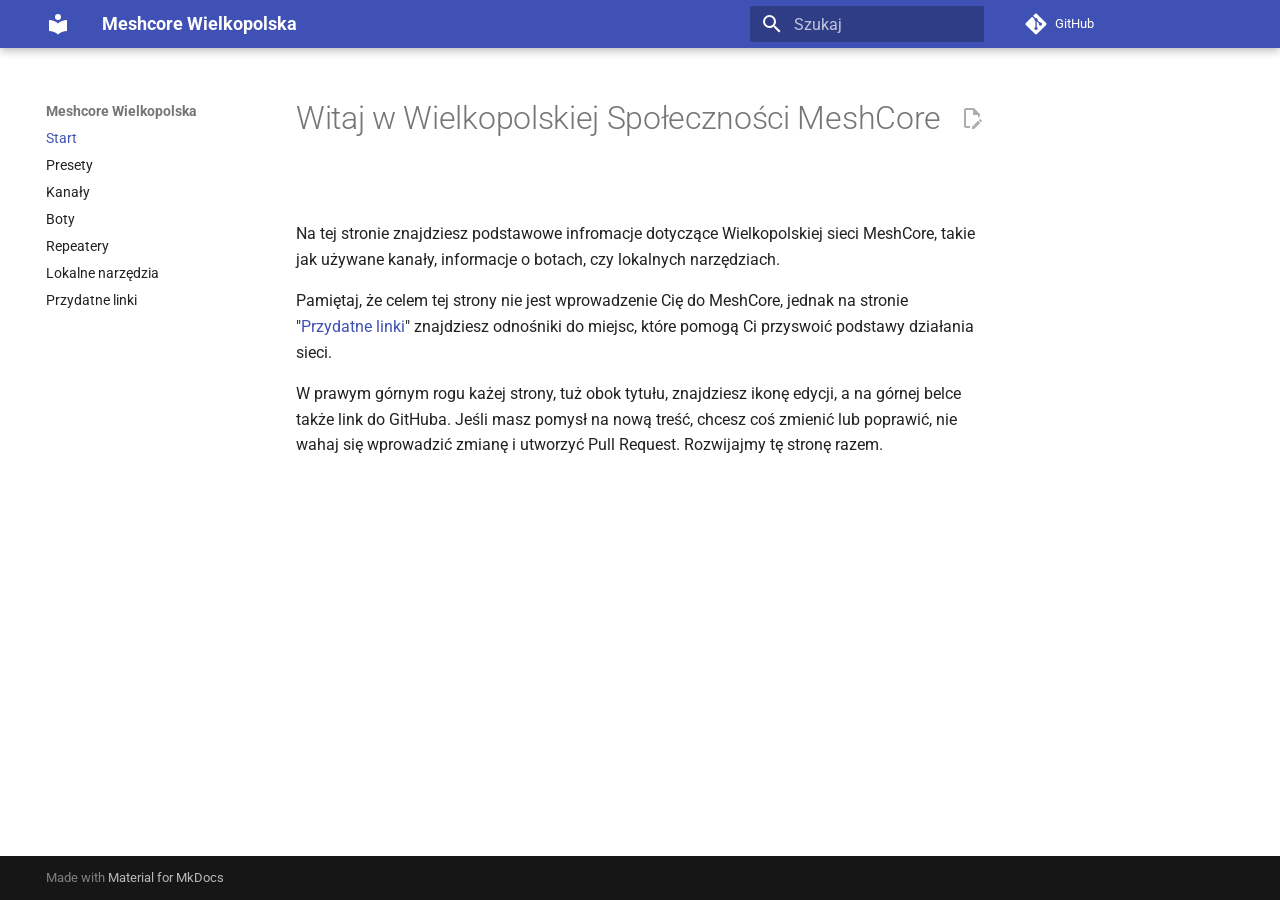
==== index.html @ 770b6a26 "Deployed 0463d48 with MkDocs version: 1.6.1" ====
<!doctype html>
<html lang="pl" class="no-js">
  <head>
    
      <meta charset="utf-8">
      <meta name="viewport" content="width=device-width,initial-scale=1">
      
        <meta name="description" content="Lokalna wiki Wielkopolskiej Społeczności MeshCore">
      
      
      
        <link rel="canonical" href="https://mcwlkp.pl/">
      
      
      
        <link rel="next" href="presets/">
      
      
        
      
      
      <link rel="icon" href="assets/images/favicon.png">
      <meta name="generator" content="mkdocs-1.6.1, mkdocs-material-9.7.1">
    
    
      
        <title>Meshcore Wielkopolska</title>
      
    
    
      <link rel="stylesheet" href="assets/stylesheets/main.484c7ddc.min.css">
      
      


    
    
      
    
    
      
        
        
        <link rel="preconnect" href="https://fonts.gstatic.com" crossorigin>
        <link rel="stylesheet" href="https://fonts.googleapis.com/css?family=Roboto:300,300i,400,400i,700,700i%7CRoboto+Mono:400,400i,700,700i&display=fallback">
        <style>:root{--md-text-font:"Roboto";--md-code-font:"Roboto Mono"}</style>
      
    
    
    <script>__md_scope=new URL(".",location),__md_hash=e=>[...e].reduce(((e,_)=>(e<<5)-e+_.charCodeAt(0)),0),__md_get=(e,_=localStorage,t=__md_scope)=>JSON.parse(_.getItem(t.pathname+"."+e)),__md_set=(e,_,t=localStorage,a=__md_scope)=>{try{t.setItem(a.pathname+"."+e,JSON.stringify(_))}catch(e){}}</script>
    
      

    
    
  </head>
  
  
    <body dir="ltr">
  
    
    <input class="md-toggle" data-md-toggle="drawer" type="checkbox" id="__drawer" autocomplete="off">
    <input class="md-toggle" data-md-toggle="search" type="checkbox" id="__search" autocomplete="off">
    <label class="md-overlay" for="__drawer"></label>
    <div data-md-component="skip">
      
        
        <a href="#witaj-w-wielkopolskiej-spoecznosci-meshcore" class="md-skip">
          Przejdź do treści
        </a>
      
    </div>
    <div data-md-component="announce">
      
    </div>
    
    
      

  

<header class="md-header md-header--shadow" data-md-component="header">
  <nav class="md-header__inner md-grid" aria-label="Nagłówek">
    <a href="." title="Meshcore Wielkopolska" class="md-header__button md-logo" aria-label="Meshcore Wielkopolska" data-md-component="logo">
      
  
  <svg xmlns="http://www.w3.org/2000/svg" viewBox="0 0 24 24"><path d="M12 8a3 3 0 0 0 3-3 3 3 0 0 0-3-3 3 3 0 0 0-3 3 3 3 0 0 0 3 3m0 3.54C9.64 9.35 6.5 8 3 8v11c3.5 0 6.64 1.35 9 3.54 2.36-2.19 5.5-3.54 9-3.54V8c-3.5 0-6.64 1.35-9 3.54"/></svg>

    </a>
    <label class="md-header__button md-icon" for="__drawer">
      
      <svg xmlns="http://www.w3.org/2000/svg" viewBox="0 0 24 24"><path d="M3 6h18v2H3zm0 5h18v2H3zm0 5h18v2H3z"/></svg>
    </label>
    <div class="md-header__title" data-md-component="header-title">
      <div class="md-header__ellipsis">
        <div class="md-header__topic">
          <span class="md-ellipsis">
            Meshcore Wielkopolska
          </span>
        </div>
        <div class="md-header__topic" data-md-component="header-topic">
          <span class="md-ellipsis">
            
              Start
            
          </span>
        </div>
      </div>
    </div>
    
    
      <script>var palette=__md_get("__palette");if(palette&&palette.color){if("(prefers-color-scheme)"===palette.color.media){var media=matchMedia("(prefers-color-scheme: light)"),input=document.querySelector(media.matches?"[data-md-color-media='(prefers-color-scheme: light)']":"[data-md-color-media='(prefers-color-scheme: dark)']");palette.color.media=input.getAttribute("data-md-color-media"),palette.color.scheme=input.getAttribute("data-md-color-scheme"),palette.color.primary=input.getAttribute("data-md-color-primary"),palette.color.accent=input.getAttribute("data-md-color-accent")}for(var[key,value]of Object.entries(palette.color))document.body.setAttribute("data-md-color-"+key,value)}</script>
    
    
    
      
      
        <label class="md-header__button md-icon" for="__search">
          
          <svg xmlns="http://www.w3.org/2000/svg" viewBox="0 0 24 24"><path d="M9.5 3A6.5 6.5 0 0 1 16 9.5c0 1.61-.59 3.09-1.56 4.23l.27.27h.79l5 5-1.5 1.5-5-5v-.79l-.27-.27A6.52 6.52 0 0 1 9.5 16 6.5 6.5 0 0 1 3 9.5 6.5 6.5 0 0 1 9.5 3m0 2C7 5 5 7 5 9.5S7 14 9.5 14 14 12 14 9.5 12 5 9.5 5"/></svg>
        </label>
        <div class="md-search" data-md-component="search" role="dialog">
  <label class="md-search__overlay" for="__search"></label>
  <div class="md-search__inner" role="search">
    <form class="md-search__form" name="search">
      <input type="text" class="md-search__input" name="query" aria-label="Szukaj" placeholder="Szukaj" autocapitalize="off" autocorrect="off" autocomplete="off" spellcheck="false" data-md-component="search-query" required>
      <label class="md-search__icon md-icon" for="__search">
        
        <svg xmlns="http://www.w3.org/2000/svg" viewBox="0 0 24 24"><path d="M9.5 3A6.5 6.5 0 0 1 16 9.5c0 1.61-.59 3.09-1.56 4.23l.27.27h.79l5 5-1.5 1.5-5-5v-.79l-.27-.27A6.52 6.52 0 0 1 9.5 16 6.5 6.5 0 0 1 3 9.5 6.5 6.5 0 0 1 9.5 3m0 2C7 5 5 7 5 9.5S7 14 9.5 14 14 12 14 9.5 12 5 9.5 5"/></svg>
        
        <svg xmlns="http://www.w3.org/2000/svg" viewBox="0 0 24 24"><path d="M20 11v2H8l5.5 5.5-1.42 1.42L4.16 12l7.92-7.92L13.5 5.5 8 11z"/></svg>
      </label>
      <nav class="md-search__options" aria-label="Szukaj">
        
        <button type="reset" class="md-search__icon md-icon" title="Wyczyść" aria-label="Wyczyść" tabindex="-1">
          
          <svg xmlns="http://www.w3.org/2000/svg" viewBox="0 0 24 24"><path d="M19 6.41 17.59 5 12 10.59 6.41 5 5 6.41 10.59 12 5 17.59 6.41 19 12 13.41 17.59 19 19 17.59 13.41 12z"/></svg>
        </button>
      </nav>
      
        <div class="md-search__suggest" data-md-component="search-suggest"></div>
      
    </form>
    <div class="md-search__output">
      <div class="md-search__scrollwrap" tabindex="0" data-md-scrollfix>
        <div class="md-search-result" data-md-component="search-result">
          <div class="md-search-result__meta">
            Inicjowanie wyszukiwania
          </div>
          <ol class="md-search-result__list" role="presentation"></ol>
        </div>
      </div>
    </div>
  </div>
</div>
      
    
    
      <div class="md-header__source">
        <a href="https://github.com/chybaDapi/awesome-meshcore-wlkp" title="Przejdź do repozytorium" class="md-source" data-md-component="source">
  <div class="md-source__icon md-icon">
    
    <svg xmlns="http://www.w3.org/2000/svg" viewBox="0 0 448 512"><!--! Font Awesome Free 7.1.0 by @fontawesome - https://fontawesome.com License - https://fontawesome.com/license/free (Icons: CC BY 4.0, Fonts: SIL OFL 1.1, Code: MIT License) Copyright 2025 Fonticons, Inc.--><path d="M439.6 236.1 244 40.5c-5.4-5.5-12.8-8.5-20.4-8.5s-15 3-20.4 8.4L162.5 81l51.5 51.5c27.1-9.1 52.7 16.8 43.4 43.7l49.7 49.7c34.2-11.8 61.2 31 35.5 56.7-26.5 26.5-70.2-2.9-56-37.3L240.3 199v121.9c25.3 12.5 22.3 41.8 9.1 55-6.4 6.4-15.2 10.1-24.3 10.1s-17.8-3.6-24.3-10.1c-17.6-17.6-11.1-46.9 11.2-56v-123c-20.8-8.5-24.6-30.7-18.6-45L142.6 101 8.5 235.1C3 240.6 0 247.9 0 255.5s3 15 8.5 20.4l195.6 195.7c5.4 5.4 12.7 8.4 20.4 8.4s15-3 20.4-8.4l194.7-194.7c5.4-5.4 8.4-12.8 8.4-20.4s-3-15-8.4-20.4"/></svg>
  </div>
  <div class="md-source__repository">
    GitHub
  </div>
</a>
      </div>
    
  </nav>
  
</header>
    
    <div class="md-container" data-md-component="container">
      
      
        
          
        
      
      <main class="md-main" data-md-component="main">
        <div class="md-main__inner md-grid">
          
            
              
              <div class="md-sidebar md-sidebar--primary" data-md-component="sidebar" data-md-type="navigation" >
                <div class="md-sidebar__scrollwrap">
                  <div class="md-sidebar__inner">
                    



<nav class="md-nav md-nav--primary" aria-label="Nawigacja" data-md-level="0">
  <label class="md-nav__title" for="__drawer">
    <a href="." title="Meshcore Wielkopolska" class="md-nav__button md-logo" aria-label="Meshcore Wielkopolska" data-md-component="logo">
      
  
  <svg xmlns="http://www.w3.org/2000/svg" viewBox="0 0 24 24"><path d="M12 8a3 3 0 0 0 3-3 3 3 0 0 0-3-3 3 3 0 0 0-3 3 3 3 0 0 0 3 3m0 3.54C9.64 9.35 6.5 8 3 8v11c3.5 0 6.64 1.35 9 3.54 2.36-2.19 5.5-3.54 9-3.54V8c-3.5 0-6.64 1.35-9 3.54"/></svg>

    </a>
    Meshcore Wielkopolska
  </label>
  
    <div class="md-nav__source">
      <a href="https://github.com/chybaDapi/awesome-meshcore-wlkp" title="Przejdź do repozytorium" class="md-source" data-md-component="source">
  <div class="md-source__icon md-icon">
    
    <svg xmlns="http://www.w3.org/2000/svg" viewBox="0 0 448 512"><!--! Font Awesome Free 7.1.0 by @fontawesome - https://fontawesome.com License - https://fontawesome.com/license/free (Icons: CC BY 4.0, Fonts: SIL OFL 1.1, Code: MIT License) Copyright 2025 Fonticons, Inc.--><path d="M439.6 236.1 244 40.5c-5.4-5.5-12.8-8.5-20.4-8.5s-15 3-20.4 8.4L162.5 81l51.5 51.5c27.1-9.1 52.7 16.8 43.4 43.7l49.7 49.7c34.2-11.8 61.2 31 35.5 56.7-26.5 26.5-70.2-2.9-56-37.3L240.3 199v121.9c25.3 12.5 22.3 41.8 9.1 55-6.4 6.4-15.2 10.1-24.3 10.1s-17.8-3.6-24.3-10.1c-17.6-17.6-11.1-46.9 11.2-56v-123c-20.8-8.5-24.6-30.7-18.6-45L142.6 101 8.5 235.1C3 240.6 0 247.9 0 255.5s3 15 8.5 20.4l195.6 195.7c5.4 5.4 12.7 8.4 20.4 8.4s15-3 20.4-8.4l194.7-194.7c5.4-5.4 8.4-12.8 8.4-20.4s-3-15-8.4-20.4"/></svg>
  </div>
  <div class="md-source__repository">
    GitHub
  </div>
</a>
    </div>
  
  <ul class="md-nav__list" data-md-scrollfix>
    
      
      
  
  
    
  
  
  
    <li class="md-nav__item md-nav__item--active">
      
      <input class="md-nav__toggle md-toggle" type="checkbox" id="__toc">
      
      
        
      
      
      <a href="." class="md-nav__link md-nav__link--active">
        
  
  
  <span class="md-ellipsis">
    
  
    Start
  

    
  </span>
  
  

      </a>
      
    </li>
  

    
      
      
  
  
  
  
    <li class="md-nav__item">
      <a href="presets/" class="md-nav__link">
        
  
  
  <span class="md-ellipsis">
    
  
    Presety
  

    
  </span>
  
  

      </a>
    </li>
  

    
      
      
  
  
  
  
    <li class="md-nav__item">
      <a href="channels/" class="md-nav__link">
        
  
  
  <span class="md-ellipsis">
    
  
    Kanały
  

    
  </span>
  
  

      </a>
    </li>
  

    
      
      
  
  
  
  
    <li class="md-nav__item">
      <a href="bots/" class="md-nav__link">
        
  
  
  <span class="md-ellipsis">
    
  
    Boty
  

    
  </span>
  
  

      </a>
    </li>
  

    
      
      
  
  
  
  
    <li class="md-nav__item">
      <a href="repeaters/" class="md-nav__link">
        
  
  
  <span class="md-ellipsis">
    
  
    Repeatery
  

    
  </span>
  
  

      </a>
    </li>
  

    
      
      
  
  
  
  
    <li class="md-nav__item">
      <a href="tools/" class="md-nav__link">
        
  
  
  <span class="md-ellipsis">
    
  
    Lokalne narzędzia
  

    
  </span>
  
  

      </a>
    </li>
  

    
      
      
  
  
  
  
    <li class="md-nav__item">
      <a href="resources/" class="md-nav__link">
        
  
  
  <span class="md-ellipsis">
    
  
    Przydatne linki
  

    
  </span>
  
  

      </a>
    </li>
  

    
  </ul>
</nav>
                  </div>
                </div>
              </div>
            
            
              
              <div class="md-sidebar md-sidebar--secondary" data-md-component="sidebar" data-md-type="toc" >
                <div class="md-sidebar__scrollwrap">
                  <div class="md-sidebar__inner">
                    

<nav class="md-nav md-nav--secondary" aria-label="Spis treści">
  
  
  
    
  
  
</nav>
                  </div>
                </div>
              </div>
            
          
          
            <div class="md-content" data-md-component="content">
              
              <article class="md-content__inner md-typeset">
                
                  


  
    <a href="https://github.com/chybaDapi/awesome-meshcore-wlkp/edit/main/docs/index.md" title="Edytuj tę stronę" class="md-content__button md-icon" rel="edit">
      
      <svg xmlns="http://www.w3.org/2000/svg" viewBox="0 0 24 24"><path d="M10 20H6V4h7v5h5v3.1l2-2V8l-6-6H6c-1.1 0-2 .9-2 2v16c0 1.1.9 2 2 2h4zm10.2-7c.1 0 .3.1.4.2l1.3 1.3c.2.2.2.6 0 .8l-1 1-2.1-2.1 1-1c.1-.1.2-.2.4-.2m0 3.9L14.1 23H12v-2.1l6.1-6.1z"/></svg>
    </a>
  
  


<h1 id="witaj-w-wielkopolskiej-spoecznosci-meshcore">Witaj w Wielkopolskiej Społeczności MeshCore<a class="headerlink" href="#witaj-w-wielkopolskiej-spoecznosci-meshcore" title="Permanent link">&para;</a></h1>
<p>Na tej stronie znajdziesz podstawowe infromacje dotyczące Wielkopolskiej sieci MeshCore, takie jak używane kanały, 
informacje o botach, czy lokalnych narzędziach.</p>
<p>Pamiętaj, że celem tej strony nie jest wprowadzenie Cię do MeshCore, jednak na stronie "<a href="tools/">Przydatne linki</a>" 
znajdziesz odnośniki do miejsc, które pomogą Ci przyswoić podstawy działania sieci.</p>
<p>W prawym górnym rogu każej strony, tuż obok tytułu, znajdziesz ikonę edycji, a na górnej belce także link do GitHuba.
Jeśli masz pomysł na nową treść, chcesz coś zmienić lub poprawić, nie wahaj się wprowadzić zmianę i utworzyć Pull Request.
Rozwijajmy tę stronę razem.</p>












                
              </article>
            </div>
          
          
<script>var target=document.getElementById(location.hash.slice(1));target&&target.name&&(target.checked=target.name.startsWith("__tabbed_"))</script>
        </div>
        
          <button type="button" class="md-top md-icon" data-md-component="top" hidden>
  
  <svg xmlns="http://www.w3.org/2000/svg" viewBox="0 0 24 24"><path d="M13 20h-2V8l-5.5 5.5-1.42-1.42L12 4.16l7.92 7.92-1.42 1.42L13 8z"/></svg>
  Powrót do góry
</button>
        
      </main>
      
        <footer class="md-footer">
  
  <div class="md-footer-meta md-typeset">
    <div class="md-footer-meta__inner md-grid">
      <div class="md-copyright">
  
  
    Made with
    <a href="https://squidfunk.github.io/mkdocs-material/" target="_blank" rel="noopener">
      Material for MkDocs
    </a>
  
</div>
      
    </div>
  </div>
</footer>
      
    </div>
    <div class="md-dialog" data-md-component="dialog">
      <div class="md-dialog__inner md-typeset"></div>
    </div>
    
    
    
      
      
      <script id="__config" type="application/json">{"annotate": null, "base": ".", "features": ["navigation.instant", "navigation.tracking", "navigation.expand", "navigation.top", "search.suggest", "search.highlight", "content.action.edit"], "search": "assets/javascripts/workers/search.2c215733.min.js", "tags": null, "translations": {"clipboard.copied": "Skopiowano do schowka", "clipboard.copy": "Kopiuj do schowka", "search.result.more.one": "1 wi\u0119cej na tej stronie", "search.result.more.other": "# wi\u0119cej na tej stronie", "search.result.none": "Brak wynik\u00f3w wyszukiwania", "search.result.one": "Wyniki wyszukiwania: 1", "search.result.other": "Wyniki wyszukiwania: #", "search.result.placeholder": "Zacznij pisa\u0107, aby szuka\u0107", "search.result.term.missing": "Brak", "select.version": "Wybierz wersj\u0119"}, "version": null}</script>
    
    
      <script src="assets/javascripts/bundle.79ae519e.min.js"></script>
      
    
  </body>
</html>
---- assets/stylesheets/main.484c7ddc.min.css ----
@charset "UTF-8";html{-webkit-text-size-adjust:none;-moz-text-size-adjust:none;text-size-adjust:none;box-sizing:border-box}*,:after,:before{box-sizing:inherit}@media (prefers-reduced-motion){*,:after,:before{transition:none!important}}body{margin:0}a,button,input,label{-webkit-tap-highlight-color:transparent}a{color:inherit;text-decoration:none}hr{border:0;box-sizing:initial;display:block;height:.05rem;overflow:visible;padding:0}small{font-size:80%}sub,sup{line-height:1em}img{border-style:none}table{border-collapse:initial;border-spacing:0}td,th{font-weight:400;vertical-align:top}button{background:#0000;border:0;font-family:inherit;font-size:inherit;margin:0;padding:0}input{border:0;outline:none}:root{--md-primary-fg-color:#4051b5;--md-primary-fg-color--light:#5d6cc0;--md-primary-fg-color--dark:#303fa1;--md-primary-bg-color:#fff;--md-primary-bg-color--light:#ffffffb3;--md-accent-fg-color:#526cfe;--md-accent-fg-color--transparent:#526cfe1a;--md-accent-bg-color:#fff;--md-accent-bg-color--light:#ffffffb3}[data-md-color-scheme=default]{color-scheme:light}[data-md-color-scheme=default] img[src$="#gh-dark-mode-only"],[data-md-color-scheme=default] img[src$="#only-dark"]{display:none}:root,[data-md-color-scheme=default]{--md-hue:225deg;--md-default-fg-color:#000000de;--md-default-fg-color--light:#0000008a;--md-default-fg-color--lighter:#00000052;--md-default-fg-color--lightest:#00000012;--md-default-bg-color:#fff;--md-default-bg-color--light:#ffffffb3;--md-default-bg-color--lighter:#ffffff4d;--md-default-bg-color--lightest:#ffffff1f;--md-code-fg-color:#36464e;--md-code-bg-color:#f5f5f5;--md-code-bg-color--light:#f5f5f5b3;--md-code-bg-color--lighter:#f5f5f54d;--md-code-hl-color:#4287ff;--md-code-hl-color--light:#4287ff1a;--md-code-hl-number-color:#d52a2a;--md-code-hl-special-color:#db1457;--md-code-hl-function-color:#a846b9;--md-code-hl-constant-color:#6e59d9;--md-code-hl-keyword-color:#3f6ec6;--md-code-hl-string-color:#1c7d4d;--md-code-hl-name-color:var(--md-code-fg-color);--md-code-hl-operator-color:var(--md-default-fg-color--light);--md-code-hl-punctuation-color:var(--md-default-fg-color--light);--md-code-hl-comment-color:var(--md-default-fg-color--light);--md-code-hl-generic-color:var(--md-default-fg-color--light);--md-code-hl-variable-color:var(--md-default-fg-color--light);--md-typeset-color:var(--md-default-fg-color);--md-typeset-a-color:var(--md-primary-fg-color);--md-typeset-del-color:#f5503d26;--md-typeset-ins-color:#0bd57026;--md-typeset-kbd-color:#fafafa;--md-typeset-kbd-accent-color:#fff;--md-typeset-kbd-border-color:#b8b8b8;--md-typeset-mark-color:#ffff0080;--md-typeset-table-color:#0000001f;--md-typeset-table-color--light:rgba(0,0,0,.035);--md-admonition-fg-color:var(--md-default-fg-color);--md-admonition-bg-color:var(--md-default-bg-color);--md-warning-fg-color:#000000de;--md-warning-bg-color:#ff9;--md-footer-fg-color:#fff;--md-footer-fg-color--light:#ffffffb3;--md-footer-fg-color--lighter:#ffffff73;--md-footer-bg-color:#000000de;--md-footer-bg-color--dark:#00000052;--md-shadow-z1:0 0.2rem 0.5rem #0000000d,0 0 0.05rem #0000001a;--md-shadow-z2:0 0.2rem 0.5rem #0000001a,0 0 0.05rem #00000040;--md-shadow-z3:0 0.2rem 0.5rem #0003,0 0 0.05rem #00000059}.md-icon svg{fill:currentcolor;display:block;height:1.2rem;width:1.2rem}body{-webkit-font-smoothing:antialiased;-moz-osx-font-smoothing:grayscale;--md-text-font-family:var(--md-text-font,_),-apple-system,BlinkMacSystemFont,Helvetica,Arial,sans-serif;--md-code-font-family:var(--md-code-font,_),SFMono-Regular,Consolas,Menlo,monospace}aside,body,input{font-feature-settings:"kern","liga";color:var(--md-typeset-color);font-family:var(--md-text-font-family)}code,kbd,pre{font-feature-settings:"kern";font-family:var(--md-code-font-family)}:root{--md-typeset-table-sort-icon:url('data:image/svg+xml;charset=utf-8,<svg xmlns="http://www.w3.org/2000/svg" viewBox="0 0 24 24"><path d="m18 21-4-4h3V7h-3l4-4 4 4h-3v10h3M2 19v-2h10v2M2 13v-2h7v2M2 7V5h4v2z"/></svg>');--md-typeset-table-sort-icon--asc:url('data:image/svg+xml;charset=utf-8,<svg xmlns="http://www.w3.org/2000/svg" viewBox="0 0 24 24"><path d="M19 17h3l-4 4-4-4h3V3h2M2 17h10v2H2M6 5v2H2V5m0 6h7v2H2z"/></svg>');--md-typeset-table-sort-icon--desc:url('data:image/svg+xml;charset=utf-8,<svg xmlns="http://www.w3.org/2000/svg" viewBox="0 0 24 24"><path d="M19 7h3l-4-4-4 4h3v14h2M2 17h10v2H2M6 5v2H2V5m0 6h7v2H2z"/></svg>')}.md-typeset{-webkit-print-color-adjust:exact;color-adjust:exact;font-size:.8rem;line-height:1.6;overflow-wrap:break-word}@media print{.md-typeset{font-size:.68rem}}.md-typeset blockquote,.md-typeset dl,.md-typeset figure,.md-typeset ol,.md-typeset pre,.md-typeset ul{margin-bottom:1em;margin-top:1em}.md-typeset h1{color:var(--md-default-fg-color--light);font-size:2em;line-height:1.3;margin:0 0 1.25em}.md-typeset h1,.md-typeset h2{font-weight:300;letter-spacing:-.01em}.md-typeset h2{font-size:1.5625em;line-height:1.4;margin:1.6em 0 .64em}.md-typeset h3{font-size:1.25em;font-weight:400;letter-spacing:-.01em;line-height:1.5;margin:1.6em 0 .8em}.md-typeset h2+h3{margin-top:.8em}.md-typeset h4{font-weight:700;letter-spacing:-.01em;margin:1em 0}.md-typeset h5,.md-typeset h6{color:var(--md-default-fg-color--light);font-size:.8em;font-weight:700;letter-spacing:-.01em;margin:1.25em 0}.md-typeset h5{text-transform:uppercase}.md-typeset h5 code{text-transform:none}.md-typeset hr{border-bottom:.05rem solid var(--md-default-fg-color--lightest);display:flow-root;margin:1.5em 0}.md-typeset a{color:var(--md-typeset-a-color);word-break:break-word}.md-typeset a,.md-typeset a:before{transition:color 125ms}.md-typeset a:focus,.md-typeset a:hover{color:var(--md-accent-fg-color)}.md-typeset a:focus code,.md-typeset a:hover code{background-color:var(--md-accent-fg-color--transparent);color:var(--md-accent-fg-color)}.md-typeset a code{color:var(--md-typeset-a-color)}.md-typeset a.focus-visible{outline-color:var(--md-accent-fg-color);outline-offset:.2rem}.md-typeset code,.md-typeset kbd,.md-typeset pre{color:var(--md-code-fg-color);direction:ltr;font-variant-ligatures:none;transition:background-color 125ms}@media print{.md-typeset code,.md-typeset kbd,.md-typeset pre{white-space:pre-wrap}}.md-typeset code{background-color:var(--md-code-bg-color);border-radius:.1rem;-webkit-box-decoration-break:clone;box-decoration-break:clone;font-size:.85em;padding:0 .2941176471em;transition:color 125ms,background-color 125ms;word-break:break-word}.md-typeset code:not(.focus-visible){-webkit-tap-highlight-color:transparent;outline:none}.md-typeset pre{display:flow-root;line-height:1.4;position:relative}.md-typeset pre>code{-webkit-box-decoration-break:slice;box-decoration-break:slice;box-shadow:none;display:block;margin:0;outline-color:var(--md-accent-fg-color);overflow:auto;padding:.7720588235em 1.1764705882em;scrollbar-color:var(--md-default-fg-color--lighter) #0000;scrollbar-width:thin;touch-action:auto;word-break:normal}.md-typeset pre>code:hover{scrollbar-color:var(--md-accent-fg-color) #0000}.md-typeset pre>code::-webkit-scrollbar{height:.2rem;width:.2rem}.md-typeset pre>code::-webkit-scrollbar-thumb{background-color:var(--md-default-fg-color--lighter)}.md-typeset pre>code::-webkit-scrollbar-thumb:hover{background-color:var(--md-accent-fg-color)}.md-typeset kbd{background-color:var(--md-typeset-kbd-color);border-radius:.1rem;box-shadow:0 .1rem 0 .05rem var(--md-typeset-kbd-border-color),0 .1rem 0 var(--md-typeset-kbd-border-color),0 -.1rem .2rem var(--md-typeset-kbd-accent-color) inset;color:var(--md-default-fg-color);display:inline-block;font-size:.75em;padding:0 .6666666667em;vertical-align:text-top;word-break:break-word}.md-typeset mark{background-color:var(--md-typeset-mark-color);-webkit-box-decoration-break:clone;box-decoration-break:clone;color:inherit;word-break:break-word}.md-typeset abbr{cursor:help;text-decoration:none}.md-typeset [data-preview],.md-typeset abbr{border-bottom:.05rem dotted var(--md-default-fg-color--light)}.md-typeset small{opacity:.75}[dir=ltr] .md-typeset sub,[dir=ltr] .md-typeset sup{margin-left:.078125em}[dir=rtl] .md-typeset sub,[dir=rtl] .md-typeset sup{margin-right:.078125em}[dir=ltr] .md-typeset blockquote{padding-left:.6rem}[dir=rtl] .md-typeset blockquote{padding-right:.6rem}[dir=ltr] .md-typeset blockquote{border-left:.2rem solid var(--md-default-fg-color--lighter)}[dir=rtl] .md-typeset blockquote{border-right:.2rem solid var(--md-default-fg-color--lighter)}.md-typeset blockquote{color:var(--md-default-fg-color--light);margin-left:0;margin-right:0}.md-typeset ul{list-style-type:disc}.md-typeset ul[type]{list-style-type:revert-layer}[dir=ltr] .md-typeset ol,[dir=ltr] .md-typeset ul{margin-left:.625em}[dir=rtl] .md-typeset ol,[dir=rtl] .md-typeset ul{margin-right:.625em}.md-typeset ol,.md-typeset ul{padding:0}.md-typeset ol:not([hidden]),.md-typeset ul:not([hidden]){display:flow-root}.md-typeset ol ol,.md-typeset ul ol{list-style-type:lower-alpha}.md-typeset ol ol ol,.md-typeset ul ol ol{list-style-type:lower-roman}.md-typeset ol ol ol ol,.md-typeset ul ol ol ol{list-style-type:upper-alpha}.md-typeset ol ol ol ol ol,.md-typeset ul ol ol ol ol{list-style-type:upper-roman}.md-typeset ol[type],.md-typeset ul[type]{list-style-type:revert-layer}[dir=ltr] .md-typeset ol li,[dir=ltr] .md-typeset ul li{margin-left:1.25em}[dir=rtl] .md-typeset ol li,[dir=rtl] .md-typeset ul li{margin-right:1.25em}.md-typeset ol li,.md-typeset ul li{margin-bottom:.5em}.md-typeset ol li blockquote,.md-typeset ol li p,.md-typeset ul li blockquote,.md-typeset ul li p{margin:.5em 0}.md-typeset ol li:last-child,.md-typeset ul li:last-child{margin-bottom:0}[dir=ltr] .md-typeset ol li ol,[dir=ltr] .md-typeset ol li ul,[dir=ltr] .md-typeset ul li ol,[dir=ltr] .md-typeset ul li ul{margin-left:.625em}[dir=rtl] .md-typeset ol li ol,[dir=rtl] .md-typeset ol li ul,[dir=rtl] .md-typeset ul li ol,[dir=rtl] .md-typeset ul li ul{margin-right:.625em}.md-typeset ol li ol,.md-typeset ol li ul,.md-typeset ul li ol,.md-typeset ul li ul{margin-bottom:.5em;margin-top:.5em}[dir=ltr] .md-typeset dd{margin-left:1.875em}[dir=rtl] .md-typeset dd{margin-right:1.875em}.md-typeset dd{margin-bottom:1.5em;margin-top:1em}.md-typeset img,.md-typeset svg,.md-typeset video{height:auto;max-width:100%}.md-typeset img[align=left]{margin:1em 1em 1em 0}.md-typeset img[align=right]{margin:1em 0 1em 1em}.md-typeset img[align]:only-child{margin-top:0}.md-typeset figure{display:flow-root;margin:1em auto;max-width:100%;text-align:center;width:fit-content}.md-typeset figure img{display:block;margin:0 auto}.md-typeset figcaption{font-style:italic;margin:1em auto;max-width:24rem}.md-typeset iframe{max-width:100%}.md-typeset table:not([class]){background-color:var(--md-default-bg-color);border:.05rem solid var(--md-typeset-table-color);border-radius:.1rem;display:inline-block;font-size:.64rem;max-width:100%;overflow:auto;touch-action:auto}@media print{.md-typeset table:not([class]){display:table}}.md-typeset table:not([class])+*{margin-top:1.5em}.md-typeset table:not([class]) td>:first-child,.md-typeset table:not([class]) th>:first-child{margin-top:0}.md-typeset table:not([class]) td>:last-child,.md-typeset table:not([class]) th>:last-child{margin-bottom:0}.md-typeset table:not([class]) td:not([align]),.md-typeset table:not([class]) th:not([align]){text-align:left}[dir=rtl] .md-typeset table:not([class]) td:not([align]),[dir=rtl] .md-typeset table:not([class]) th:not([align]){text-align:right}.md-typeset table:not([class]) th{font-weight:700;min-width:5rem;padding:.9375em 1.25em;vertical-align:top}.md-typeset table:not([class]) td{border-top:.05rem solid var(--md-typeset-table-color);padding:.9375em 1.25em;vertical-align:top}.md-typeset table:not([class]) tbody tr{transition:background-color 125ms}.md-typeset table:not([class]) tbody tr:hover{background-color:var(--md-typeset-table-color--light);box-shadow:0 .05rem 0 var(--md-default-bg-color) inset}.md-typeset table:not([class]) a{word-break:normal}.md-typeset table th[role=columnheader]{cursor:pointer}[dir=ltr] .md-typeset table th[role=columnheader]:after{margin-left:.5em}[dir=rtl] .md-typeset table th[role=columnheader]:after{margin-right:.5em}.md-typeset table th[role=columnheader]:after{content:"";display:inline-block;height:1.2em;-webkit-mask-image:var(--md-typeset-table-sort-icon);mask-image:var(--md-typeset-table-sort-icon);-webkit-mask-repeat:no-repeat;mask-repeat:no-repeat;-webkit-mask-size:contain;mask-size:contain;transition:background-color 125ms;vertical-align:text-bottom;width:1.2em}.md-typeset table th[role=columnheader]:hover:after{background-color:var(--md-default-fg-color--lighter)}.md-typeset table th[role=columnheader][aria-sort=ascending]:after{background-color:var(--md-default-fg-color--light);-webkit-mask-image:var(--md-typeset-table-sort-icon--asc);mask-image:var(--md-typeset-table-sort-icon--asc)}.md-typeset table th[role=columnheader][aria-sort=descending]:after{background-color:var(--md-default-fg-color--light);-webkit-mask-image:var(--md-typeset-table-sort-icon--desc);mask-image:var(--md-typeset-table-sort-icon--desc)}.md-typeset__scrollwrap{margin:1em -.8rem;overflow-x:auto;touch-action:auto}.md-typeset__table{display:inline-block;margin-bottom:.5em;padding:0 .8rem}@media print{.md-typeset__table{display:block}}html .md-typeset__table table{display:table;margin:0;overflow:hidden;width:100%}@media screen and (max-width:44.984375em){.md-content__inner>pre{margin:1em -.8rem}.md-content__inner>pre code{border-radius:0}}.md-typeset .md-author{border-radius:100%;display:block;flex-shrink:0;height:1.6rem;overflow:hidden;position:relative;transition:color 125ms,transform 125ms;width:1.6rem}.md-typeset .md-author img{display:block}.md-typeset .md-author--more{background:var(--md-default-fg-color--lightest);color:var(--md-default-fg-color--lighter);font-size:.6rem;font-weight:700;line-height:1.6rem;text-align:center}.md-typeset .md-author--long{height:2.4rem;width:2.4rem}.md-typeset a.md-author{transform:scale(1)}.md-typeset a.md-author img{border-radius:100%;filter:grayscale(100%) opacity(75%);transition:filter 125ms}.md-typeset a.md-author:focus,.md-typeset a.md-author:hover{transform:scale(1.1);z-index:1}.md-typeset a.md-author:focus img,.md-typeset a.md-author:hover img{filter:grayscale(0)}.md-banner{background-color:var(--md-footer-bg-color);color:var(--md-footer-fg-color);overflow:auto}@media print{.md-banner{display:none}}.md-banner--warning{background-color:var(--md-warning-bg-color);color:var(--md-warning-fg-color)}.md-banner__inner{font-size:.7rem;margin:.6rem auto;padding:0 .8rem}[dir=ltr] .md-banner__button{float:right}[dir=rtl] .md-banner__button{float:left}.md-banner__button{color:inherit;cursor:pointer;transition:opacity .25s}.no-js .md-banner__button{display:none}.md-banner__button:hover{opacity:.7}html{font-size:125%;height:100%;overflow-x:hidden}@media screen and (min-width:100em){html{font-size:137.5%}}@media screen and (min-width:125em){html{font-size:150%}}body{background-color:var(--md-default-bg-color);display:flex;flex-direction:column;font-size:.5rem;min-height:100%;position:relative;width:100%}@media print{body{display:block}}@media screen and (max-width:59.984375em){body[data-md-scrolllock]{position:fixed}}.md-grid{margin-left:auto;margin-right:auto;max-width:61rem}.md-container{display:flex;flex-direction:column;flex-grow:1}@media print{.md-container{display:block}}.md-main{flex-grow:1}.md-main__inner{display:flex;height:100%;margin-top:1.5rem}.md-ellipsis{overflow:hidden;text-overflow:ellipsis}.md-toggle{display:none}.md-option{height:0;opacity:0;position:absolute;width:0}.md-option:checked+label:not([hidden]){display:block}.md-option.focus-visible+label{outline-color:var(--md-accent-fg-color);outline-style:auto}.md-skip{background-color:var(--md-default-fg-color);border-radius:.1rem;color:var(--md-default-bg-color);font-size:.64rem;margin:.5rem;opacity:0;outline-color:var(--md-accent-fg-color);padding:.3rem .5rem;position:fixed;transform:translateY(.4rem);z-index:-1}.md-skip:focus{opacity:1;transform:translateY(0);transition:transform .25s cubic-bezier(.4,0,.2,1),opacity 175ms 75ms;z-index:10}@page{margin:25mm}:root{--md-clipboard-icon:url('data:image/svg+xml;charset=utf-8,<svg xmlns="http://www.w3.org/2000/svg" viewBox="0 0 24 24"><path d="M19 21H8V7h11m0-2H8a2 2 0 0 0-2 2v14a2 2 0 0 0 2 2h11a2 2 0 0 0 2-2V7a2 2 0 0 0-2-2m-3-4H4a2 2 0 0 0-2 2v14h2V3h12z"/></svg>')}.md-clipboard{border-radius:.1rem;color:var(--md-default-fg-color--lightest);cursor:pointer;height:1.5em;outline-color:var(--md-accent-fg-color);outline-offset:.1rem;transition:color .25s;width:1.5em;z-index:1}@media print{.md-clipboard{display:none}}.md-clipboard:not(.focus-visible){-webkit-tap-highlight-color:transparent;outline:none}:hover>.md-clipboard{color:var(--md-default-fg-color--light)}.md-clipboard:focus,.md-clipboard:hover{color:var(--md-accent-fg-color)}.md-clipboard:after{background-color:currentcolor;content:"";display:block;height:1.125em;margin:0 auto;-webkit-mask-image:var(--md-clipboard-icon);mask-image:var(--md-clipboard-icon);-webkit-mask-position:center;mask-position:center;-webkit-mask-repeat:no-repeat;mask-repeat:no-repeat;-webkit-mask-size:contain;mask-size:contain;width:1.125em}.md-clipboard--inline{cursor:pointer}.md-clipboard--inline code{transition:color .25s,background-color .25s}.md-clipboard--inline:focus code,.md-clipboard--inline:hover code{background-color:var(--md-accent-fg-color--transparent);color:var(--md-accent-fg-color)}:root{--md-code-select-icon:url('data:image/svg+xml;charset=utf-8,<svg xmlns="http://www.w3.org/2000/svg" viewBox="0 0 24 24"><path d="M19 19h-4v2h4c1.1 0 2-.9 2-2v-4h-2m0-12h-4v2h4v4h2V5c0-1.1-.9-2-2-2M5 5h4V3H5c-1.1 0-2 .9-2 2v4h2m0 6H3v4c0 1.1.9 2 2 2h4v-2H5zm2-4h2v2H7zm4 0h2v2h-2zm4 0h2v2h-2zM7 7h2v2H7zm4 0h2v2h-2zm4 0h2v2h-2zm-8 8h2v2H7zm4 0h2v2h-2zm4 0h2v2h-2z"/></svg>');--md-code-copy-icon:url('data:image/svg+xml;charset=utf-8,<svg xmlns="http://www.w3.org/2000/svg" viewBox="0 0 24 24"><path d="M19 21H8V7h11m0-2H8a2 2 0 0 0-2 2v14a2 2 0 0 0 2 2h11a2 2 0 0 0 2-2V7a2 2 0 0 0-2-2m-3-4H4a2 2 0 0 0-2 2v14h2V3h12z"/></svg>')}.md-typeset .md-code__content{display:grid}.md-code__nav{background-color:var(--md-code-bg-color--lighter);border-radius:.1rem;display:flex;gap:.2rem;padding:.2rem;position:absolute;right:.25em;top:.25em;transition:background-color .25s;z-index:1}:hover>.md-code__nav{background-color:var(--md-code-bg-color--light)}.md-code__button{color:var(--md-default-fg-color--lightest);cursor:pointer;display:block;height:1.5em;outline-color:var(--md-accent-fg-color);outline-offset:.1rem;transition:color .25s;width:1.5em}:hover>*>.md-code__button{color:var(--md-default-fg-color--light)}.md-code__button.focus-visible,.md-code__button:hover{color:var(--md-accent-fg-color)}.md-code__button--active{color:var(--md-default-fg-color)!important}.md-code__button:after{background-color:currentcolor;content:"";display:block;height:1.125em;margin:0 auto;-webkit-mask-position:center;mask-position:center;-webkit-mask-repeat:no-repeat;mask-repeat:no-repeat;-webkit-mask-size:contain;mask-size:contain;width:1.125em}.md-code__button[data-md-type=select]:after{-webkit-mask-image:var(--md-code-select-icon);mask-image:var(--md-code-select-icon)}.md-code__button[data-md-type=copy]:after{-webkit-mask-image:var(--md-code-copy-icon);mask-image:var(--md-code-copy-icon)}@keyframes consent{0%{opacity:0;transform:translateY(100%)}to{opacity:1;transform:translateY(0)}}@keyframes overlay{0%{opacity:0}to{opacity:1}}.md-consent__overlay{animation:overlay .25s both;-webkit-backdrop-filter:blur(.1rem);backdrop-filter:blur(.1rem);background-color:#0000008a;height:100%;opacity:1;position:fixed;top:0;width:100%;z-index:5}.md-consent__inner{animation:consent .5s cubic-bezier(.1,.7,.1,1) both;background-color:var(--md-default-bg-color);border:0;border-radius:.1rem;bottom:0;box-shadow:0 0 .2rem #0000001a,0 .2rem .4rem #0003;max-height:100%;overflow:auto;padding:0;position:fixed;width:100%;z-index:5}.md-consent__form{padding:.8rem}.md-consent__settings{display:none;margin:1em 0}input:checked+.md-consent__settings{display:block}.md-consent__controls{margin-bottom:.8rem}.md-typeset .md-consent__controls .md-button{display:inline}@media screen and (max-width:44.984375em){.md-typeset .md-consent__controls .md-button{display:block;margin-top:.4rem;text-align:center;width:100%}}.md-consent label{cursor:pointer}.md-content{flex-grow:1;min-width:0}.md-content__inner{margin:0 .8rem 1.2rem;padding-top:.6rem}@media screen and (min-width:76.25em){[dir=ltr] .md-sidebar--primary:not([hidden])~.md-content>.md-content__inner{margin-left:1.2rem}[dir=ltr] .md-sidebar--secondary:not([hidden])~.md-content>.md-content__inner,[dir=rtl] .md-sidebar--primary:not([hidden])~.md-content>.md-content__inner{margin-right:1.2rem}[dir=rtl] .md-sidebar--secondary:not([hidden])~.md-content>.md-content__inner{margin-left:1.2rem}}.md-content__inner:before{content:"";display:block;height:.4rem}.md-content__inner>:last-child{margin-bottom:0}[dir=ltr] .md-content__button{float:right}[dir=rtl] .md-content__button{float:left}[dir=ltr] .md-content__button{margin-left:.4rem}[dir=rtl] .md-content__button{margin-right:.4rem}.md-content__button{margin:.4rem 0;padding:0}@media print{.md-content__button{display:none}}.md-typeset .md-content__button{color:var(--md-default-fg-color--lighter)}.md-content__button svg{display:inline;vertical-align:top}[dir=rtl] .md-content__button svg{transform:scaleX(-1)}[dir=ltr] .md-dialog{right:.8rem}[dir=rtl] .md-dialog{left:.8rem}.md-dialog{background-color:var(--md-default-fg-color);border-radius:.1rem;bottom:.8rem;box-shadow:var(--md-shadow-z3);min-width:11.1rem;opacity:0;padding:.4rem .6rem;pointer-events:none;position:fixed;transform:translateY(100%);transition:transform 0ms .4s,opacity .4s;z-index:4}@media print{.md-dialog{display:none}}.md-dialog--active{opacity:1;pointer-events:auto;transform:translateY(0);transition:transform .4s cubic-bezier(.075,.85,.175,1),opacity .4s}.md-dialog__inner{color:var(--md-default-bg-color);font-size:.7rem}.md-feedback{margin:2em 0 1em;text-align:center}.md-feedback fieldset{border:none;margin:0;padding:0}.md-feedback__title{font-weight:700;margin:1em auto}.md-feedback__inner{position:relative}.md-feedback__list{display:flex;flex-wrap:wrap;place-content:baseline center;position:relative}.md-feedback__list:hover .md-icon:not(:disabled){color:var(--md-default-fg-color--lighter)}:disabled .md-feedback__list{min-height:1.8rem}.md-feedback__icon{color:var(--md-default-fg-color--light);cursor:pointer;flex-shrink:0;margin:0 .1rem;transition:color 125ms}.md-feedback__icon:not(:disabled).md-icon:hover{color:var(--md-accent-fg-color)}.md-feedback__icon:disabled{color:var(--md-default-fg-color--lightest);pointer-events:none}.md-feedback__note{opacity:0;position:relative;transform:translateY(.4rem);transition:transform .4s cubic-bezier(.1,.7,.1,1),opacity .15s}.md-feedback__note>*{margin:0 auto;max-width:16rem}:disabled .md-feedback__note{opacity:1;transform:translateY(0)}@media print{.md-feedback{display:none}}.md-footer{background-color:var(--md-footer-bg-color);color:var(--md-footer-fg-color)}@media print{.md-footer{display:none}}.md-footer__inner{justify-content:space-between;overflow:auto;padding:.2rem}.md-footer__inner:not([hidden]){display:flex}.md-footer__link{align-items:end;display:flex;flex-grow:0.01;margin-bottom:.4rem;margin-top:1rem;max-width:100%;outline-color:var(--md-accent-fg-color);overflow:hidden;transition:opacity .25s}.md-footer__link:focus,.md-footer__link:hover{opacity:.7}[dir=rtl] .md-footer__link svg{transform:scaleX(-1)}@media screen and (max-width:44.984375em){.md-footer__link--prev{flex-shrink:0}.md-footer__link--prev .md-footer__title{display:none}}[dir=ltr] .md-footer__link--next{margin-left:auto}[dir=rtl] .md-footer__link--next{margin-right:auto}.md-footer__link--next{text-align:right}[dir=rtl] .md-footer__link--next{text-align:left}.md-footer__title{flex-grow:1;font-size:.9rem;margin-bottom:.7rem;max-width:calc(100% - 2.4rem);padding:0 1rem;white-space:nowrap}.md-footer__button{margin:.2rem;padding:.4rem}.md-footer__direction{font-size:.64rem;opacity:.7}.md-footer-meta{background-color:var(--md-footer-bg-color--dark)}.md-footer-meta__inner{display:flex;flex-wrap:wrap;justify-content:space-between;padding:.2rem}html .md-footer-meta.md-typeset a{color:var(--md-footer-fg-color--light)}html .md-footer-meta.md-typeset a:focus,html .md-footer-meta.md-typeset a:hover{color:var(--md-footer-fg-color)}.md-copyright{color:var(--md-footer-fg-color--lighter);font-size:.64rem;margin:auto .6rem;padding:.4rem 0;width:100%}@media screen and (min-width:45em){.md-copyright{width:auto}}.md-copyright__highlight{color:var(--md-footer-fg-color--light)}.md-social{display:inline-flex;gap:.2rem;margin:0 .4rem;padding:.2rem 0 .6rem}@media screen and (min-width:45em){.md-social{padding:.6rem 0}}.md-social__link{display:inline-block;height:1.6rem;text-align:center;width:1.6rem}.md-social__link:before{line-height:1.9}.md-social__link svg{fill:currentcolor;max-height:.8rem;vertical-align:-25%}.md-typeset .md-button{border:.1rem solid;border-radius:.1rem;color:var(--md-primary-fg-color);cursor:pointer;display:inline-block;font-weight:700;padding:.625em 2em;transition:color 125ms,background-color 125ms,border-color 125ms}.md-typeset .md-button--primary{background-color:var(--md-primary-fg-color);border-color:var(--md-primary-fg-color);color:var(--md-primary-bg-color)}.md-typeset .md-button:focus,.md-typeset .md-button:hover{background-color:var(--md-accent-fg-color);border-color:var(--md-accent-fg-color);color:var(--md-accent-bg-color)}[dir=ltr] .md-typeset .md-input{border-top-left-radius:.1rem}[dir=ltr] .md-typeset .md-input,[dir=rtl] .md-typeset .md-input{border-top-right-radius:.1rem}[dir=rtl] .md-typeset .md-input{border-top-left-radius:.1rem}.md-typeset .md-input{border-bottom:.1rem solid var(--md-default-fg-color--lighter);box-shadow:var(--md-shadow-z1);font-size:.8rem;height:1.8rem;padding:0 .6rem;transition:border .25s,box-shadow .25s}.md-typeset .md-input:focus,.md-typeset .md-input:hover{border-bottom-color:var(--md-accent-fg-color);box-shadow:var(--md-shadow-z2)}.md-typeset .md-input--stretch{width:100%}.md-header{background-color:var(--md-primary-fg-color);box-shadow:0 0 .2rem #0000,0 .2rem .4rem #0000;color:var(--md-primary-bg-color);display:block;left:0;position:sticky;right:0;top:0;z-index:4}@media print{.md-header{display:none}}.md-header[hidden]{transform:translateY(-100%);transition:transform .25s cubic-bezier(.8,0,.6,1),box-shadow .25s}.md-header--shadow{box-shadow:0 0 .2rem #0000001a,0 .2rem .4rem #0003;transition:transform .25s cubic-bezier(.1,.7,.1,1),box-shadow .25s}.md-header__inner{align-items:center;display:flex;padding:0 .2rem}.md-header__button{color:currentcolor;cursor:pointer;margin:.2rem;outline-color:var(--md-accent-fg-color);padding:.4rem;position:relative;transition:opacity .25s;vertical-align:middle;z-index:1}.md-header__button:hover{opacity:.7}.md-header__button:not([hidden]){display:inline-block}.md-header__button:not(.focus-visible){-webkit-tap-highlight-color:transparent;outline:none}.md-header__button.md-logo{margin:.2rem;padding:.4rem}@media screen and (max-width:76.234375em){.md-header__button.md-logo{display:none}}.md-header__button.md-logo img,.md-header__button.md-logo svg{fill:currentcolor;display:block;height:1.2rem;width:auto}@media screen and (min-width:60em){.md-header__button[for=__search]{display:none}}.no-js .md-header__button[for=__search]{display:none}[dir=rtl] .md-header__button[for=__search] svg{transform:scaleX(-1)}@media screen and (min-width:76.25em){.md-header__button[for=__drawer]{display:none}}.md-header__topic{display:flex;max-width:100%;position:absolute;transition:transform .4s cubic-bezier(.1,.7,.1,1),opacity .15s;white-space:nowrap}.md-header__topic+.md-header__topic{opacity:0;pointer-events:none;transform:translateX(1.25rem);transition:transform .4s cubic-bezier(1,.7,.1,.1),opacity .15s;z-index:-1}[dir=rtl] .md-header__topic+.md-header__topic{transform:translateX(-1.25rem)}.md-header__topic:first-child{font-weight:700}[dir=ltr] .md-header__title{margin-left:1rem;margin-right:.4rem}[dir=rtl] .md-header__title{margin-left:.4rem;margin-right:1rem}.md-header__title{flex-grow:1;font-size:.9rem;height:2.4rem;line-height:2.4rem}.md-header__title--active .md-header__topic{opacity:0;pointer-events:none;transform:translateX(-1.25rem);transition:transform .4s cubic-bezier(1,.7,.1,.1),opacity .15s;z-index:-1}[dir=rtl] .md-header__title--active .md-header__topic{transform:translateX(1.25rem)}.md-header__title--active .md-header__topic+.md-header__topic{opacity:1;pointer-events:auto;transform:translateX(0);transition:transform .4s cubic-bezier(.1,.7,.1,1),opacity .15s;z-index:0}.md-header__title>.md-header__ellipsis{height:100%;position:relative;width:100%}.md-header__option{display:flex;flex-shrink:0;max-width:100%;transition:max-width 0ms .25s,opacity .25s .25s;white-space:nowrap}[data-md-toggle=search]:checked~.md-header .md-header__option{max-width:0;opacity:0;transition:max-width 0ms,opacity 0ms}.md-header__option>input{bottom:0}.md-header__source{display:none}@media screen and (min-width:60em){[dir=ltr] .md-header__source{margin-left:1rem}[dir=rtl] .md-header__source{margin-right:1rem}.md-header__source{display:block;max-width:11.7rem;width:11.7rem}}@media screen and (min-width:76.25em){[dir=ltr] .md-header__source{margin-left:1.4rem}[dir=rtl] .md-header__source{margin-right:1.4rem}}.md-meta{color:var(--md-default-fg-color--light);font-size:.7rem;line-height:1.3}.md-meta__list{display:inline-flex;flex-wrap:wrap;list-style:none;margin:0;padding:0}.md-meta__item:not(:last-child):after{content:"·";margin-left:.2rem;margin-right:.2rem}.md-meta__link{color:var(--md-typeset-a-color)}.md-meta__link:focus,.md-meta__link:hover{color:var(--md-accent-fg-color)}.md-draft{background-color:#ff1744;border-radius:.125em;color:#fff;display:inline-block;font-weight:700;padding-left:.5714285714em;padding-right:.5714285714em}:root{--md-nav-icon--prev:url('data:image/svg+xml;charset=utf-8,<svg xmlns="http://www.w3.org/2000/svg" viewBox="0 0 24 24"><path d="M20 11v2H8l5.5 5.5-1.42 1.42L4.16 12l7.92-7.92L13.5 5.5 8 11z"/></svg>');--md-nav-icon--next:url('data:image/svg+xml;charset=utf-8,<svg xmlns="http://www.w3.org/2000/svg" viewBox="0 0 24 24"><path d="M8.59 16.58 13.17 12 8.59 7.41 10 6l6 6-6 6z"/></svg>');--md-toc-icon:url('data:image/svg+xml;charset=utf-8,<svg xmlns="http://www.w3.org/2000/svg" viewBox="0 0 24 24"><path d="M3 9h14V7H3zm0 4h14v-2H3zm0 4h14v-2H3zm16 0h2v-2h-2zm0-10v2h2V7zm0 6h2v-2h-2z"/></svg>')}.md-nav{font-size:.7rem;line-height:1.3}.md-nav__title{color:var(--md-default-fg-color--light);display:block;font-weight:700;overflow:hidden;padding:0 .6rem;text-overflow:ellipsis}.md-nav__title .md-nav__button{display:none}.md-nav__title .md-nav__button img{height:100%;width:auto}.md-nav__title .md-nav__button.md-logo img,.md-nav__title .md-nav__button.md-logo svg{fill:currentcolor;display:block;height:2.4rem;max-width:100%;object-fit:contain;width:auto}.md-nav__list{list-style:none;margin:0;padding:0}.md-nav__link{align-items:flex-start;display:flex;gap:.4rem;margin-top:.625em;scroll-snap-align:start;transition:color 125ms}.md-nav__link--passed,.md-nav__link--passed code{color:var(--md-default-fg-color--light)}.md-nav__item .md-nav__link--active,.md-nav__item .md-nav__link--active code{color:var(--md-typeset-a-color)}.md-nav__link .md-ellipsis{position:relative}.md-nav__link .md-ellipsis code{word-break:normal}[dir=ltr] .md-nav__link .md-icon:last-child{margin-left:auto}[dir=rtl] .md-nav__link .md-icon:last-child{margin-right:auto}.md-nav__link .md-typeset{font-size:.7rem;line-height:1.3}.md-nav__link svg{fill:currentcolor;flex-shrink:0;height:1.3em;position:relative}.md-nav__link[for]:focus,.md-nav__link[for]:hover,.md-nav__link[href]:focus,.md-nav__link[href]:hover{color:var(--md-accent-fg-color);cursor:pointer}.md-nav__link[for]:focus code,.md-nav__link[for]:hover code,.md-nav__link[href]:focus code,.md-nav__link[href]:hover code{background-color:var(--md-accent-fg-color--transparent);color:var(--md-accent-fg-color)}.md-nav__link.focus-visible{outline-color:var(--md-accent-fg-color);outline-offset:.2rem}.md-nav--primary .md-nav__link[for=__toc]{display:none}.md-nav--primary .md-nav__link[for=__toc] .md-icon:after{background-color:currentcolor;display:block;height:100%;-webkit-mask-image:var(--md-toc-icon);mask-image:var(--md-toc-icon);width:100%}.md-nav--primary .md-nav__link[for=__toc]~.md-nav{display:none}.md-nav__container>.md-nav__link{margin-top:0}.md-nav__container>.md-nav__link:first-child{flex-grow:1;min-width:0}.md-nav__icon{flex-shrink:0}.md-nav__source{display:none}@media screen and (max-width:76.234375em){.md-nav--primary,.md-nav--primary .md-nav{background-color:var(--md-default-bg-color);display:flex;flex-direction:column;height:100%;left:0;position:absolute;right:0;top:0;z-index:1}.md-nav--primary .md-nav__item,.md-nav--primary .md-nav__title{font-size:.8rem;line-height:1.5}.md-nav--primary .md-nav__title{background-color:var(--md-default-fg-color--lightest);color:var(--md-default-fg-color--light);cursor:pointer;height:5.6rem;line-height:2.4rem;padding:3rem .8rem .2rem;position:relative;white-space:nowrap}[dir=ltr] .md-nav--primary .md-nav__title .md-nav__icon{left:.4rem}[dir=rtl] .md-nav--primary .md-nav__title .md-nav__icon{right:.4rem}.md-nav--primary .md-nav__title .md-nav__icon{display:block;height:1.2rem;margin:.2rem;position:absolute;top:.4rem;width:1.2rem}.md-nav--primary .md-nav__title .md-nav__icon:after{background-color:currentcolor;content:"";display:block;height:100%;-webkit-mask-image:var(--md-nav-icon--prev);mask-image:var(--md-nav-icon--prev);-webkit-mask-position:center;mask-position:center;-webkit-mask-repeat:no-repeat;mask-repeat:no-repeat;-webkit-mask-size:contain;mask-size:contain;width:100%}.md-nav--primary .md-nav__title~.md-nav__list{background-color:var(--md-default-bg-color);box-shadow:0 .05rem 0 var(--md-default-fg-color--lightest) inset;overflow-y:auto;scroll-snap-type:y mandatory;touch-action:pan-y}.md-nav--primary .md-nav__title~.md-nav__list>:first-child{border-top:0}.md-nav--primary .md-nav__title[for=__drawer]{background-color:var(--md-primary-fg-color);color:var(--md-primary-bg-color);font-weight:700}.md-nav--primary .md-nav__title .md-logo{display:block;left:.2rem;margin:.2rem;padding:.4rem;position:absolute;right:.2rem;top:.2rem}.md-nav--primary .md-nav__list{flex:1}.md-nav--primary .md-nav__item{border-top:.05rem solid var(--md-default-fg-color--lightest)}.md-nav--primary .md-nav__item--active>.md-nav__link{color:var(--md-typeset-a-color)}.md-nav--primary .md-nav__item--active>.md-nav__link:focus,.md-nav--primary .md-nav__item--active>.md-nav__link:hover{color:var(--md-accent-fg-color)}.md-nav--primary .md-nav__link{margin-top:0;padding:.6rem .8rem}.md-nav--primary .md-nav__link svg{margin-top:.1em}.md-nav--primary .md-nav__link>.md-nav__link{padding:0}[dir=ltr] .md-nav--primary .md-nav__link .md-nav__icon{margin-right:-.2rem}[dir=rtl] .md-nav--primary .md-nav__link .md-nav__icon{margin-left:-.2rem}.md-nav--primary .md-nav__link .md-nav__icon{font-size:1.2rem;height:1.2rem;width:1.2rem}.md-nav--primary .md-nav__link .md-nav__icon:after{background-color:currentcolor;content:"";display:block;height:100%;-webkit-mask-image:var(--md-nav-icon--next);mask-image:var(--md-nav-icon--next);-webkit-mask-position:center;mask-position:center;-webkit-mask-repeat:no-repeat;mask-repeat:no-repeat;-webkit-mask-size:contain;mask-size:contain;width:100%}[dir=rtl] .md-nav--primary .md-nav__icon:after{transform:scale(-1)}.md-nav--primary .md-nav--secondary .md-nav{background-color:initial;position:static}[dir=ltr] .md-nav--primary .md-nav--secondary .md-nav .md-nav__link{padding-left:1.4rem}[dir=rtl] .md-nav--primary .md-nav--secondary .md-nav .md-nav__link{padding-right:1.4rem}[dir=ltr] .md-nav--primary .md-nav--secondary .md-nav .md-nav .md-nav__link{padding-left:2rem}[dir=rtl] .md-nav--primary .md-nav--secondary .md-nav .md-nav .md-nav__link{padding-right:2rem}[dir=ltr] .md-nav--primary .md-nav--secondary .md-nav .md-nav .md-nav .md-nav__link{padding-left:2.6rem}[dir=rtl] .md-nav--primary .md-nav--secondary .md-nav .md-nav .md-nav .md-nav__link{padding-right:2.6rem}[dir=ltr] .md-nav--primary .md-nav--secondary .md-nav .md-nav .md-nav .md-nav .md-nav__link{padding-left:3.2rem}[dir=rtl] .md-nav--primary .md-nav--secondary .md-nav .md-nav .md-nav .md-nav .md-nav__link{padding-right:3.2rem}.md-nav--secondary{background-color:initial}.md-nav__toggle~.md-nav{display:flex;opacity:0;transform:translateX(100%);transition:transform .25s cubic-bezier(.8,0,.6,1),opacity 125ms 50ms}[dir=rtl] .md-nav__toggle~.md-nav{transform:translateX(-100%)}.md-nav__toggle:checked~.md-nav{opacity:1;transform:translateX(0);transition:transform .25s cubic-bezier(.4,0,.2,1),opacity 125ms 125ms}.md-nav__toggle:checked~.md-nav>.md-nav__list{backface-visibility:hidden}}@media screen and (max-width:59.984375em){.md-nav--primary .md-nav__link[for=__toc]{display:flex}.md-nav--primary .md-nav__link[for=__toc] .md-icon:after{content:""}.md-nav--primary .md-nav__link[for=__toc]+.md-nav__link{display:none}.md-nav--primary .md-nav__link[for=__toc]~.md-nav{display:flex}.md-nav__source{background-color:var(--md-primary-fg-color--dark);color:var(--md-primary-bg-color);display:block;padding:0 .2rem}}@media screen and (min-width:60em) and (max-width:76.234375em){.md-nav--integrated .md-nav__link[for=__toc]{display:flex}.md-nav--integrated .md-nav__link[for=__toc] .md-icon:after{content:""}.md-nav--integrated .md-nav__link[for=__toc]+.md-nav__link{display:none}.md-nav--integrated .md-nav__link[for=__toc]~.md-nav{display:flex}}@media screen and (min-width:60em){.md-nav{margin-bottom:-.4rem}.md-nav--secondary .md-nav__title{background:var(--md-default-bg-color);box-shadow:0 0 .4rem .4rem var(--md-default-bg-color);position:sticky;top:0;z-index:1}.md-nav--secondary .md-nav__title[for=__toc]{scroll-snap-align:start}.md-nav--secondary .md-nav__title .md-nav__icon{display:none}[dir=ltr] .md-nav--secondary .md-nav__list{padding-left:.6rem}[dir=rtl] .md-nav--secondary .md-nav__list{padding-right:.6rem}.md-nav--secondary .md-nav__list{padding-bottom:.4rem}[dir=ltr] .md-nav--secondary .md-nav__item>.md-nav__link{margin-right:.4rem}[dir=rtl] .md-nav--secondary .md-nav__item>.md-nav__link{margin-left:.4rem}}@media screen and (min-width:76.25em){.md-nav{margin-bottom:-.4rem;transition:max-height .25s cubic-bezier(.86,0,.07,1)}.md-nav--primary .md-nav__title{background:var(--md-default-bg-color);box-shadow:0 0 .4rem .4rem var(--md-default-bg-color);position:sticky;top:0;z-index:1}.md-nav--primary .md-nav__title[for=__drawer]{scroll-snap-align:start}.md-nav--primary .md-nav__title .md-nav__icon{display:none}[dir=ltr] .md-nav--primary .md-nav__list{padding-left:.6rem}[dir=rtl] .md-nav--primary .md-nav__list{padding-right:.6rem}.md-nav--primary .md-nav__list{padding-bottom:.4rem}[dir=ltr] .md-nav--primary .md-nav__item>.md-nav__link{margin-right:.4rem}[dir=rtl] .md-nav--primary .md-nav__item>.md-nav__link{margin-left:.4rem}.md-nav__toggle~.md-nav{display:grid;grid-template-rows:minmax(.4rem,0fr);opacity:0;transition:grid-template-rows .25s cubic-bezier(.86,0,.07,1),opacity .25s,visibility 0ms .25s;visibility:collapse}.md-nav__toggle~.md-nav>.md-nav__list{overflow:hidden}.md-nav__toggle.md-toggle--indeterminate~.md-nav,.md-nav__toggle:checked~.md-nav{grid-template-rows:minmax(.4rem,1fr);opacity:1;transition:grid-template-rows .25s cubic-bezier(.86,0,.07,1),opacity .15s .1s,visibility 0ms;visibility:visible}.md-nav__toggle.md-toggle--indeterminate~.md-nav{transition:none}.md-nav__item--nested>.md-nav>.md-nav__title{display:none}.md-nav__item--section{display:block;margin:1.25em 0}.md-nav__item--section:last-child{margin-bottom:0}.md-nav__item--section>.md-nav__link{font-weight:700}.md-nav__item--section>.md-nav__link[for]{color:var(--md-default-fg-color--light)}.md-nav__item--section>.md-nav__link:not(.md-nav__container){pointer-events:none}.md-nav__item--section>.md-nav__link .md-icon,.md-nav__item--section>.md-nav__link>[for]{display:none}[dir=ltr] .md-nav__item--section>.md-nav{margin-left:-.6rem}[dir=rtl] .md-nav__item--section>.md-nav{margin-right:-.6rem}.md-nav__item--section>.md-nav{display:block;opacity:1;visibility:visible}.md-nav__item--section>.md-nav>.md-nav__list>.md-nav__item{padding:0}.md-nav__icon{border-radius:100%;height:.9rem;transition:background-color .25s;width:.9rem}.md-nav__icon:hover{background-color:var(--md-accent-fg-color--transparent)}.md-nav__icon:after{background-color:currentcolor;border-radius:100%;content:"";display:inline-block;height:100%;-webkit-mask-image:var(--md-nav-icon--next);mask-image:var(--md-nav-icon--next);-webkit-mask-position:center;mask-position:center;-webkit-mask-repeat:no-repeat;mask-repeat:no-repeat;-webkit-mask-size:contain;mask-size:contain;transition:transform .25s;vertical-align:-.1rem;width:100%}[dir=rtl] .md-nav__icon:after{transform:rotate(180deg)}.md-nav__item--nested .md-nav__toggle:checked~.md-nav__link .md-nav__icon:after,.md-nav__item--nested .md-toggle--indeterminate~.md-nav__link .md-nav__icon:after{transform:rotate(90deg)}.md-nav--lifted>.md-nav__list>.md-nav__item,.md-nav--lifted>.md-nav__title{display:none}.md-nav--lifted>.md-nav__list>.md-nav__item--active{display:block}.md-nav--lifted>.md-nav__list>.md-nav__item--active>.md-nav__link{background:var(--md-default-bg-color);box-shadow:0 0 .4rem .4rem var(--md-default-bg-color);margin-top:0;position:sticky;top:0;z-index:1}.md-nav--lifted>.md-nav__list>.md-nav__item--active>.md-nav__link:not(.md-nav__container){pointer-events:none}.md-nav--lifted>.md-nav__list>.md-nav__item--active.md-nav__item--section{margin:0}[dir=ltr] .md-nav--lifted>.md-nav__list>.md-nav__item>.md-nav:not(.md-nav--secondary){margin-left:-.6rem}[dir=rtl] .md-nav--lifted>.md-nav__list>.md-nav__item>.md-nav:not(.md-nav--secondary){margin-right:-.6rem}.md-nav--lifted>.md-nav__list>.md-nav__item>[for]{color:var(--md-default-fg-color--light)}.md-nav--lifted .md-nav[data-md-level="1"]{grid-template-rows:minmax(.4rem,1fr);opacity:1;visibility:visible}[dir=ltr] .md-nav--integrated>.md-nav__list>.md-nav__item--active .md-nav--secondary{border-left:.05rem solid var(--md-primary-fg-color)}[dir=rtl] .md-nav--integrated>.md-nav__list>.md-nav__item--active .md-nav--secondary{border-right:.05rem solid var(--md-primary-fg-color)}.md-nav--integrated>.md-nav__list>.md-nav__item--active .md-nav--secondary{display:block;margin-bottom:1.25em;opacity:1;visibility:visible}.md-nav--integrated>.md-nav__list>.md-nav__item--active .md-nav--secondary>.md-nav__list{overflow:visible;padding-bottom:0}.md-nav--integrated>.md-nav__list>.md-nav__item--active .md-nav--secondary>.md-nav__title{display:none}}.md-pagination{font-size:.8rem;font-weight:700;gap:.4rem}.md-pagination,.md-pagination>*{align-items:center;display:flex;justify-content:center}.md-pagination>*{border-radius:.2rem;height:1.8rem;min-width:1.8rem;text-align:center}.md-pagination__current{background-color:var(--md-default-fg-color--lightest);color:var(--md-default-fg-color--light)}.md-pagination__link{transition:color 125ms,background-color 125ms}.md-pagination__link:focus,.md-pagination__link:hover{background-color:var(--md-accent-fg-color--transparent);color:var(--md-accent-fg-color)}.md-pagination__link:focus svg,.md-pagination__link:hover svg{color:var(--md-accent-fg-color)}.md-pagination__link.focus-visible{outline-color:var(--md-accent-fg-color);outline-offset:.2rem}.md-pagination__link svg{fill:currentcolor;color:var(--md-default-fg-color--lighter);display:block;max-height:100%;width:1.2rem}:root{--md-path-icon:url('data:image/svg+xml;charset=utf-8,<svg xmlns="http://www.w3.org/2000/svg" viewBox="0 0 24 24"><path d="M8.59 16.58 13.17 12 8.59 7.41 10 6l6 6-6 6z"/></svg>')}.md-path{font-size:.7rem;margin:0 .8rem;overflow:auto;padding-top:1.2rem}.md-path:not([hidden]){display:block}@media screen and (min-width:76.25em){.md-path{margin:0 1.2rem}}.md-path__list{align-items:center;display:flex;gap:.2rem;list-style:none;margin:0;padding:0}.md-path__item:not(:first-child){display:inline-flex;gap:.2rem;white-space:nowrap}.md-path__item:not(:first-child):before{background-color:var(--md-default-fg-color--lighter);content:"";display:inline;height:.8rem;-webkit-mask-image:var(--md-path-icon);mask-image:var(--md-path-icon);width:.8rem}.md-path__link{align-items:center;color:var(--md-default-fg-color--light);display:flex}.md-path__link:focus,.md-path__link:hover{color:var(--md-accent-fg-color)}:root{--md-post-pin-icon:url('data:image/svg+xml;charset=utf-8,<svg xmlns="http://www.w3.org/2000/svg" viewBox="0 0 24 24"><path d="M16 12V4h1V2H7v2h1v8l-2 2v2h5.2v6h1.6v-6H18v-2z"/></svg>')}.md-post__back{border-bottom:.05rem solid var(--md-default-fg-color--lightest);margin-bottom:1.2rem;padding-bottom:1.2rem}@media screen and (max-width:76.234375em){.md-post__back{display:none}}[dir=rtl] .md-post__back svg{transform:scaleX(-1)}.md-post__authors{display:flex;flex-direction:column;gap:.6rem;margin:0 .6rem 1.2rem}.md-post .md-post__meta a{transition:color 125ms}.md-post .md-post__meta a:focus,.md-post .md-post__meta a:hover{color:var(--md-accent-fg-color)}.md-post__title{color:var(--md-default-fg-color--light);font-weight:700}.md-post--excerpt{margin-bottom:3.2rem}.md-post--excerpt .md-post__header{align-items:center;display:flex;gap:.6rem;min-height:1.6rem}.md-post--excerpt .md-post__authors{align-items:center;display:inline-flex;flex-direction:row;gap:.2rem;margin:0;min-height:2.4rem}[dir=ltr] .md-post--excerpt .md-post__meta .md-meta__list{margin-right:.4rem}[dir=rtl] .md-post--excerpt .md-post__meta .md-meta__list{margin-left:.4rem}.md-post--excerpt .md-post__content>:first-child{--md-scroll-margin:6rem;margin-top:0}.md-post>.md-nav--secondary{margin:1em 0}.md-pin{background:var(--md-default-fg-color--lightest);border-radius:1rem;margin-top:-.05rem;padding:.2rem}.md-pin:after{background-color:currentcolor;content:"";display:block;height:.6rem;margin:0 auto;-webkit-mask-image:var(--md-post-pin-icon);mask-image:var(--md-post-pin-icon);-webkit-mask-position:center;mask-position:center;-webkit-mask-repeat:no-repeat;mask-repeat:no-repeat;-webkit-mask-size:contain;mask-size:contain;width:.6rem}.md-profile{align-items:center;display:flex;font-size:.7rem;gap:.6rem;line-height:1.4;width:100%}.md-profile__description{flex-grow:1}.md-content--post{display:flex}@media screen and (max-width:76.234375em){.md-content--post{flex-flow:column-reverse}}.md-content--post>.md-content__inner{flex-grow:1;min-width:0}@media screen and (min-width:76.25em){[dir=ltr] .md-content--post>.md-content__inner{margin-left:1.2rem}[dir=rtl] .md-content--post>.md-content__inner{margin-right:1.2rem}}@media screen and (max-width:76.234375em){.md-sidebar.md-sidebar--post{padding:0;position:static;width:100%}.md-sidebar.md-sidebar--post .md-sidebar__scrollwrap{overflow:visible}.md-sidebar.md-sidebar--post .md-sidebar__inner{padding:0}.md-sidebar.md-sidebar--post .md-post__meta{margin-left:.6rem;margin-right:.6rem}.md-sidebar.md-sidebar--post .md-nav__item{border:none;display:inline}.md-sidebar.md-sidebar--post .md-nav__list{display:inline-flex;flex-wrap:wrap;gap:.6rem;padding-bottom:.6rem;padding-top:.6rem}.md-sidebar.md-sidebar--post .md-nav__link{padding:0}.md-sidebar.md-sidebar--post .md-nav{height:auto;margin-bottom:0;position:static}}:root{--md-progress-value:0;--md-progress-delay:400ms}.md-progress{background:var(--md-primary-bg-color);height:.075rem;opacity:min(clamp(0,var(--md-progress-value),1),clamp(0,100 - var(--md-progress-value),1));position:fixed;top:0;transform:scaleX(calc(var(--md-progress-value)*1%));transform-origin:left;transition:transform .5s cubic-bezier(.19,1,.22,1),opacity .25s var(--md-progress-delay);width:100%;z-index:4}:root{--md-search-result-icon:url('data:image/svg+xml;charset=utf-8,<svg xmlns="http://www.w3.org/2000/svg" viewBox="0 0 24 24"><path d="M14 2H6a2 2 0 0 0-2 2v16a2 2 0 0 0 2 2h7c-.41-.25-.8-.56-1.14-.9-.33-.33-.61-.7-.86-1.1H6V4h7v5h5v1.18c.71.16 1.39.43 2 .82V8zm6.31 16.9c1.33-2.11.69-4.9-1.4-6.22-2.11-1.33-4.91-.68-6.22 1.4-1.34 2.11-.69 4.89 1.4 6.22 1.46.93 3.32.93 4.79.02L22 23.39 23.39 22zm-3.81.1a2.5 2.5 0 0 1-2.5-2.5 2.5 2.5 0 0 1 2.5-2.5 2.5 2.5 0 0 1 2.5 2.5 2.5 2.5 0 0 1-2.5 2.5"/></svg>')}.md-search{position:relative}@media screen and (min-width:60em){.md-search{padding:.2rem 0}}.no-js .md-search{display:none}.md-search__overlay{opacity:0;z-index:1}@media screen and (max-width:59.984375em){[dir=ltr] .md-search__overlay{left:-2.2rem}[dir=rtl] .md-search__overlay{right:-2.2rem}.md-search__overlay{background-color:var(--md-default-bg-color);border-radius:1rem;height:2rem;overflow:hidden;pointer-events:none;position:absolute;top:-1rem;transform-origin:center;transition:transform .3s .1s,opacity .2s .2s;width:2rem}[data-md-toggle=search]:checked~.md-header .md-search__overlay{opacity:1;transition:transform .4s,opacity .1s}}@media screen and (min-width:60em){[dir=ltr] .md-search__overlay{left:0}[dir=rtl] .md-search__overlay{right:0}.md-search__overlay{background-color:#0000008a;cursor:pointer;height:0;position:fixed;top:0;transition:width 0ms .25s,height 0ms .25s,opacity .25s;width:0}[data-md-toggle=search]:checked~.md-header .md-search__overlay{height:200vh;opacity:1;transition:width 0ms,height 0ms,opacity .25s;width:100%}}@media screen and (max-width:29.984375em){[data-md-toggle=search]:checked~.md-header .md-search__overlay{transform:scale(45)}}@media screen and (min-width:30em) and (max-width:44.984375em){[data-md-toggle=search]:checked~.md-header .md-search__overlay{transform:scale(60)}}@media screen and (min-width:45em) and (max-width:59.984375em){[data-md-toggle=search]:checked~.md-header .md-search__overlay{transform:scale(75)}}.md-search__inner{backface-visibility:hidden}@media screen and (max-width:59.984375em){[dir=ltr] .md-search__inner{left:0}[dir=rtl] .md-search__inner{right:0}.md-search__inner{height:0;opacity:0;overflow:hidden;position:fixed;top:0;transform:translateX(5%);transition:width 0ms .3s,height 0ms .3s,transform .15s cubic-bezier(.4,0,.2,1) .15s,opacity .15s .15s;width:0;z-index:2}[dir=rtl] .md-search__inner{transform:translateX(-5%)}[data-md-toggle=search]:checked~.md-header .md-search__inner{height:100%;opacity:1;transform:translateX(0);transition:width 0ms 0ms,height 0ms 0ms,transform .15s cubic-bezier(.1,.7,.1,1) .15s,opacity .15s .15s;width:100%}}@media screen and (min-width:60em){[dir=ltr] .md-search__inner{float:right}[dir=rtl] .md-search__inner{float:left}.md-search__inner{padding:.1rem 0;position:relative;transition:width .25s cubic-bezier(.1,.7,.1,1);width:11.7rem}}@media screen and (min-width:60em) and (max-width:76.234375em){[data-md-toggle=search]:checked~.md-header .md-search__inner{width:23.4rem}}@media screen and (min-width:76.25em){[data-md-toggle=search]:checked~.md-header .md-search__inner{width:34.4rem}}.md-search__form{background-color:var(--md-default-bg-color);box-shadow:0 0 .6rem #0000;height:2.4rem;position:relative;transition:color .25s,background-color .25s;z-index:2}@media screen and (min-width:60em){.md-search__form{background-color:#00000042;border-radius:.1rem;height:1.8rem}.md-search__form:hover{background-color:#ffffff1f}}[data-md-toggle=search]:checked~.md-header .md-search__form{background-color:var(--md-default-bg-color);border-radius:.1rem .1rem 0 0;box-shadow:0 0 .6rem #00000012;color:var(--md-default-fg-color)}[dir=ltr] .md-search__input{padding-left:3.6rem;padding-right:2.2rem}[dir=rtl] .md-search__input{padding-left:2.2rem;padding-right:3.6rem}.md-search__input{background:#0000;font-size:.9rem;height:100%;position:relative;text-overflow:ellipsis;width:100%;z-index:2}.md-search__input::placeholder{transition:color .25s}.md-search__input::placeholder,.md-search__input~.md-search__icon{color:var(--md-default-fg-color--light)}.md-search__input::-ms-clear{display:none}@media screen and (max-width:59.984375em){.md-search__input{font-size:.9rem;height:2.4rem;width:100%}}@media screen and (min-width:60em){[dir=ltr] .md-search__input{padding-left:2.2rem}[dir=rtl] .md-search__input{padding-right:2.2rem}.md-search__input{color:inherit;font-size:.8rem}.md-search__input::placeholder{color:var(--md-primary-bg-color--light)}.md-search__input+.md-search__icon{color:var(--md-primary-bg-color)}[data-md-toggle=search]:checked~.md-header .md-search__input{text-overflow:clip}[data-md-toggle=search]:checked~.md-header .md-search__input+.md-search__icon{color:var(--md-default-fg-color--light)}[data-md-toggle=search]:checked~.md-header .md-search__input::placeholder{color:#0000}}.md-search__icon{cursor:pointer;display:inline-block;height:1.2rem;transition:color .25s,opacity .25s;width:1.2rem}.md-search__icon:hover{opacity:.7}[dir=ltr] .md-search__icon[for=__search]{left:.5rem}[dir=rtl] .md-search__icon[for=__search]{right:.5rem}.md-search__icon[for=__search]{position:absolute;top:.3rem;z-index:2}[dir=rtl] .md-search__icon[for=__search] svg{transform:scaleX(-1)}@media screen and (max-width:59.984375em){[dir=ltr] .md-search__icon[for=__search]{left:.8rem}[dir=rtl] .md-search__icon[for=__search]{right:.8rem}.md-search__icon[for=__search]{top:.6rem}.md-search__icon[for=__search] svg:first-child{display:none}}@media screen and (min-width:60em){.md-search__icon[for=__search]{pointer-events:none}.md-search__icon[for=__search] svg:last-child{display:none}}[dir=ltr] .md-search__options{right:.5rem}[dir=rtl] .md-search__options{left:.5rem}.md-search__options{pointer-events:none;position:absolute;top:.3rem;z-index:2}@media screen and (max-width:59.984375em){[dir=ltr] .md-search__options{right:.8rem}[dir=rtl] .md-search__options{left:.8rem}.md-search__options{top:.6rem}}[dir=ltr] .md-search__options>.md-icon{margin-left:.2rem}[dir=rtl] .md-search__options>.md-icon{margin-right:.2rem}.md-search__options>.md-icon{color:var(--md-default-fg-color--light);opacity:0;transform:scale(.75);transition:transform .15s cubic-bezier(.1,.7,.1,1),opacity .15s}.md-search__options>.md-icon:not(.focus-visible){-webkit-tap-highlight-color:transparent;outline:none}[data-md-toggle=search]:checked~.md-header .md-search__input:valid~.md-search__options>.md-icon{opacity:1;pointer-events:auto;transform:scale(1)}[data-md-toggle=search]:checked~.md-header .md-search__input:valid~.md-search__options>.md-icon:hover{opacity:.7}[dir=ltr] .md-search__suggest{padding-left:3.6rem;padding-right:2.2rem}[dir=rtl] .md-search__suggest{padding-left:2.2rem;padding-right:3.6rem}.md-search__suggest{align-items:center;color:var(--md-default-fg-color--lighter);display:flex;font-size:.9rem;height:100%;opacity:0;position:absolute;top:0;transition:opacity 50ms;white-space:nowrap;width:100%}@media screen and (min-width:60em){[dir=ltr] .md-search__suggest{padding-left:2.2rem}[dir=rtl] .md-search__suggest{padding-right:2.2rem}.md-search__suggest{font-size:.8rem}}[data-md-toggle=search]:checked~.md-header .md-search__suggest{opacity:1;transition:opacity .3s .1s}[dir=ltr] .md-search__output{border-bottom-left-radius:.1rem}[dir=ltr] .md-search__output,[dir=rtl] .md-search__output{border-bottom-right-radius:.1rem}[dir=rtl] .md-search__output{border-bottom-left-radius:.1rem}.md-search__output{overflow:hidden;position:absolute;width:100%;z-index:1}@media screen and (max-width:59.984375em){.md-search__output{bottom:0;top:2.4rem}}@media screen and (min-width:60em){.md-search__output{opacity:0;top:1.9rem;transition:opacity .4s}[data-md-toggle=search]:checked~.md-header .md-search__output{box-shadow:var(--md-shadow-z3);opacity:1}}.md-search__scrollwrap{backface-visibility:hidden;background-color:var(--md-default-bg-color);height:100%;overflow-y:auto;touch-action:pan-y}@media (-webkit-max-device-pixel-ratio:1),(max-resolution:1dppx){.md-search__scrollwrap{transform:translateZ(0)}}@media screen and (min-width:60em) and (max-width:76.234375em){.md-search__scrollwrap{width:23.4rem}}@media screen and (min-width:76.25em){.md-search__scrollwrap{width:34.4rem}}@media screen and (min-width:60em){.md-search__scrollwrap{max-height:0;scrollbar-color:var(--md-default-fg-color--lighter) #0000;scrollbar-width:thin}[data-md-toggle=search]:checked~.md-header .md-search__scrollwrap{max-height:75vh}.md-search__scrollwrap:hover{scrollbar-color:var(--md-accent-fg-color) #0000}.md-search__scrollwrap::-webkit-scrollbar{height:.2rem;width:.2rem}.md-search__scrollwrap::-webkit-scrollbar-thumb{background-color:var(--md-default-fg-color--lighter)}.md-search__scrollwrap::-webkit-scrollbar-thumb:hover{background-color:var(--md-accent-fg-color)}}.md-search-result{color:var(--md-default-fg-color);word-break:break-word}.md-search-result__meta{background-color:var(--md-default-fg-color--lightest);color:var(--md-default-fg-color--light);font-size:.64rem;line-height:1.8rem;padding:0 .8rem;scroll-snap-align:start}@media screen and (min-width:60em){[dir=ltr] .md-search-result__meta{padding-left:2.2rem}[dir=rtl] .md-search-result__meta{padding-right:2.2rem}}.md-search-result__list{list-style:none;margin:0;padding:0;-webkit-user-select:none;user-select:none}.md-search-result__item{box-shadow:0 -.05rem var(--md-default-fg-color--lightest)}.md-search-result__item:first-child{box-shadow:none}.md-search-result__link{display:block;outline:none;scroll-snap-align:start;transition:background-color .25s}.md-search-result__link:focus,.md-search-result__link:hover{background-color:var(--md-accent-fg-color--transparent)}.md-search-result__link:last-child p:last-child{margin-bottom:.6rem}.md-search-result__more>summary{cursor:pointer;display:block;outline:none;position:sticky;scroll-snap-align:start;top:0;z-index:1}.md-search-result__more>summary::marker{display:none}.md-search-result__more>summary::-webkit-details-marker{display:none}.md-search-result__more>summary>div{color:var(--md-typeset-a-color);font-size:.64rem;padding:.75em .8rem;transition:color .25s,background-color .25s}@media screen and (min-width:60em){[dir=ltr] .md-search-result__more>summary>div{padding-left:2.2rem}[dir=rtl] .md-search-result__more>summary>div{padding-right:2.2rem}}.md-search-result__more>summary:focus>div,.md-search-result__more>summary:hover>div{background-color:var(--md-accent-fg-color--transparent);color:var(--md-accent-fg-color)}.md-search-result__more[open]>summary{background-color:var(--md-default-bg-color)}.md-search-result__article{overflow:hidden;padding:0 .8rem;position:relative}@media screen and (min-width:60em){[dir=ltr] .md-search-result__article{padding-left:2.2rem}[dir=rtl] .md-search-result__article{padding-right:2.2rem}}[dir=ltr] .md-search-result__icon{left:0}[dir=rtl] .md-search-result__icon{right:0}.md-search-result__icon{color:var(--md-default-fg-color--light);height:1.2rem;margin:.5rem;position:absolute;width:1.2rem}@media screen and (max-width:59.984375em){.md-search-result__icon{display:none}}.md-search-result__icon:after{background-color:currentcolor;content:"";display:inline-block;height:100%;-webkit-mask-image:var(--md-search-result-icon);mask-image:var(--md-search-result-icon);-webkit-mask-position:center;mask-position:center;-webkit-mask-repeat:no-repeat;mask-repeat:no-repeat;-webkit-mask-size:contain;mask-size:contain;width:100%}[dir=rtl] .md-search-result__icon:after{transform:scaleX(-1)}.md-search-result .md-typeset{color:var(--md-default-fg-color--light);font-size:.64rem;line-height:1.6}.md-search-result .md-typeset h1{color:var(--md-default-fg-color);font-size:.8rem;font-weight:400;line-height:1.4;margin:.55rem 0}.md-search-result .md-typeset h1 mark{text-decoration:none}.md-search-result .md-typeset h2{color:var(--md-default-fg-color);font-size:.64rem;font-weight:700;line-height:1.6;margin:.5em 0}.md-search-result .md-typeset h2 mark{text-decoration:none}.md-search-result__terms{color:var(--md-default-fg-color);display:block;font-size:.64rem;font-style:italic;margin:.5em 0}.md-search-result mark{background-color:initial;color:var(--md-accent-fg-color);text-decoration:underline}.md-select{position:relative;z-index:1}.md-select__inner{background-color:var(--md-default-bg-color);border-radius:.1rem;box-shadow:var(--md-shadow-z2);color:var(--md-default-fg-color);left:50%;margin-top:.2rem;max-height:0;opacity:0;position:absolute;top:calc(100% - .2rem);transform:translate3d(-50%,.3rem,0);transition:transform .25s 375ms,opacity .25s .25s,max-height 0ms .5s}.md-select:focus-within .md-select__inner,.md-select:hover .md-select__inner{max-height:10rem;opacity:1;transform:translate3d(-50%,0,0);transition:transform .25s cubic-bezier(.1,.7,.1,1),opacity .25s,max-height 0ms}.md-select__inner:after{border-bottom:.2rem solid #0000;border-bottom-color:var(--md-default-bg-color);border-left:.2rem solid #0000;border-right:.2rem solid #0000;border-top:0;content:"";height:0;left:50%;margin-left:-.2rem;margin-top:-.2rem;position:absolute;top:0;width:0}.md-select__list{border-radius:.1rem;font-size:.8rem;list-style-type:none;margin:0;max-height:inherit;overflow:auto;padding:0}.md-select__item{line-height:1.8rem}[dir=ltr] .md-select__link{padding-left:.6rem;padding-right:1.2rem}[dir=rtl] .md-select__link{padding-left:1.2rem;padding-right:.6rem}.md-select__link{cursor:pointer;display:block;outline:none;scroll-snap-align:start;transition:background-color .25s,color .25s;width:100%}.md-select__link:focus,.md-select__link:hover{color:var(--md-accent-fg-color)}.md-select__link:focus{background-color:var(--md-default-fg-color--lightest)}.md-sidebar{align-self:flex-start;flex-shrink:0;padding:1.2rem 0;position:sticky;top:2.4rem;width:12.1rem}@media print{.md-sidebar{display:none}}@media screen and (max-width:76.234375em){[dir=ltr] .md-sidebar--primary{left:-12.1rem}[dir=rtl] .md-sidebar--primary{right:-12.1rem}.md-sidebar--primary{background-color:var(--md-default-bg-color);display:block;height:100%;position:fixed;top:0;transform:translateX(0);transition:transform .25s cubic-bezier(.4,0,.2,1),box-shadow .25s;width:12.1rem;z-index:5}[data-md-toggle=drawer]:checked~.md-container .md-sidebar--primary{box-shadow:var(--md-shadow-z3);transform:translateX(12.1rem)}[dir=rtl] [data-md-toggle=drawer]:checked~.md-container .md-sidebar--primary{transform:translateX(-12.1rem)}.md-sidebar--primary .md-sidebar__scrollwrap{bottom:0;left:0;margin:0;overflow:hidden;position:absolute;right:0;scroll-snap-type:none;top:0}}@media screen and (min-width:76.25em){.md-sidebar{height:0}.no-js .md-sidebar{height:auto}.md-header--lifted~.md-container .md-sidebar{top:4.8rem}}.md-sidebar--secondary{display:none;order:2}@media screen and (min-width:60em){.md-sidebar--secondary{height:0}.no-js .md-sidebar--secondary{height:auto}.md-sidebar--secondary:not([hidden]){display:block}.md-sidebar--secondary .md-sidebar__scrollwrap{touch-action:pan-y}}.md-sidebar__scrollwrap{backface-visibility:hidden;margin:0 .2rem;overflow-y:auto;scrollbar-color:var(--md-default-fg-color--lighter) #0000}@media screen and (min-width:60em){.md-sidebar__scrollwrap{scrollbar-gutter:stable;scrollbar-width:thin}}.md-sidebar__scrollwrap::-webkit-scrollbar{height:.2rem;width:.2rem}.md-sidebar__scrollwrap:focus-within,.md-sidebar__scrollwrap:hover{scrollbar-color:var(--md-accent-fg-color) #0000}.md-sidebar__scrollwrap:focus-within::-webkit-scrollbar-thumb,.md-sidebar__scrollwrap:hover::-webkit-scrollbar-thumb{background-color:var(--md-default-fg-color--lighter)}.md-sidebar__scrollwrap:focus-within::-webkit-scrollbar-thumb:hover,.md-sidebar__scrollwrap:hover::-webkit-scrollbar-thumb:hover{background-color:var(--md-accent-fg-color)}@supports selector(::-webkit-scrollbar){.md-sidebar__scrollwrap{scrollbar-gutter:auto}[dir=ltr] .md-sidebar__inner{padding-right:calc(100% - 11.5rem)}[dir=rtl] .md-sidebar__inner{padding-left:calc(100% - 11.5rem)}}@media screen and (max-width:76.234375em){.md-overlay{background-color:#0000008a;height:0;opacity:0;position:fixed;top:0;transition:width 0ms .25s,height 0ms .25s,opacity .25s;width:0;z-index:5}[data-md-toggle=drawer]:checked~.md-overlay{height:100%;opacity:1;transition:width 0ms,height 0ms,opacity .25s;width:100%}}@keyframes facts{0%{height:0}to{height:.65rem}}@keyframes fact{0%{opacity:0;transform:translateY(100%)}50%{opacity:0}to{opacity:1;transform:translateY(0)}}:root{--md-source-forks-icon:url('data:image/svg+xml;charset=utf-8,<svg xmlns="http://www.w3.org/2000/svg" viewBox="0 0 16 16"><path d="M5 5.372v.878c0 .414.336.75.75.75h4.5a.75.75 0 0 0 .75-.75v-.878a2.25 2.25 0 1 1 1.5 0v.878a2.25 2.25 0 0 1-2.25 2.25h-1.5v2.128a2.251 2.251 0 1 1-1.5 0V8.5h-1.5A2.25 2.25 0 0 1 3.5 6.25v-.878a2.25 2.25 0 1 1 1.5 0M5 3.25a.75.75 0 1 0-1.5 0 .75.75 0 0 0 1.5 0m6.75.75a.75.75 0 1 0 0-1.5.75.75 0 0 0 0 1.5m-3 8.75a.75.75 0 1 0-1.5 0 .75.75 0 0 0 1.5 0"/></svg>');--md-source-repositories-icon:url('data:image/svg+xml;charset=utf-8,<svg xmlns="http://www.w3.org/2000/svg" viewBox="0 0 16 16"><path d="M2 2.5A2.5 2.5 0 0 1 4.5 0h8.75a.75.75 0 0 1 .75.75v12.5a.75.75 0 0 1-.75.75h-2.5a.75.75 0 0 1 0-1.5h1.75v-2h-8a1 1 0 0 0-.714 1.7.75.75 0 1 1-1.072 1.05A2.5 2.5 0 0 1 2 11.5Zm10.5-1h-8a1 1 0 0 0-1 1v6.708A2.5 2.5 0 0 1 4.5 9h8ZM5 12.25a.25.25 0 0 1 .25-.25h3.5a.25.25 0 0 1 .25.25v3.25a.25.25 0 0 1-.4.2l-1.45-1.087a.25.25 0 0 0-.3 0L5.4 15.7a.25.25 0 0 1-.4-.2Z"/></svg>');--md-source-stars-icon:url('data:image/svg+xml;charset=utf-8,<svg xmlns="http://www.w3.org/2000/svg" viewBox="0 0 16 16"><path d="M8 .25a.75.75 0 0 1 .673.418l1.882 3.815 4.21.612a.75.75 0 0 1 .416 1.279l-3.046 2.97.719 4.192a.751.751 0 0 1-1.088.791L8 12.347l-3.766 1.98a.75.75 0 0 1-1.088-.79l.72-4.194L.818 6.374a.75.75 0 0 1 .416-1.28l4.21-.611L7.327.668A.75.75 0 0 1 8 .25m0 2.445L6.615 5.5a.75.75 0 0 1-.564.41l-3.097.45 2.24 2.184a.75.75 0 0 1 .216.664l-.528 3.084 2.769-1.456a.75.75 0 0 1 .698 0l2.77 1.456-.53-3.084a.75.75 0 0 1 .216-.664l2.24-2.183-3.096-.45a.75.75 0 0 1-.564-.41z"/></svg>');--md-source-version-icon:url('data:image/svg+xml;charset=utf-8,<svg xmlns="http://www.w3.org/2000/svg" viewBox="0 0 16 16"><path d="M1 7.775V2.75C1 1.784 1.784 1 2.75 1h5.025c.464 0 .91.184 1.238.513l6.25 6.25a1.75 1.75 0 0 1 0 2.474l-5.026 5.026a1.75 1.75 0 0 1-2.474 0l-6.25-6.25A1.75 1.75 0 0 1 1 7.775m1.5 0c0 .066.026.13.073.177l6.25 6.25a.25.25 0 0 0 .354 0l5.025-5.025a.25.25 0 0 0 0-.354l-6.25-6.25a.25.25 0 0 0-.177-.073H2.75a.25.25 0 0 0-.25.25ZM6 5a1 1 0 1 1 0 2 1 1 0 0 1 0-2"/></svg>')}.md-source{backface-visibility:hidden;display:block;font-size:.65rem;line-height:1.2;outline-color:var(--md-accent-fg-color);transition:opacity .25s;white-space:nowrap}.md-source:hover{opacity:.7}.md-source__icon{display:inline-block;height:2.4rem;vertical-align:middle;width:2rem}[dir=ltr] .md-source__icon svg{margin-left:.6rem}[dir=rtl] .md-source__icon svg{margin-right:.6rem}.md-source__icon svg{margin-top:.6rem}[dir=ltr] .md-source__icon+.md-source__repository{padding-left:2rem}[dir=rtl] .md-source__icon+.md-source__repository{padding-right:2rem}[dir=ltr] .md-source__icon+.md-source__repository{margin-left:-2rem}[dir=rtl] .md-source__icon+.md-source__repository{margin-right:-2rem}[dir=ltr] .md-source__repository{margin-left:.6rem}[dir=rtl] .md-source__repository{margin-right:.6rem}.md-source__repository{display:inline-block;max-width:calc(100% - 1.2rem);overflow:hidden;text-overflow:ellipsis;vertical-align:middle}.md-source__facts{display:flex;font-size:.55rem;gap:.4rem;list-style-type:none;margin:.1rem 0 0;opacity:.75;overflow:hidden;padding:0;width:100%}.md-source__repository--active .md-source__facts{animation:facts .25s ease-in}.md-source__fact{overflow:hidden;text-overflow:ellipsis}.md-source__repository--active .md-source__fact{animation:fact .4s ease-out}[dir=ltr] .md-source__fact:before{margin-right:.1rem}[dir=rtl] .md-source__fact:before{margin-left:.1rem}.md-source__fact:before{background-color:currentcolor;content:"";display:inline-block;height:.6rem;-webkit-mask-position:center;mask-position:center;-webkit-mask-repeat:no-repeat;mask-repeat:no-repeat;-webkit-mask-size:contain;mask-size:contain;vertical-align:text-top;width:.6rem}.md-source__fact:nth-child(1n+2){flex-shrink:0}.md-source__fact--version:before{-webkit-mask-image:var(--md-source-version-icon);mask-image:var(--md-source-version-icon)}.md-source__fact--stars:before{-webkit-mask-image:var(--md-source-stars-icon);mask-image:var(--md-source-stars-icon)}.md-source__fact--forks:before{-webkit-mask-image:var(--md-source-forks-icon);mask-image:var(--md-source-forks-icon)}.md-source__fact--repositories:before{-webkit-mask-image:var(--md-source-repositories-icon);mask-image:var(--md-source-repositories-icon)}.md-source-file{margin:1em 0}[dir=ltr] .md-source-file__fact{margin-right:.6rem}[dir=rtl] .md-source-file__fact{margin-left:.6rem}.md-source-file__fact{align-items:center;color:var(--md-default-fg-color--light);display:inline-flex;font-size:.68rem;gap:.3rem}.md-source-file__fact .md-icon{flex-shrink:0;margin-bottom:.05rem}[dir=ltr] .md-source-file__fact .md-author{float:left}[dir=rtl] .md-source-file__fact .md-author{float:right}.md-source-file__fact .md-author{margin-right:.2rem}.md-source-file__fact svg{width:.9rem}:root{--md-status:url('data:image/svg+xml;charset=utf-8,<svg xmlns="http://www.w3.org/2000/svg" viewBox="0 0 24 24"><path d="M11 9h2V7h-2m1 13c-4.41 0-8-3.59-8-8s3.59-8 8-8 8 3.59 8 8-3.59 8-8 8m0-18A10 10 0 0 0 2 12a10 10 0 0 0 10 10 10 10 0 0 0 10-10A10 10 0 0 0 12 2m-1 15h2v-6h-2z"/></svg>');--md-status--new:url('data:image/svg+xml;charset=utf-8,<svg xmlns="http://www.w3.org/2000/svg" viewBox="0 0 24 24"><path d="m23 12-2.44-2.78.34-3.68-3.61-.82-1.89-3.18L12 3 8.6 1.54 6.71 4.72l-3.61.81.34 3.68L1 12l2.44 2.78-.34 3.69 3.61.82 1.89 3.18L12 21l3.4 1.46 1.89-3.18 3.61-.82-.34-3.68zm-10 5h-2v-2h2zm0-4h-2V7h2z"/></svg>');--md-status--deprecated:url('data:image/svg+xml;charset=utf-8,<svg xmlns="http://www.w3.org/2000/svg" viewBox="0 0 24 24"><path d="M9 3v1H4v2h1v13a2 2 0 0 0 2 2h10a2 2 0 0 0 2-2V6h1V4h-5V3zm0 5h2v9H9zm4 0h2v9h-2z"/></svg>');--md-status--encrypted:url('data:image/svg+xml;charset=utf-8,<svg xmlns="http://www.w3.org/2000/svg" viewBox="0 0 24 24"><path d="M12 1 3 5v6c0 5.55 3.84 10.74 9 12 5.16-1.26 9-6.45 9-12V5zm0 6c1.4 0 2.8 1.1 2.8 2.5V11c.6 0 1.2.6 1.2 1.3v3.5c0 .6-.6 1.2-1.3 1.2H9.2c-.6 0-1.2-.6-1.2-1.3v-3.5c0-.6.6-1.2 1.2-1.2V9.5C9.2 8.1 10.6 7 12 7m0 1.2c-.8 0-1.5.5-1.5 1.3V11h3V9.5c0-.8-.7-1.3-1.5-1.3"/></svg>')}.md-status:after{background-color:var(--md-default-fg-color--light);content:"";display:inline-block;height:1.125em;-webkit-mask-image:var(--md-status);mask-image:var(--md-status);-webkit-mask-position:center;mask-position:center;-webkit-mask-repeat:no-repeat;mask-repeat:no-repeat;-webkit-mask-size:contain;mask-size:contain;vertical-align:text-bottom;width:1.125em}.md-status:hover:after{background-color:currentcolor}.md-status--new:after{-webkit-mask-image:var(--md-status--new);mask-image:var(--md-status--new)}.md-status--deprecated:after{-webkit-mask-image:var(--md-status--deprecated);mask-image:var(--md-status--deprecated)}.md-status--encrypted:after{-webkit-mask-image:var(--md-status--encrypted);mask-image:var(--md-status--encrypted)}.md-tabs{background-color:var(--md-primary-fg-color);color:var(--md-primary-bg-color);display:block;line-height:1.3;overflow:auto;width:100%;z-index:3}@media print{.md-tabs{display:none}}@media screen and (max-width:76.234375em){.md-tabs{display:none}}.md-tabs[hidden]{pointer-events:none}[dir=ltr] .md-tabs__list{margin-left:.2rem}[dir=rtl] .md-tabs__list{margin-right:.2rem}.md-tabs__list{contain:content;display:flex;list-style:none;margin:0;overflow:auto;padding:0;scrollbar-width:none;white-space:nowrap}.md-tabs__list::-webkit-scrollbar{display:none}.md-tabs__item{height:2.4rem;padding-left:.6rem;padding-right:.6rem}.md-tabs__item--active .md-tabs__link{color:inherit;opacity:1}.md-tabs__link{backface-visibility:hidden;display:flex;font-size:.7rem;margin-top:.8rem;opacity:.7;outline-color:var(--md-accent-fg-color);outline-offset:.2rem;transition:transform .4s cubic-bezier(.1,.7,.1,1),opacity .25s}.md-tabs__link:focus,.md-tabs__link:hover{color:inherit;opacity:1}[dir=ltr] .md-tabs__link svg{margin-right:.4rem}[dir=rtl] .md-tabs__link svg{margin-left:.4rem}.md-tabs__link svg{fill:currentcolor;height:1.3em}.md-tabs__item:nth-child(2) .md-tabs__link{transition-delay:20ms}.md-tabs__item:nth-child(3) .md-tabs__link{transition-delay:40ms}.md-tabs__item:nth-child(4) .md-tabs__link{transition-delay:60ms}.md-tabs__item:nth-child(5) .md-tabs__link{transition-delay:80ms}.md-tabs__item:nth-child(6) .md-tabs__link{transition-delay:.1s}.md-tabs__item:nth-child(7) .md-tabs__link{transition-delay:.12s}.md-tabs__item:nth-child(8) .md-tabs__link{transition-delay:.14s}.md-tabs__item:nth-child(9) .md-tabs__link{transition-delay:.16s}.md-tabs__item:nth-child(10) .md-tabs__link{transition-delay:.18s}.md-tabs__item:nth-child(11) .md-tabs__link{transition-delay:.2s}.md-tabs__item:nth-child(12) .md-tabs__link{transition-delay:.22s}.md-tabs__item:nth-child(13) .md-tabs__link{transition-delay:.24s}.md-tabs__item:nth-child(14) .md-tabs__link{transition-delay:.26s}.md-tabs__item:nth-child(15) .md-tabs__link{transition-delay:.28s}.md-tabs__item:nth-child(16) .md-tabs__link{transition-delay:.3s}.md-tabs[hidden] .md-tabs__link{opacity:0;transform:translateY(50%);transition:transform 0ms .1s,opacity .1s}:root{--md-tag-icon:url('data:image/svg+xml;charset=utf-8,<svg xmlns="http://www.w3.org/2000/svg" viewBox="0 0 24 24"><path d="m5.41 21 .71-4h-4l.35-2h4l1.06-6h-4l.35-2h4l.71-4h2l-.71 4h6l.71-4h2l-.71 4h4l-.35 2h-4l-1.06 6h4l-.35 2h-4l-.71 4h-2l.71-4h-6l-.71 4zM9.53 9l-1.06 6h6l1.06-6z"/></svg>')}.md-typeset .md-tags:not([hidden]){display:inline-flex;flex-wrap:wrap;gap:.5em;margin-bottom:.75em;margin-top:-.125em}.md-typeset .md-tag{align-items:center;background:var(--md-default-fg-color--lightest);border-radius:2.4rem;display:inline-flex;font-size:.64rem;font-size:min(.8em,.64rem);font-weight:700;gap:.5em;letter-spacing:normal;line-height:1.6;padding:.3125em .78125em}.md-typeset .md-tag[href]{-webkit-tap-highlight-color:transparent;color:inherit;outline:none;transition:color 125ms,background-color 125ms}.md-typeset .md-tag[href]:focus,.md-typeset .md-tag[href]:hover{background-color:var(--md-accent-fg-color);color:var(--md-accent-bg-color)}[id]>.md-typeset .md-tag{vertical-align:text-top}.md-typeset .md-tag-shadow{opacity:.5}.md-typeset .md-tag-icon:before{background-color:var(--md-default-fg-color--lighter);content:"";display:inline-block;height:1.2em;-webkit-mask-image:var(--md-tag-icon);mask-image:var(--md-tag-icon);-webkit-mask-position:center;mask-position:center;-webkit-mask-repeat:no-repeat;mask-repeat:no-repeat;-webkit-mask-size:contain;mask-size:contain;transition:background-color 125ms;vertical-align:text-bottom;width:1.2em}.md-typeset .md-tag-icon[href]:focus:before,.md-typeset .md-tag-icon[href]:hover:before{background-color:var(--md-accent-bg-color)}@keyframes pulse{0%{transform:scale(.95)}75%{transform:scale(1)}to{transform:scale(.95)}}:root{--md-annotation-bg-icon:url('data:image/svg+xml;charset=utf-8,<svg xmlns="http://www.w3.org/2000/svg" viewBox="0 0 24 24"><path d="M12 2A10 10 0 0 0 2 12a10 10 0 0 0 10 10 10 10 0 0 0 10-10A10 10 0 0 0 12 2"/></svg>');--md-annotation-icon:url('data:image/svg+xml;charset=utf-8,<svg xmlns="http://www.w3.org/2000/svg" viewBox="0 0 24 24"><path d="M17 13h-4v4h-2v-4H7v-2h4V7h2v4h4m-5-9A10 10 0 0 0 2 12a10 10 0 0 0 10 10 10 10 0 0 0 10-10A10 10 0 0 0 12 2"/></svg>')}.md-tooltip{backface-visibility:hidden;background-color:var(--md-default-bg-color);border-radius:.1rem;box-shadow:var(--md-shadow-z2);color:var(--md-default-fg-color);font-family:var(--md-text-font-family);left:clamp(var(--md-tooltip-0,0rem) + .8rem,var(--md-tooltip-x),100vw + var(--md-tooltip-0,0rem) + .8rem - var(--md-tooltip-width) - 2 * .8rem);max-width:calc(100vw - 1.6rem);opacity:0;position:absolute;top:var(--md-tooltip-y);transform:translateY(-.4rem);transition:transform 0ms .25s,opacity .25s,z-index .25s;width:var(--md-tooltip-width);z-index:0}.md-tooltip--active{opacity:1;transform:translateY(0);transition:transform .25s cubic-bezier(.1,.7,.1,1),opacity .25s,z-index 0ms;z-index:2}.md-tooltip--inline{font-weight:700;-webkit-user-select:none;user-select:none;width:auto}.md-tooltip--inline:not(.md-tooltip--active){transform:translateY(.2rem) scale(.9)}.md-tooltip--inline .md-tooltip__inner{font-size:.5rem;padding:.2rem .4rem}[hidden]+.md-tooltip--inline{display:none}.focus-visible>.md-tooltip,.md-tooltip:target{outline:var(--md-accent-fg-color) auto}.md-tooltip__inner{font-size:.64rem;padding:.8rem}.md-tooltip__inner.md-typeset>:first-child{margin-top:0}.md-tooltip__inner.md-typeset>:last-child{margin-bottom:0}.md-annotation{font-style:normal;font-weight:400;outline:none;text-align:initial;vertical-align:text-bottom;white-space:normal}[dir=rtl] .md-annotation{direction:rtl}code .md-annotation{font-family:var(--md-code-font-family);font-size:inherit}.md-annotation:not([hidden]){display:inline-block;line-height:1.25}.md-annotation__index{border-radius:.01px;cursor:pointer;display:inline-block;margin-left:.4ch;margin-right:.4ch;outline:none;overflow:hidden;position:relative;-webkit-user-select:none;user-select:none;vertical-align:text-top;z-index:0}.md-annotation .md-annotation__index{transition:z-index .25s}@media screen{.md-annotation__index{width:2.2ch}[data-md-visible]>.md-annotation__index{animation:pulse 2s infinite}.md-annotation__index:before{background:var(--md-default-bg-color);-webkit-mask-image:var(--md-annotation-bg-icon);mask-image:var(--md-annotation-bg-icon)}.md-annotation__index:after,.md-annotation__index:before{content:"";height:2.2ch;-webkit-mask-position:center;mask-position:center;-webkit-mask-repeat:no-repeat;mask-repeat:no-repeat;-webkit-mask-size:contain;mask-size:contain;position:absolute;top:-.1ch;width:2.2ch;z-index:-1}.md-annotation__index:after{background-color:var(--md-default-fg-color--lighter);-webkit-mask-image:var(--md-annotation-icon);mask-image:var(--md-annotation-icon);transform:scale(1.0001);transition:background-color .25s,transform .25s}.md-tooltip--active+.md-annotation__index:after{transform:rotate(45deg)}.md-tooltip--active+.md-annotation__index:after,:hover>.md-annotation__index:after{background-color:var(--md-accent-fg-color)}}.md-tooltip--active+.md-annotation__index{animation-play-state:paused;transition-duration:0ms;z-index:2}.md-annotation__index [data-md-annotation-id]{display:inline-block}@media print{.md-annotation__index [data-md-annotation-id]{background:var(--md-default-fg-color--lighter);border-radius:2ch;color:var(--md-default-bg-color);font-weight:700;padding:0 .6ch;white-space:nowrap}.md-annotation__index [data-md-annotation-id]:after{content:attr(data-md-annotation-id)}}.md-typeset .md-annotation-list{counter-reset:annotation;list-style:none!important}.md-typeset .md-annotation-list li{position:relative}[dir=ltr] .md-typeset .md-annotation-list li:before{left:-2.125em}[dir=rtl] .md-typeset .md-annotation-list li:before{right:-2.125em}.md-typeset .md-annotation-list li:before{background:var(--md-default-fg-color--lighter);border-radius:2ch;color:var(--md-default-bg-color);content:counter(annotation);counter-increment:annotation;font-size:.8875em;font-weight:700;height:2ch;line-height:1.25;min-width:2ch;padding:0 .6ch;position:absolute;text-align:center;top:.25em}:root{--md-tooltip-width:20rem;--md-tooltip-tail:0.3rem}.md-tooltip2{backface-visibility:hidden;color:var(--md-default-fg-color);font-family:var(--md-text-font-family);opacity:0;pointer-events:none;position:absolute;top:calc(var(--md-tooltip-host-y) + var(--md-tooltip-y));transform:translateY(-.4rem);transform-origin:calc(var(--md-tooltip-host-x) + var(--md-tooltip-x)) 0;transition:transform 0ms .25s,opacity .25s,z-index .25s;width:100%;z-index:0}.md-tooltip2:before{border-left:var(--md-tooltip-tail) solid #0000;border-right:var(--md-tooltip-tail) solid #0000;content:"";display:block;left:clamp(1.5 * .8rem,var(--md-tooltip-host-x) + var(--md-tooltip-x) - var(--md-tooltip-tail),100vw - 2 * var(--md-tooltip-tail) - 1.5 * .8rem);position:absolute;z-index:1}.md-tooltip2--top:before{border-top:var(--md-tooltip-tail) solid var(--md-default-bg-color);bottom:calc(var(--md-tooltip-tail)*-1 + .025rem);filter:drop-shadow(0 1px 0 hsla(0,0%,0%,.05))}.md-tooltip2--bottom:before{border-bottom:var(--md-tooltip-tail) solid var(--md-default-bg-color);filter:drop-shadow(0 -1px 0 hsla(0,0%,0%,.05));top:calc(var(--md-tooltip-tail)*-1 + .025rem)}.md-tooltip2--active{opacity:1;transform:translateY(0);transition:transform .4s cubic-bezier(0,1,.5,1),opacity .25s,z-index 0ms;z-index:2}.md-tooltip2__inner{scrollbar-gutter:stable;background-color:var(--md-default-bg-color);border-radius:.1rem;box-shadow:var(--md-shadow-z2);left:clamp(.8rem,var(--md-tooltip-host-x) - .8rem,100vw - var(--md-tooltip-width) - .8rem);max-height:40vh;max-width:calc(100vw - 1.6rem);position:relative;scrollbar-width:thin}.md-tooltip2__inner::-webkit-scrollbar{height:.2rem;width:.2rem}.md-tooltip2__inner::-webkit-scrollbar-thumb{background-color:var(--md-default-fg-color--lighter)}.md-tooltip2__inner::-webkit-scrollbar-thumb:hover{background-color:var(--md-accent-fg-color)}[role=dialog]>.md-tooltip2__inner{font-size:.64rem;overflow:auto;padding:0 .8rem;pointer-events:auto;width:var(--md-tooltip-width)}[role=dialog]>.md-tooltip2__inner:after,[role=dialog]>.md-tooltip2__inner:before{content:"";display:block;height:.8rem;position:sticky;width:100%;z-index:10}[role=dialog]>.md-tooltip2__inner:before{background:linear-gradient(var(--md-default-bg-color),#0000 75%);top:0}[role=dialog]>.md-tooltip2__inner:after{background:linear-gradient(#0000,var(--md-default-bg-color) 75%);bottom:0}[role=tooltip]>.md-tooltip2__inner{font-size:.5rem;font-weight:700;left:clamp(.8rem,var(--md-tooltip-host-x) + var(--md-tooltip-x) - var(--md-tooltip-width)/2,100vw - var(--md-tooltip-width) - .8rem);max-width:min(100vw - 2 * .8rem,400px);padding:.2rem .4rem;-webkit-user-select:none;user-select:none;width:fit-content}.md-tooltip2__inner.md-typeset>:first-child{margin-top:0}.md-tooltip2__inner.md-typeset>:last-child{margin-bottom:0}[dir=ltr] .md-top{margin-left:50%}[dir=rtl] .md-top{margin-right:50%}.md-top{background-color:var(--md-default-bg-color);border-radius:1.6rem;box-shadow:var(--md-shadow-z2);color:var(--md-default-fg-color--light);cursor:pointer;display:block;font-size:.7rem;outline:none;padding:.4rem .8rem;position:fixed;top:3.2rem;transform:translate(-50%);transition:color 125ms,background-color 125ms,transform 125ms cubic-bezier(.4,0,.2,1),opacity 125ms;z-index:2}@media print{.md-top{display:none}}[dir=rtl] .md-top{transform:translate(50%)}.md-top[hidden]{opacity:0;pointer-events:none;transform:translate(-50%,.2rem);transition-duration:0ms}[dir=rtl] .md-top[hidden]{transform:translate(50%,.2rem)}.md-top:focus,.md-top:hover{background-color:var(--md-accent-fg-color);color:var(--md-accent-bg-color)}.md-top svg{display:inline-block;vertical-align:-.5em}@keyframes hoverfix{0%{pointer-events:none}}:root{--md-version-icon:url('data:image/svg+xml;charset=utf-8,<svg xmlns="http://www.w3.org/2000/svg" viewBox="0 0 320 512"><!--! Font Awesome Free 7.1.0 by @fontawesome - https://fontawesome.com License - https://fontawesome.com/license/free (Icons: CC BY 4.0, Fonts: SIL OFL 1.1, Code: MIT License) Copyright 2025 Fonticons, Inc.--><path d="M140.3 376.8c12.6 10.2 31.1 9.5 42.8-2.2l128-128c9.2-9.2 11.9-22.9 6.9-34.9S301.4 192 288.5 192h-256c-12.9 0-24.6 7.8-29.6 19.8s-2.2 25.7 7 34.8l128 128z"/></svg>')}.md-version{flex-shrink:0;font-size:.8rem;height:2.4rem}[dir=ltr] .md-version__current{margin-left:1.4rem;margin-right:.4rem}[dir=rtl] .md-version__current{margin-left:.4rem;margin-right:1.4rem}.md-version__current{color:inherit;cursor:pointer;outline:none;position:relative;top:.05rem}[dir=ltr] .md-version__current:after{margin-left:.4rem}[dir=rtl] .md-version__current:after{margin-right:.4rem}.md-version__current:after{background-color:currentcolor;content:"";display:inline-block;height:.6rem;-webkit-mask-image:var(--md-version-icon);mask-image:var(--md-version-icon);-webkit-mask-position:center;mask-position:center;-webkit-mask-repeat:no-repeat;mask-repeat:no-repeat;-webkit-mask-size:contain;mask-size:contain;width:.4rem}.md-version__alias{margin-left:.3rem;opacity:.7}.md-version__list{background-color:var(--md-default-bg-color);border-radius:.1rem;box-shadow:var(--md-shadow-z2);color:var(--md-default-fg-color);list-style-type:none;margin:.2rem .8rem;max-height:0;opacity:0;overflow:auto;padding:0;position:absolute;scroll-snap-type:y mandatory;top:.15rem;transition:max-height 0ms .5s,opacity .25s .25s;z-index:3}.md-version:focus-within .md-version__list,.md-version:hover .md-version__list{max-height:10rem;opacity:1;transition:max-height 0ms,opacity .25s}@media (hover:none),(pointer:coarse){.md-version:hover .md-version__list{animation:hoverfix .25s forwards}.md-version:focus-within .md-version__list{animation:none}}.md-version__item{line-height:1.8rem}[dir=ltr] .md-version__link{padding-left:.6rem;padding-right:1.2rem}[dir=rtl] .md-version__link{padding-left:1.2rem;padding-right:.6rem}.md-version__link{cursor:pointer;display:block;outline:none;scroll-snap-align:start;transition:color .25s,background-color .25s;white-space:nowrap;width:100%}.md-version__link:focus,.md-version__link:hover{color:var(--md-accent-fg-color)}.md-version__link:focus{background-color:var(--md-default-fg-color--lightest)}:root{--md-admonition-icon--note:url('data:image/svg+xml;charset=utf-8,<svg xmlns="http://www.w3.org/2000/svg" viewBox="0 0 24 24"><path d="M12 2C6.47 2 2 6.47 2 12s4.47 10 10 10 10-4.47 10-10S17.53 2 12 2m3.1 5.07c.14 0 .28.05.4.16l1.27 1.27c.23.22.23.57 0 .78l-1 1-2.05-2.05 1-1c.1-.11.24-.16.38-.16m-1.97 1.74 2.06 2.06-6.06 6.06H7.07v-2.06z"/></svg>');--md-admonition-icon--abstract:url('data:image/svg+xml;charset=utf-8,<svg xmlns="http://www.w3.org/2000/svg" viewBox="0 0 24 24"><path d="M17 9H7V7h10m0 6H7v-2h10m-3 6H7v-2h7M12 3a1 1 0 0 1 1 1 1 1 0 0 1-1 1 1 1 0 0 1-1-1 1 1 0 0 1 1-1m7 0h-4.18C14.4 1.84 13.3 1 12 1s-2.4.84-2.82 2H5a2 2 0 0 0-2 2v14a2 2 0 0 0 2 2h14a2 2 0 0 0 2-2V5a2 2 0 0 0-2-2"/></svg>');--md-admonition-icon--info:url('data:image/svg+xml;charset=utf-8,<svg xmlns="http://www.w3.org/2000/svg" viewBox="0 0 24 24"><path d="M13 9h-2V7h2m0 10h-2v-6h2m-1-9A10 10 0 0 0 2 12a10 10 0 0 0 10 10 10 10 0 0 0 10-10A10 10 0 0 0 12 2"/></svg>');--md-admonition-icon--tip:url('data:image/svg+xml;charset=utf-8,<svg xmlns="http://www.w3.org/2000/svg" viewBox="0 0 24 24"><path d="M17.66 11.2c-.23-.3-.51-.56-.77-.82-.67-.6-1.43-1.03-2.07-1.66C13.33 7.26 13 4.85 13.95 3c-.95.23-1.78.75-2.49 1.32-2.59 2.08-3.61 5.75-2.39 8.9.04.1.08.2.08.33 0 .22-.15.42-.35.5-.23.1-.47.04-.66-.12a.6.6 0 0 1-.14-.17c-1.13-1.43-1.31-3.48-.55-5.12C5.78 10 4.87 12.3 5 14.47c.06.5.12 1 .29 1.5.14.6.41 1.2.71 1.73 1.08 1.73 2.95 2.97 4.96 3.22 2.14.27 4.43-.12 6.07-1.6 1.83-1.66 2.47-4.32 1.53-6.6l-.13-.26c-.21-.46-.77-1.26-.77-1.26m-3.16 6.3c-.28.24-.74.5-1.1.6-1.12.4-2.24-.16-2.9-.82 1.19-.28 1.9-1.16 2.11-2.05.17-.8-.15-1.46-.28-2.23-.12-.74-.1-1.37.17-2.06.19.38.39.76.63 1.06.77 1 1.98 1.44 2.24 2.8.04.14.06.28.06.43.03.82-.33 1.72-.93 2.27"/></svg>');--md-admonition-icon--success:url('data:image/svg+xml;charset=utf-8,<svg xmlns="http://www.w3.org/2000/svg" viewBox="0 0 24 24"><path d="M21 7 9 19l-5.5-5.5 1.41-1.41L9 16.17 19.59 5.59z"/></svg>');--md-admonition-icon--question:url('data:image/svg+xml;charset=utf-8,<svg xmlns="http://www.w3.org/2000/svg" viewBox="0 0 24 24"><path d="m15.07 11.25-.9.92C13.45 12.89 13 13.5 13 15h-2v-.5c0-1.11.45-2.11 1.17-2.83l1.24-1.26c.37-.36.59-.86.59-1.41a2 2 0 0 0-2-2 2 2 0 0 0-2 2H8a4 4 0 0 1 4-4 4 4 0 0 1 4 4 3.2 3.2 0 0 1-.93 2.25M13 19h-2v-2h2M12 2A10 10 0 0 0 2 12a10 10 0 0 0 10 10 10 10 0 0 0 10-10c0-5.53-4.5-10-10-10"/></svg>');--md-admonition-icon--warning:url('data:image/svg+xml;charset=utf-8,<svg xmlns="http://www.w3.org/2000/svg" viewBox="0 0 24 24"><path d="M13 14h-2V9h2m0 9h-2v-2h2M1 21h22L12 2z"/></svg>');--md-admonition-icon--failure:url('data:image/svg+xml;charset=utf-8,<svg xmlns="http://www.w3.org/2000/svg" viewBox="0 0 24 24"><path d="M19 6.41 17.59 5 12 10.59 6.41 5 5 6.41 10.59 12 5 17.59 6.41 19 12 13.41 17.59 19 19 17.59 13.41 12z"/></svg>');--md-admonition-icon--danger:url('data:image/svg+xml;charset=utf-8,<svg xmlns="http://www.w3.org/2000/svg" viewBox="0 0 24 24"><path d="m11.5 20 4.86-9.73H13V4l-5 9.73h3.5zM12 2c2.75 0 5.1 1 7.05 2.95S22 9.25 22 12s-1 5.1-2.95 7.05S14.75 22 12 22s-5.1-1-7.05-2.95S2 14.75 2 12s1-5.1 2.95-7.05S9.25 2 12 2"/></svg>');--md-admonition-icon--bug:url('data:image/svg+xml;charset=utf-8,<svg xmlns="http://www.w3.org/2000/svg" viewBox="0 0 24 24"><path d="M11 13h2v1h-2zm10-8v6c0 5.5-3.8 10.7-9 12-5.2-1.3-9-6.5-9-12V5l9-4zm-4 5h-2.2c-.2-.6-.6-1.1-1.1-1.5l1.2-1.2-.7-.7L12.8 8H12c-.2 0-.5 0-.7.1L9.9 6.6l-.8.8 1.2 1.2c-.5.3-.9.8-1.1 1.4H7v1h2v1H7v1h2v1H7v1h2.2c.4 1.2 1.5 2 2.8 2s2.4-.8 2.8-2H17v-1h-2v-1h2v-1h-2v-1h2zm-6 2h2v-1h-2z"/></svg>');--md-admonition-icon--example:url('data:image/svg+xml;charset=utf-8,<svg xmlns="http://www.w3.org/2000/svg" viewBox="0 0 24 24"><path d="M7 2v2h1v14a4 4 0 0 0 4 4 4 4 0 0 0 4-4V4h1V2zm4 14c-.6 0-1-.4-1-1s.4-1 1-1 1 .4 1 1-.4 1-1 1m2-4c-.6 0-1-.4-1-1s.4-1 1-1 1 .4 1 1-.4 1-1 1m1-5h-4V4h4z"/></svg>');--md-admonition-icon--quote:url('data:image/svg+xml;charset=utf-8,<svg xmlns="http://www.w3.org/2000/svg" viewBox="0 0 24 24"><path d="M14 17h3l2-4V7h-6v6h3M6 17h3l2-4V7H5v6h3z"/></svg>')}.md-typeset .admonition,.md-typeset details{background-color:var(--md-admonition-bg-color);border:.075rem solid #448aff;border-radius:.2rem;box-shadow:var(--md-shadow-z1);color:var(--md-admonition-fg-color);display:flow-root;font-size:.64rem;margin:1.5625em 0;padding:0 .6rem;page-break-inside:avoid;transition:box-shadow 125ms}@media print{.md-typeset .admonition,.md-typeset details{box-shadow:none}}.md-typeset .admonition:focus-within,.md-typeset details:focus-within{box-shadow:0 0 0 .2rem #448aff1a}.md-typeset .admonition>*,.md-typeset details>*{box-sizing:border-box}.md-typeset .admonition .admonition,.md-typeset .admonition details,.md-typeset details .admonition,.md-typeset details details{margin-bottom:1em;margin-top:1em}.md-typeset .admonition .md-typeset__scrollwrap,.md-typeset details .md-typeset__scrollwrap{margin:1em -.6rem}.md-typeset .admonition .md-typeset__table,.md-typeset details .md-typeset__table{padding:0 .6rem}.md-typeset .admonition>.tabbed-set:only-child,.md-typeset details>.tabbed-set:only-child{margin-top:0}html .md-typeset .admonition>:last-child,html .md-typeset details>:last-child{margin-bottom:.6rem}[dir=ltr] .md-typeset .admonition-title,[dir=ltr] .md-typeset summary{padding-left:2rem;padding-right:.6rem}[dir=rtl] .md-typeset .admonition-title,[dir=rtl] .md-typeset summary{padding-left:.6rem;padding-right:2rem}[dir=ltr] .md-typeset .admonition-title,[dir=ltr] .md-typeset summary{border-left-width:.2rem}[dir=rtl] .md-typeset .admonition-title,[dir=rtl] .md-typeset summary{border-right-width:.2rem}[dir=ltr] .md-typeset .admonition-title,[dir=ltr] .md-typeset summary{border-top-left-radius:.1rem}[dir=ltr] .md-typeset .admonition-title,[dir=ltr] .md-typeset summary,[dir=rtl] .md-typeset .admonition-title,[dir=rtl] .md-typeset summary{border-top-right-radius:.1rem}[dir=rtl] .md-typeset .admonition-title,[dir=rtl] .md-typeset summary{border-top-left-radius:.1rem}.md-typeset .admonition-title,.md-typeset summary{background-color:#448aff1a;border:none;font-weight:700;margin:0 -.6rem;padding-bottom:.4rem;padding-top:.4rem;position:relative}html .md-typeset .admonition-title:last-child,html .md-typeset summary:last-child{margin-bottom:0}[dir=ltr] .md-typeset .admonition-title:before,[dir=ltr] .md-typeset summary:before{left:.6rem}[dir=rtl] .md-typeset .admonition-title:before,[dir=rtl] .md-typeset summary:before{right:.6rem}.md-typeset .admonition-title:before,.md-typeset summary:before{background-color:#448aff;content:"";height:1rem;-webkit-mask-image:var(--md-admonition-icon--note);mask-image:var(--md-admonition-icon--note);-webkit-mask-position:center;mask-position:center;-webkit-mask-repeat:no-repeat;mask-repeat:no-repeat;-webkit-mask-size:contain;mask-size:contain;position:absolute;top:.625em;width:1rem}.md-typeset .admonition-title code,.md-typeset summary code{box-shadow:0 0 0 .05rem var(--md-default-fg-color--lightest)}.md-typeset .admonition.note,.md-typeset details.note{border-color:#448aff}.md-typeset .admonition.note:focus-within,.md-typeset details.note:focus-within{box-shadow:0 0 0 .2rem #448aff1a}.md-typeset .note>.admonition-title,.md-typeset .note>summary{background-color:#448aff1a}.md-typeset .note>.admonition-title:before,.md-typeset .note>summary:before{background-color:#448aff;-webkit-mask-image:var(--md-admonition-icon--note);mask-image:var(--md-admonition-icon--note)}.md-typeset .note>.admonition-title:after,.md-typeset .note>summary:after{color:#448aff}.md-typeset .admonition.abstract,.md-typeset details.abstract{border-color:#00b0ff}.md-typeset .admonition.abstract:focus-within,.md-typeset details.abstract:focus-within{box-shadow:0 0 0 .2rem #00b0ff1a}.md-typeset .abstract>.admonition-title,.md-typeset .abstract>summary{background-color:#00b0ff1a}.md-typeset .abstract>.admonition-title:before,.md-typeset .abstract>summary:before{background-color:#00b0ff;-webkit-mask-image:var(--md-admonition-icon--abstract);mask-image:var(--md-admonition-icon--abstract)}.md-typeset .abstract>.admonition-title:after,.md-typeset .abstract>summary:after{color:#00b0ff}.md-typeset .admonition.info,.md-typeset details.info{border-color:#00b8d4}.md-typeset .admonition.info:focus-within,.md-typeset details.info:focus-within{box-shadow:0 0 0 .2rem #00b8d41a}.md-typeset .info>.admonition-title,.md-typeset .info>summary{background-color:#00b8d41a}.md-typeset .info>.admonition-title:before,.md-typeset .info>summary:before{background-color:#00b8d4;-webkit-mask-image:var(--md-admonition-icon--info);mask-image:var(--md-admonition-icon--info)}.md-typeset .info>.admonition-title:after,.md-typeset .info>summary:after{color:#00b8d4}.md-typeset .admonition.tip,.md-typeset details.tip{border-color:#00bfa5}.md-typeset .admonition.tip:focus-within,.md-typeset details.tip:focus-within{box-shadow:0 0 0 .2rem #00bfa51a}.md-typeset .tip>.admonition-title,.md-typeset .tip>summary{background-color:#00bfa51a}.md-typeset .tip>.admonition-title:before,.md-typeset .tip>summary:before{background-color:#00bfa5;-webkit-mask-image:var(--md-admonition-icon--tip);mask-image:var(--md-admonition-icon--tip)}.md-typeset .tip>.admonition-title:after,.md-typeset .tip>summary:after{color:#00bfa5}.md-typeset .admonition.success,.md-typeset details.success{border-color:#00c853}.md-typeset .admonition.success:focus-within,.md-typeset details.success:focus-within{box-shadow:0 0 0 .2rem #00c8531a}.md-typeset .success>.admonition-title,.md-typeset .success>summary{background-color:#00c8531a}.md-typeset .success>.admonition-title:before,.md-typeset .success>summary:before{background-color:#00c853;-webkit-mask-image:var(--md-admonition-icon--success);mask-image:var(--md-admonition-icon--success)}.md-typeset .success>.admonition-title:after,.md-typeset .success>summary:after{color:#00c853}.md-typeset .admonition.question,.md-typeset details.question{border-color:#64dd17}.md-typeset .admonition.question:focus-within,.md-typeset details.question:focus-within{box-shadow:0 0 0 .2rem #64dd171a}.md-typeset .question>.admonition-title,.md-typeset .question>summary{background-color:#64dd171a}.md-typeset .question>.admonition-title:before,.md-typeset .question>summary:before{background-color:#64dd17;-webkit-mask-image:var(--md-admonition-icon--question);mask-image:var(--md-admonition-icon--question)}.md-typeset .question>.admonition-title:after,.md-typeset .question>summary:after{color:#64dd17}.md-typeset .admonition.warning,.md-typeset details.warning{border-color:#ff9100}.md-typeset .admonition.warning:focus-within,.md-typeset details.warning:focus-within{box-shadow:0 0 0 .2rem #ff91001a}.md-typeset .warning>.admonition-title,.md-typeset .warning>summary{background-color:#ff91001a}.md-typeset .warning>.admonition-title:before,.md-typeset .warning>summary:before{background-color:#ff9100;-webkit-mask-image:var(--md-admonition-icon--warning);mask-image:var(--md-admonition-icon--warning)}.md-typeset .warning>.admonition-title:after,.md-typeset .warning>summary:after{color:#ff9100}.md-typeset .admonition.failure,.md-typeset details.failure{border-color:#ff5252}.md-typeset .admonition.failure:focus-within,.md-typeset details.failure:focus-within{box-shadow:0 0 0 .2rem #ff52521a}.md-typeset .failure>.admonition-title,.md-typeset .failure>summary{background-color:#ff52521a}.md-typeset .failure>.admonition-title:before,.md-typeset .failure>summary:before{background-color:#ff5252;-webkit-mask-image:var(--md-admonition-icon--failure);mask-image:var(--md-admonition-icon--failure)}.md-typeset .failure>.admonition-title:after,.md-typeset .failure>summary:after{color:#ff5252}.md-typeset .admonition.danger,.md-typeset details.danger{border-color:#ff1744}.md-typeset .admonition.danger:focus-within,.md-typeset details.danger:focus-within{box-shadow:0 0 0 .2rem #ff17441a}.md-typeset .danger>.admonition-title,.md-typeset .danger>summary{background-color:#ff17441a}.md-typeset .danger>.admonition-title:before,.md-typeset .danger>summary:before{background-color:#ff1744;-webkit-mask-image:var(--md-admonition-icon--danger);mask-image:var(--md-admonition-icon--danger)}.md-typeset .danger>.admonition-title:after,.md-typeset .danger>summary:after{color:#ff1744}.md-typeset .admonition.bug,.md-typeset details.bug{border-color:#f50057}.md-typeset .admonition.bug:focus-within,.md-typeset details.bug:focus-within{box-shadow:0 0 0 .2rem #f500571a}.md-typeset .bug>.admonition-title,.md-typeset .bug>summary{background-color:#f500571a}.md-typeset .bug>.admonition-title:before,.md-typeset .bug>summary:before{background-color:#f50057;-webkit-mask-image:var(--md-admonition-icon--bug);mask-image:var(--md-admonition-icon--bug)}.md-typeset .bug>.admonition-title:after,.md-typeset .bug>summary:after{color:#f50057}.md-typeset .admonition.example,.md-typeset details.example{border-color:#7c4dff}.md-typeset .admonition.example:focus-within,.md-typeset details.example:focus-within{box-shadow:0 0 0 .2rem #7c4dff1a}.md-typeset .example>.admonition-title,.md-typeset .example>summary{background-color:#7c4dff1a}.md-typeset .example>.admonition-title:before,.md-typeset .example>summary:before{background-color:#7c4dff;-webkit-mask-image:var(--md-admonition-icon--example);mask-image:var(--md-admonition-icon--example)}.md-typeset .example>.admonition-title:after,.md-typeset .example>summary:after{color:#7c4dff}.md-typeset .admonition.quote,.md-typeset details.quote{border-color:#9e9e9e}.md-typeset .admonition.quote:focus-within,.md-typeset details.quote:focus-within{box-shadow:0 0 0 .2rem #9e9e9e1a}.md-typeset .quote>.admonition-title,.md-typeset .quote>summary{background-color:#9e9e9e1a}.md-typeset .quote>.admonition-title:before,.md-typeset .quote>summary:before{background-color:#9e9e9e;-webkit-mask-image:var(--md-admonition-icon--quote);mask-image:var(--md-admonition-icon--quote)}.md-typeset .quote>.admonition-title:after,.md-typeset .quote>summary:after{color:#9e9e9e}:root{--md-footnotes-icon:url('data:image/svg+xml;charset=utf-8,<svg xmlns="http://www.w3.org/2000/svg" viewBox="0 0 24 24"><path d="M19 7v4H5.83l3.58-3.59L8 6l-6 6 6 6 1.41-1.42L5.83 13H21V7z"/></svg>')}.md-typeset .footnote{color:var(--md-default-fg-color--light);font-size:.64rem}[dir=ltr] .md-typeset .footnote>ol{margin-left:0}[dir=rtl] .md-typeset .footnote>ol{margin-right:0}.md-typeset .footnote>ol>li{transition:color 125ms}.md-typeset .footnote>ol>li:target{color:var(--md-default-fg-color)}.md-typeset .footnote>ol>li:focus-within .footnote-backref{opacity:1;transform:translateX(0);transition:none}.md-typeset .footnote>ol>li:hover .footnote-backref,.md-typeset .footnote>ol>li:target .footnote-backref{opacity:1;transform:translateX(0)}.md-typeset .footnote>ol>li>:first-child{margin-top:0}.md-typeset .footnote-ref{font-size:.75em;font-weight:700}html .md-typeset .footnote-ref{outline-offset:.1rem}.md-typeset [id^="fnref:"]:target>.footnote-ref{outline:auto}.md-typeset .footnote-backref{color:var(--md-typeset-a-color);display:inline-block;font-size:0;opacity:0;transform:translateX(.25rem);transition:color .25s,transform .25s .25s,opacity 125ms .25s;vertical-align:text-bottom}@media print{.md-typeset .footnote-backref{color:var(--md-typeset-a-color);opacity:1;transform:translateX(0)}}[dir=rtl] .md-typeset .footnote-backref{transform:translateX(-.25rem)}.md-typeset .footnote-backref:hover{color:var(--md-accent-fg-color)}.md-typeset .footnote-backref:before{background-color:currentcolor;content:"";display:inline-block;height:.8rem;-webkit-mask-image:var(--md-footnotes-icon);mask-image:var(--md-footnotes-icon);-webkit-mask-position:center;mask-position:center;-webkit-mask-repeat:no-repeat;mask-repeat:no-repeat;-webkit-mask-size:contain;mask-size:contain;width:.8rem}[dir=rtl] .md-typeset .footnote-backref:before{transform:scaleX(-1)}[dir=ltr] .md-typeset .headerlink{margin-left:.5rem}[dir=rtl] .md-typeset .headerlink{margin-right:.5rem}.md-typeset .headerlink{color:var(--md-default-fg-color--lighter);display:inline-block;opacity:0;transition:color .25s,opacity 125ms}@media print{.md-typeset .headerlink{display:none}}.md-typeset .headerlink:focus,.md-typeset :hover>.headerlink,.md-typeset :target>.headerlink{opacity:1;transition:color .25s,opacity 125ms}.md-typeset .headerlink:focus,.md-typeset .headerlink:hover,.md-typeset :target>.headerlink{color:var(--md-accent-fg-color)}.md-typeset :target{--md-scroll-margin:3.6rem;--md-scroll-offset:0rem;scroll-margin-top:calc(var(--md-scroll-margin) - var(--md-scroll-offset))}@media screen and (min-width:76.25em){.md-header--lifted~.md-container .md-typeset :target{--md-scroll-margin:6rem}}.md-typeset h1:target,.md-typeset h2:target,.md-typeset h3:target{--md-scroll-offset:0.2rem}.md-typeset h4:target{--md-scroll-offset:0.15rem}.md-typeset div.arithmatex{overflow:auto}@media screen and (max-width:44.984375em){.md-typeset div.arithmatex{margin:0 -.8rem}.md-typeset div.arithmatex>*{width:min-content}}.md-typeset div.arithmatex>*{margin-left:auto!important;margin-right:auto!important;padding:0 .8rem;touch-action:auto}.md-typeset div.arithmatex>* mjx-container{margin:0!important}.md-typeset div.arithmatex mjx-assistive-mml{height:0}.md-typeset .katex-html svg{max-width:revert}.md-typeset del.critic{background-color:var(--md-typeset-del-color)}.md-typeset del.critic,.md-typeset ins.critic{-webkit-box-decoration-break:clone;box-decoration-break:clone}.md-typeset ins.critic{background-color:var(--md-typeset-ins-color)}.md-typeset .critic.comment{-webkit-box-decoration-break:clone;box-decoration-break:clone;color:var(--md-code-hl-comment-color)}.md-typeset .critic.comment:before{content:"/* "}.md-typeset .critic.comment:after{content:" */"}.md-typeset .critic.block{box-shadow:none;display:block;margin:1em 0;overflow:auto;padding-left:.8rem;padding-right:.8rem}.md-typeset .critic.block>:first-child{margin-top:.5em}.md-typeset .critic.block>:last-child{margin-bottom:.5em}:root{--md-details-icon:url('data:image/svg+xml;charset=utf-8,<svg xmlns="http://www.w3.org/2000/svg" viewBox="0 0 24 24"><path d="M8.59 16.58 13.17 12 8.59 7.41 10 6l6 6-6 6z"/></svg>')}.md-typeset details{display:flow-root;overflow:visible;padding-top:0}.md-typeset details[open]>summary:after{transform:rotate(90deg)}.md-typeset details:not([open]){box-shadow:none;padding-bottom:0}.md-typeset details:not([open])>summary{border-radius:.1rem}[dir=ltr] .md-typeset summary{padding-right:1.8rem}[dir=rtl] .md-typeset summary{padding-left:1.8rem}[dir=ltr] .md-typeset summary{border-top-left-radius:.1rem}[dir=ltr] .md-typeset summary,[dir=rtl] .md-typeset summary{border-top-right-radius:.1rem}[dir=rtl] .md-typeset summary{border-top-left-radius:.1rem}.md-typeset summary{cursor:pointer;display:block;min-height:1rem;overflow:hidden}.md-typeset summary.focus-visible{outline-color:var(--md-accent-fg-color);outline-offset:.2rem}.md-typeset summary:not(.focus-visible){-webkit-tap-highlight-color:transparent;outline:none}[dir=ltr] .md-typeset summary:after{right:.4rem}[dir=rtl] .md-typeset summary:after{left:.4rem}.md-typeset summary:after{background-color:currentcolor;content:"";height:1rem;-webkit-mask-image:var(--md-details-icon);mask-image:var(--md-details-icon);-webkit-mask-position:center;mask-position:center;-webkit-mask-repeat:no-repeat;mask-repeat:no-repeat;-webkit-mask-size:contain;mask-size:contain;position:absolute;top:.625em;transform:rotate(0deg);transition:transform .25s;width:1rem}[dir=rtl] .md-typeset summary:after{transform:rotate(180deg)}.md-typeset summary::marker{display:none}.md-typeset summary::-webkit-details-marker{display:none}.md-typeset .emojione,.md-typeset .gemoji,.md-typeset .twemoji{--md-icon-size:1.125em;display:inline-flex;height:var(--md-icon-size);vertical-align:text-top}.md-typeset .emojione svg,.md-typeset .gemoji svg,.md-typeset .twemoji svg{fill:currentcolor;max-height:100%;width:var(--md-icon-size)}.md-typeset .lg,.md-typeset .xl,.md-typeset .xxl,.md-typeset .xxxl{vertical-align:text-bottom}.md-typeset .middle{vertical-align:middle}.md-typeset .lg{--md-icon-size:1.5em}.md-typeset .xl{--md-icon-size:2.25em}.md-typeset .xxl{--md-icon-size:3em}.md-typeset .xxxl{--md-icon-size:4em}.highlight .o,.highlight .ow{color:var(--md-code-hl-operator-color)}.highlight .p{color:var(--md-code-hl-punctuation-color)}.highlight .cpf,.highlight .l,.highlight .s,.highlight .s1,.highlight .s2,.highlight .sb,.highlight .sc,.highlight .si,.highlight .ss{color:var(--md-code-hl-string-color)}.highlight .cp,.highlight .se,.highlight .sh,.highlight .sr,.highlight .sx{color:var(--md-code-hl-special-color)}.highlight .il,.highlight .m,.highlight .mb,.highlight .mf,.highlight .mh,.highlight .mi,.highlight .mo{color:var(--md-code-hl-number-color)}.highlight .k,.highlight .kd,.highlight .kn,.highlight .kp,.highlight .kr,.highlight .kt{color:var(--md-code-hl-keyword-color)}.highlight .kc,.highlight .n{color:var(--md-code-hl-name-color)}.highlight .bp,.highlight .nb,.highlight .no{color:var(--md-code-hl-constant-color)}.highlight .nc,.highlight .ne,.highlight .nf,.highlight .nn{color:var(--md-code-hl-function-color)}.highlight .nd,.highlight .ni,.highlight .nl,.highlight .nt{color:var(--md-code-hl-keyword-color)}.highlight .c,.highlight .c1,.highlight .ch,.highlight .cm,.highlight .cs,.highlight .sd{color:var(--md-code-hl-comment-color)}.highlight .na,.highlight .nv,.highlight .vc,.highlight .vg,.highlight .vi{color:var(--md-code-hl-variable-color)}.highlight .ge,.highlight .gh,.highlight .go,.highlight .gp,.highlight .gr,.highlight .gs,.highlight .gt,.highlight .gu{color:var(--md-code-hl-generic-color)}.highlight .gd,.highlight .gi{border-radius:.1rem;margin:0 -.125em;padding:0 .125em}.highlight .gd{background-color:var(--md-typeset-del-color)}.highlight .gi{background-color:var(--md-typeset-ins-color)}.highlight .hll{background-color:var(--md-code-hl-color--light);box-shadow:2px 0 0 0 var(--md-code-hl-color) inset;display:block;margin:0 -1.1764705882em;padding:0 1.1764705882em}.highlight span.filename{background-color:var(--md-code-bg-color);border-bottom:.05rem solid var(--md-default-fg-color--lightest);border-top-left-radius:.1rem;border-top-right-radius:.1rem;display:flow-root;font-size:.85em;font-weight:700;margin-top:1em;padding:.6617647059em 1.1764705882em;position:relative}.highlight span.filename+pre{margin-top:0}.highlight span.filename+pre>code{border-top-left-radius:0;border-top-right-radius:0}.highlight [data-linenos]:before{background-color:var(--md-code-bg-color);box-shadow:-.05rem 0 var(--md-default-fg-color--lightest) inset;color:var(--md-default-fg-color--light);content:attr(data-linenos);float:left;left:-1.1764705882em;margin-left:-1.1764705882em;margin-right:1.1764705882em;padding-left:1.1764705882em;position:sticky;-webkit-user-select:none;user-select:none;z-index:3}.highlight code a[id]{position:absolute;visibility:hidden}.highlight code[data-md-copying]{display:initial}.highlight code[data-md-copying] .hll{display:contents}.highlight code[data-md-copying] .md-annotation{display:none}.highlighttable{display:flow-root}.highlighttable tbody,.highlighttable td{display:block;padding:0}.highlighttable tr{display:flex}.highlighttable pre{margin:0}.highlighttable th.filename{flex-grow:1;padding:0;text-align:left}.highlighttable th.filename span.filename{margin-top:0}.highlighttable .linenos{background-color:var(--md-code-bg-color);border-bottom-left-radius:.1rem;border-top-left-radius:.1rem;font-size:.85em;padding:.7720588235em 0 .7720588235em 1.1764705882em;-webkit-user-select:none;user-select:none}.highlighttable .linenodiv{box-shadow:-.05rem 0 var(--md-default-fg-color--lightest) inset}.highlighttable .linenodiv pre{color:var(--md-default-fg-color--light);text-align:right}.highlighttable .linenodiv span[class]{padding-right:.5882352941em}.highlighttable .code{flex:1;min-width:0}.linenodiv a{color:inherit}.md-typeset .highlighttable{direction:ltr;margin:1em 0}.md-typeset .highlighttable>tbody>tr>.code>div>pre>code{border-bottom-left-radius:0;border-top-left-radius:0}.md-typeset .highlight+.result{border:.05rem solid var(--md-code-bg-color);border-bottom-left-radius:.1rem;border-bottom-right-radius:.1rem;border-top-width:.1rem;margin-top:-1.125em;overflow:visible;padding:0 1em}.md-typeset .highlight+.result:after{clear:both;content:"";display:block}@media screen and (max-width:44.984375em){.md-content__inner>.highlight{margin:1em -.8rem}.md-content__inner>.highlight>.filename,.md-content__inner>.highlight>.highlighttable>tbody>tr>.code>div>pre>code,.md-content__inner>.highlight>.highlighttable>tbody>tr>.filename span.filename,.md-content__inner>.highlight>.highlighttable>tbody>tr>.linenos,.md-content__inner>.highlight>pre>code{border-radius:0}.md-content__inner>.highlight+.result{border-left-width:0;border-radius:0;border-right-width:0;margin-left:-.8rem;margin-right:-.8rem}}.md-typeset .keys kbd:after,.md-typeset .keys kbd:before{-moz-osx-font-smoothing:initial;-webkit-font-smoothing:initial;color:inherit;margin:0;position:relative}.md-typeset .keys span{color:var(--md-default-fg-color--light);padding:0 .2em}.md-typeset .keys .key-alt:before,.md-typeset .keys .key-left-alt:before,.md-typeset .keys .key-right-alt:before{content:"⎇";padding-right:.4em}.md-typeset .keys .key-command:before,.md-typeset .keys .key-left-command:before,.md-typeset .keys .key-right-command:before{content:"⌘";padding-right:.4em}.md-typeset .keys .key-control:before,.md-typeset .keys .key-left-control:before,.md-typeset .keys .key-right-control:before{content:"⌃";padding-right:.4em}.md-typeset .keys .key-left-meta:before,.md-typeset .keys .key-meta:before,.md-typeset .keys .key-right-meta:before{content:"◆";padding-right:.4em}.md-typeset .keys .key-left-option:before,.md-typeset .keys .key-option:before,.md-typeset .keys .key-right-option:before{content:"⌥";padding-right:.4em}.md-typeset .keys .key-left-shift:before,.md-typeset .keys .key-right-shift:before,.md-typeset .keys .key-shift:before{content:"⇧";padding-right:.4em}.md-typeset .keys .key-left-super:before,.md-typeset .keys .key-right-super:before,.md-typeset .keys .key-super:before{content:"❖";padding-right:.4em}.md-typeset .keys .key-left-windows:before,.md-typeset .keys .key-right-windows:before,.md-typeset .keys .key-windows:before{content:"⊞";padding-right:.4em}.md-typeset .keys .key-arrow-down:before{content:"↓";padding-right:.4em}.md-typeset .keys .key-arrow-left:before{content:"←";padding-right:.4em}.md-typeset .keys .key-arrow-right:before{content:"→";padding-right:.4em}.md-typeset .keys .key-arrow-up:before{content:"↑";padding-right:.4em}.md-typeset .keys .key-backspace:before{content:"⌫";padding-right:.4em}.md-typeset .keys .key-backtab:before{content:"⇤";padding-right:.4em}.md-typeset .keys .key-caps-lock:before{content:"⇪";padding-right:.4em}.md-typeset .keys .key-clear:before{content:"⌧";padding-right:.4em}.md-typeset .keys .key-context-menu:before{content:"☰";padding-right:.4em}.md-typeset .keys .key-delete:before{content:"⌦";padding-right:.4em}.md-typeset .keys .key-eject:before{content:"⏏";padding-right:.4em}.md-typeset .keys .key-end:before{content:"⤓";padding-right:.4em}.md-typeset .keys .key-escape:before{content:"⎋";padding-right:.4em}.md-typeset .keys .key-home:before{content:"⤒";padding-right:.4em}.md-typeset .keys .key-insert:before{content:"⎀";padding-right:.4em}.md-typeset .keys .key-page-down:before{content:"⇟";padding-right:.4em}.md-typeset .keys .key-page-up:before{content:"⇞";padding-right:.4em}.md-typeset .keys .key-print-screen:before{content:"⎙";padding-right:.4em}.md-typeset .keys .key-tab:after{content:"⇥";padding-left:.4em}.md-typeset .keys .key-num-enter:after{content:"⌤";padding-left:.4em}.md-typeset .keys .key-enter:after{content:"⏎";padding-left:.4em}:root{--md-tabbed-icon--prev:url('data:image/svg+xml;charset=utf-8,<svg xmlns="http://www.w3.org/2000/svg" viewBox="0 0 24 24"><path d="M15.41 16.58 10.83 12l4.58-4.59L14 6l-6 6 6 6z"/></svg>');--md-tabbed-icon--next:url('data:image/svg+xml;charset=utf-8,<svg xmlns="http://www.w3.org/2000/svg" viewBox="0 0 24 24"><path d="M8.59 16.58 13.17 12 8.59 7.41 10 6l6 6-6 6z"/></svg>')}.md-typeset .tabbed-set{border-radius:.1rem;display:flex;flex-flow:column wrap;margin:1em 0;position:relative}.md-typeset .tabbed-set>input{height:0;opacity:0;position:absolute;width:0}.md-typeset .tabbed-set>input:target{--md-scroll-offset:0.625em}.md-typeset .tabbed-set>input.focus-visible~.tabbed-labels:before{background-color:var(--md-accent-fg-color)}.md-typeset .tabbed-labels{-ms-overflow-style:none;box-shadow:0 -.05rem var(--md-default-fg-color--lightest) inset;display:flex;max-width:100%;overflow:auto;scrollbar-width:none}@media print{.md-typeset .tabbed-labels{display:contents}}@media screen{.js .md-typeset .tabbed-labels{position:relative}.js .md-typeset .tabbed-labels:before{background:var(--md-default-fg-color);bottom:0;content:"";display:block;height:2px;left:0;position:absolute;transform:translateX(var(--md-indicator-x));transition:width 225ms,background-color .25s,transform .25s;transition-timing-function:cubic-bezier(.4,0,.2,1);width:var(--md-indicator-width)}}.md-typeset .tabbed-labels::-webkit-scrollbar{display:none}.md-typeset .tabbed-labels>label{border-bottom:.1rem solid #0000;border-radius:.1rem .1rem 0 0;color:var(--md-default-fg-color--light);cursor:pointer;flex-shrink:0;font-size:.64rem;font-weight:700;padding:.78125em 1.25em .625em;scroll-margin-inline-start:1rem;transition:background-color .25s,color .25s;white-space:nowrap;width:auto}@media print{.md-typeset .tabbed-labels>label:first-child{order:1}.md-typeset .tabbed-labels>label:nth-child(2){order:2}.md-typeset .tabbed-labels>label:nth-child(3){order:3}.md-typeset .tabbed-labels>label:nth-child(4){order:4}.md-typeset .tabbed-labels>label:nth-child(5){order:5}.md-typeset .tabbed-labels>label:nth-child(6){order:6}.md-typeset .tabbed-labels>label:nth-child(7){order:7}.md-typeset .tabbed-labels>label:nth-child(8){order:8}.md-typeset .tabbed-labels>label:nth-child(9){order:9}.md-typeset .tabbed-labels>label:nth-child(10){order:10}.md-typeset .tabbed-labels>label:nth-child(11){order:11}.md-typeset .tabbed-labels>label:nth-child(12){order:12}.md-typeset .tabbed-labels>label:nth-child(13){order:13}.md-typeset .tabbed-labels>label:nth-child(14){order:14}.md-typeset .tabbed-labels>label:nth-child(15){order:15}.md-typeset .tabbed-labels>label:nth-child(16){order:16}.md-typeset .tabbed-labels>label:nth-child(17){order:17}.md-typeset .tabbed-labels>label:nth-child(18){order:18}.md-typeset .tabbed-labels>label:nth-child(19){order:19}.md-typeset .tabbed-labels>label:nth-child(20){order:20}}.md-typeset .tabbed-labels>label:hover{color:var(--md-default-fg-color)}.md-typeset .tabbed-labels>label>[href]:first-child{color:inherit}.md-typeset .tabbed-labels--linked>label{padding:0}.md-typeset .tabbed-labels--linked>label>a{display:block;padding:.78125em 1.25em .625em}.md-typeset .tabbed-content{width:100%}@media print{.md-typeset .tabbed-content{display:contents}}.md-typeset .tabbed-block{display:none}@media print{.md-typeset .tabbed-block{display:block}.md-typeset .tabbed-block:first-child{order:1}.md-typeset .tabbed-block:nth-child(2){order:2}.md-typeset .tabbed-block:nth-child(3){order:3}.md-typeset .tabbed-block:nth-child(4){order:4}.md-typeset .tabbed-block:nth-child(5){order:5}.md-typeset .tabbed-block:nth-child(6){order:6}.md-typeset .tabbed-block:nth-child(7){order:7}.md-typeset .tabbed-block:nth-child(8){order:8}.md-typeset .tabbed-block:nth-child(9){order:9}.md-typeset .tabbed-block:nth-child(10){order:10}.md-typeset .tabbed-block:nth-child(11){order:11}.md-typeset .tabbed-block:nth-child(12){order:12}.md-typeset .tabbed-block:nth-child(13){order:13}.md-typeset .tabbed-block:nth-child(14){order:14}.md-typeset .tabbed-block:nth-child(15){order:15}.md-typeset .tabbed-block:nth-child(16){order:16}.md-typeset .tabbed-block:nth-child(17){order:17}.md-typeset .tabbed-block:nth-child(18){order:18}.md-typeset .tabbed-block:nth-child(19){order:19}.md-typeset .tabbed-block:nth-child(20){order:20}}.md-typeset .tabbed-block>.highlight:first-child>pre,.md-typeset .tabbed-block>pre:first-child{margin:0}.md-typeset .tabbed-block>.highlight:first-child>pre>code,.md-typeset .tabbed-block>pre:first-child>code{border-top-left-radius:0;border-top-right-radius:0}.md-typeset .tabbed-block>.highlight:first-child>.filename{border-top-left-radius:0;border-top-right-radius:0;margin:0}.md-typeset .tabbed-block>.highlight:first-child>.highlighttable{margin:0}.md-typeset .tabbed-block>.highlight:first-child>.highlighttable>tbody>tr>.filename span.filename,.md-typeset .tabbed-block>.highlight:first-child>.highlighttable>tbody>tr>.linenos{border-top-left-radius:0;border-top-right-radius:0;margin:0}.md-typeset .tabbed-block>.highlight:first-child>.highlighttable>tbody>tr>.code>div>pre>code{border-top-left-radius:0;border-top-right-radius:0}.md-typeset .tabbed-block>.highlight:first-child+.result{margin-top:-.125em}.md-typeset .tabbed-block>.tabbed-set{margin:0}.md-typeset .tabbed-button{align-self:center;border-radius:100%;color:var(--md-default-fg-color--light);cursor:pointer;display:block;height:.9rem;margin-top:.1rem;pointer-events:auto;transition:background-color .25s;width:.9rem}.md-typeset .tabbed-button:hover{background-color:var(--md-accent-fg-color--transparent);color:var(--md-accent-fg-color)}.md-typeset .tabbed-button:after{background-color:currentcolor;content:"";display:block;height:100%;-webkit-mask-image:var(--md-tabbed-icon--prev);mask-image:var(--md-tabbed-icon--prev);-webkit-mask-position:center;mask-position:center;-webkit-mask-repeat:no-repeat;mask-repeat:no-repeat;-webkit-mask-size:contain;mask-size:contain;transition:background-color .25s,transform .25s;width:100%}.md-typeset .tabbed-control{background:linear-gradient(to right,var(--md-default-bg-color) 60%,#0000);display:flex;height:1.9rem;justify-content:start;pointer-events:none;position:absolute;transition:opacity 125ms;width:1.2rem}[dir=rtl] .md-typeset .tabbed-control{transform:rotate(180deg)}.md-typeset .tabbed-control[hidden]{opacity:0}.md-typeset .tabbed-control--next{background:linear-gradient(to left,var(--md-default-bg-color) 60%,#0000);justify-content:end;right:0}.md-typeset .tabbed-control--next .tabbed-button:after{-webkit-mask-image:var(--md-tabbed-icon--next);mask-image:var(--md-tabbed-icon--next)}@media screen and (max-width:44.984375em){[dir=ltr] .md-content__inner>.tabbed-set .tabbed-labels{padding-left:.8rem}[dir=rtl] .md-content__inner>.tabbed-set .tabbed-labels{padding-right:.8rem}.md-content__inner>.tabbed-set .tabbed-labels{margin:0 -.8rem;max-width:100vw;scroll-padding-inline-start:.8rem}[dir=ltr] .md-content__inner>.tabbed-set .tabbed-labels:after{padding-right:.8rem}[dir=rtl] .md-content__inner>.tabbed-set .tabbed-labels:after{padding-left:.8rem}.md-content__inner>.tabbed-set .tabbed-labels:after{content:""}[dir=ltr] .md-content__inner>.tabbed-set .tabbed-labels~.tabbed-control--prev{padding-left:.8rem}[dir=rtl] .md-content__inner>.tabbed-set .tabbed-labels~.tabbed-control--prev{padding-right:.8rem}[dir=ltr] .md-content__inner>.tabbed-set .tabbed-labels~.tabbed-control--prev{margin-left:-.8rem}[dir=rtl] .md-content__inner>.tabbed-set .tabbed-labels~.tabbed-control--prev{margin-right:-.8rem}.md-content__inner>.tabbed-set .tabbed-labels~.tabbed-control--prev{width:2rem}[dir=ltr] .md-content__inner>.tabbed-set .tabbed-labels~.tabbed-control--next{padding-right:.8rem}[dir=rtl] .md-content__inner>.tabbed-set .tabbed-labels~.tabbed-control--next{padding-left:.8rem}[dir=ltr] .md-content__inner>.tabbed-set .tabbed-labels~.tabbed-control--next{margin-right:-.8rem}[dir=rtl] .md-content__inner>.tabbed-set .tabbed-labels~.tabbed-control--next{margin-left:-.8rem}.md-content__inner>.tabbed-set .tabbed-labels~.tabbed-control--next{width:2rem}}@media screen{.md-typeset .tabbed-set>input:first-child:checked~.tabbed-labels>:first-child,.md-typeset .tabbed-set>input:nth-child(10):checked~.tabbed-labels>:nth-child(10),.md-typeset .tabbed-set>input:nth-child(11):checked~.tabbed-labels>:nth-child(11),.md-typeset .tabbed-set>input:nth-child(12):checked~.tabbed-labels>:nth-child(12),.md-typeset .tabbed-set>input:nth-child(13):checked~.tabbed-labels>:nth-child(13),.md-typeset .tabbed-set>input:nth-child(14):checked~.tabbed-labels>:nth-child(14),.md-typeset .tabbed-set>input:nth-child(15):checked~.tabbed-labels>:nth-child(15),.md-typeset .tabbed-set>input:nth-child(16):checked~.tabbed-labels>:nth-child(16),.md-typeset .tabbed-set>input:nth-child(17):checked~.tabbed-labels>:nth-child(17),.md-typeset .tabbed-set>input:nth-child(18):checked~.tabbed-labels>:nth-child(18),.md-typeset .tabbed-set>input:nth-child(19):checked~.tabbed-labels>:nth-child(19),.md-typeset .tabbed-set>input:nth-child(2):checked~.tabbed-labels>:nth-child(2),.md-typeset .tabbed-set>input:nth-child(20):checked~.tabbed-labels>:nth-child(20),.md-typeset .tabbed-set>input:nth-child(3):checked~.tabbed-labels>:nth-child(3),.md-typeset .tabbed-set>input:nth-child(4):checked~.tabbed-labels>:nth-child(4),.md-typeset .tabbed-set>input:nth-child(5):checked~.tabbed-labels>:nth-child(5),.md-typeset .tabbed-set>input:nth-child(6):checked~.tabbed-labels>:nth-child(6),.md-typeset .tabbed-set>input:nth-child(7):checked~.tabbed-labels>:nth-child(7),.md-typeset .tabbed-set>input:nth-child(8):checked~.tabbed-labels>:nth-child(8),.md-typeset .tabbed-set>input:nth-child(9):checked~.tabbed-labels>:nth-child(9){color:var(--md-default-fg-color)}.md-typeset .no-js .tabbed-set>input:first-child:checked~.tabbed-labels>:first-child,.md-typeset .no-js .tabbed-set>input:nth-child(10):checked~.tabbed-labels>:nth-child(10),.md-typeset .no-js .tabbed-set>input:nth-child(11):checked~.tabbed-labels>:nth-child(11),.md-typeset .no-js .tabbed-set>input:nth-child(12):checked~.tabbed-labels>:nth-child(12),.md-typeset .no-js .tabbed-set>input:nth-child(13):checked~.tabbed-labels>:nth-child(13),.md-typeset .no-js .tabbed-set>input:nth-child(14):checked~.tabbed-labels>:nth-child(14),.md-typeset .no-js .tabbed-set>input:nth-child(15):checked~.tabbed-labels>:nth-child(15),.md-typeset .no-js .tabbed-set>input:nth-child(16):checked~.tabbed-labels>:nth-child(16),.md-typeset .no-js .tabbed-set>input:nth-child(17):checked~.tabbed-labels>:nth-child(17),.md-typeset .no-js .tabbed-set>input:nth-child(18):checked~.tabbed-labels>:nth-child(18),.md-typeset .no-js .tabbed-set>input:nth-child(19):checked~.tabbed-labels>:nth-child(19),.md-typeset .no-js .tabbed-set>input:nth-child(2):checked~.tabbed-labels>:nth-child(2),.md-typeset .no-js .tabbed-set>input:nth-child(20):checked~.tabbed-labels>:nth-child(20),.md-typeset .no-js .tabbed-set>input:nth-child(3):checked~.tabbed-labels>:nth-child(3),.md-typeset .no-js .tabbed-set>input:nth-child(4):checked~.tabbed-labels>:nth-child(4),.md-typeset .no-js .tabbed-set>input:nth-child(5):checked~.tabbed-labels>:nth-child(5),.md-typeset .no-js .tabbed-set>input:nth-child(6):checked~.tabbed-labels>:nth-child(6),.md-typeset .no-js .tabbed-set>input:nth-child(7):checked~.tabbed-labels>:nth-child(7),.md-typeset .no-js .tabbed-set>input:nth-child(8):checked~.tabbed-labels>:nth-child(8),.md-typeset .no-js .tabbed-set>input:nth-child(9):checked~.tabbed-labels>:nth-child(9),.md-typeset [role=dialog] .tabbed-set>input:first-child:checked~.tabbed-labels>:first-child,.md-typeset [role=dialog] .tabbed-set>input:nth-child(10):checked~.tabbed-labels>:nth-child(10),.md-typeset [role=dialog] .tabbed-set>input:nth-child(11):checked~.tabbed-labels>:nth-child(11),.md-typeset [role=dialog] .tabbed-set>input:nth-child(12):checked~.tabbed-labels>:nth-child(12),.md-typeset [role=dialog] .tabbed-set>input:nth-child(13):checked~.tabbed-labels>:nth-child(13),.md-typeset [role=dialog] .tabbed-set>input:nth-child(14):checked~.tabbed-labels>:nth-child(14),.md-typeset [role=dialog] .tabbed-set>input:nth-child(15):checked~.tabbed-labels>:nth-child(15),.md-typeset [role=dialog] .tabbed-set>input:nth-child(16):checked~.tabbed-labels>:nth-child(16),.md-typeset [role=dialog] .tabbed-set>input:nth-child(17):checked~.tabbed-labels>:nth-child(17),.md-typeset [role=dialog] .tabbed-set>input:nth-child(18):checked~.tabbed-labels>:nth-child(18),.md-typeset [role=dialog] .tabbed-set>input:nth-child(19):checked~.tabbed-labels>:nth-child(19),.md-typeset [role=dialog] .tabbed-set>input:nth-child(2):checked~.tabbed-labels>:nth-child(2),.md-typeset [role=dialog] .tabbed-set>input:nth-child(20):checked~.tabbed-labels>:nth-child(20),.md-typeset [role=dialog] .tabbed-set>input:nth-child(3):checked~.tabbed-labels>:nth-child(3),.md-typeset [role=dialog] .tabbed-set>input:nth-child(4):checked~.tabbed-labels>:nth-child(4),.md-typeset [role=dialog] .tabbed-set>input:nth-child(5):checked~.tabbed-labels>:nth-child(5),.md-typeset [role=dialog] .tabbed-set>input:nth-child(6):checked~.tabbed-labels>:nth-child(6),.md-typeset [role=dialog] .tabbed-set>input:nth-child(7):checked~.tabbed-labels>:nth-child(7),.md-typeset [role=dialog] .tabbed-set>input:nth-child(8):checked~.tabbed-labels>:nth-child(8),.md-typeset [role=dialog] .tabbed-set>input:nth-child(9):checked~.tabbed-labels>:nth-child(9),.no-js .md-typeset .tabbed-set>input:first-child:checked~.tabbed-labels>:first-child,.no-js .md-typeset .tabbed-set>input:nth-child(10):checked~.tabbed-labels>:nth-child(10),.no-js .md-typeset .tabbed-set>input:nth-child(11):checked~.tabbed-labels>:nth-child(11),.no-js .md-typeset .tabbed-set>input:nth-child(12):checked~.tabbed-labels>:nth-child(12),.no-js .md-typeset .tabbed-set>input:nth-child(13):checked~.tabbed-labels>:nth-child(13),.no-js .md-typeset .tabbed-set>input:nth-child(14):checked~.tabbed-labels>:nth-child(14),.no-js .md-typeset .tabbed-set>input:nth-child(15):checked~.tabbed-labels>:nth-child(15),.no-js .md-typeset .tabbed-set>input:nth-child(16):checked~.tabbed-labels>:nth-child(16),.no-js .md-typeset .tabbed-set>input:nth-child(17):checked~.tabbed-labels>:nth-child(17),.no-js .md-typeset .tabbed-set>input:nth-child(18):checked~.tabbed-labels>:nth-child(18),.no-js .md-typeset .tabbed-set>input:nth-child(19):checked~.tabbed-labels>:nth-child(19),.no-js .md-typeset .tabbed-set>input:nth-child(2):checked~.tabbed-labels>:nth-child(2),.no-js .md-typeset .tabbed-set>input:nth-child(20):checked~.tabbed-labels>:nth-child(20),.no-js .md-typeset .tabbed-set>input:nth-child(3):checked~.tabbed-labels>:nth-child(3),.no-js .md-typeset .tabbed-set>input:nth-child(4):checked~.tabbed-labels>:nth-child(4),.no-js .md-typeset .tabbed-set>input:nth-child(5):checked~.tabbed-labels>:nth-child(5),.no-js .md-typeset .tabbed-set>input:nth-child(6):checked~.tabbed-labels>:nth-child(6),.no-js .md-typeset .tabbed-set>input:nth-child(7):checked~.tabbed-labels>:nth-child(7),.no-js .md-typeset .tabbed-set>input:nth-child(8):checked~.tabbed-labels>:nth-child(8),.no-js .md-typeset .tabbed-set>input:nth-child(9):checked~.tabbed-labels>:nth-child(9),[role=dialog] .md-typeset .tabbed-set>input:first-child:checked~.tabbed-labels>:first-child,[role=dialog] .md-typeset .tabbed-set>input:nth-child(10):checked~.tabbed-labels>:nth-child(10),[role=dialog] .md-typeset .tabbed-set>input:nth-child(11):checked~.tabbed-labels>:nth-child(11),[role=dialog] .md-typeset .tabbed-set>input:nth-child(12):checked~.tabbed-labels>:nth-child(12),[role=dialog] .md-typeset .tabbed-set>input:nth-child(13):checked~.tabbed-labels>:nth-child(13),[role=dialog] .md-typeset .tabbed-set>input:nth-child(14):checked~.tabbed-labels>:nth-child(14),[role=dialog] .md-typeset .tabbed-set>input:nth-child(15):checked~.tabbed-labels>:nth-child(15),[role=dialog] .md-typeset .tabbed-set>input:nth-child(16):checked~.tabbed-labels>:nth-child(16),[role=dialog] .md-typeset .tabbed-set>input:nth-child(17):checked~.tabbed-labels>:nth-child(17),[role=dialog] .md-typeset .tabbed-set>input:nth-child(18):checked~.tabbed-labels>:nth-child(18),[role=dialog] .md-typeset .tabbed-set>input:nth-child(19):checked~.tabbed-labels>:nth-child(19),[role=dialog] .md-typeset .tabbed-set>input:nth-child(2):checked~.tabbed-labels>:nth-child(2),[role=dialog] .md-typeset .tabbed-set>input:nth-child(20):checked~.tabbed-labels>:nth-child(20),[role=dialog] .md-typeset .tabbed-set>input:nth-child(3):checked~.tabbed-labels>:nth-child(3),[role=dialog] .md-typeset .tabbed-set>input:nth-child(4):checked~.tabbed-labels>:nth-child(4),[role=dialog] .md-typeset .tabbed-set>input:nth-child(5):checked~.tabbed-labels>:nth-child(5),[role=dialog] .md-typeset .tabbed-set>input:nth-child(6):checked~.tabbed-labels>:nth-child(6),[role=dialog] .md-typeset .tabbed-set>input:nth-child(7):checked~.tabbed-labels>:nth-child(7),[role=dialog] .md-typeset .tabbed-set>input:nth-child(8):checked~.tabbed-labels>:nth-child(8),[role=dialog] .md-typeset .tabbed-set>input:nth-child(9):checked~.tabbed-labels>:nth-child(9){border-color:var(--md-default-fg-color)}}.md-typeset .tabbed-set>input:first-child.focus-visible~.tabbed-labels>:first-child,.md-typeset .tabbed-set>input:nth-child(10).focus-visible~.tabbed-labels>:nth-child(10),.md-typeset .tabbed-set>input:nth-child(11).focus-visible~.tabbed-labels>:nth-child(11),.md-typeset .tabbed-set>input:nth-child(12).focus-visible~.tabbed-labels>:nth-child(12),.md-typeset .tabbed-set>input:nth-child(13).focus-visible~.tabbed-labels>:nth-child(13),.md-typeset .tabbed-set>input:nth-child(14).focus-visible~.tabbed-labels>:nth-child(14),.md-typeset .tabbed-set>input:nth-child(15).focus-visible~.tabbed-labels>:nth-child(15),.md-typeset .tabbed-set>input:nth-child(16).focus-visible~.tabbed-labels>:nth-child(16),.md-typeset .tabbed-set>input:nth-child(17).focus-visible~.tabbed-labels>:nth-child(17),.md-typeset .tabbed-set>input:nth-child(18).focus-visible~.tabbed-labels>:nth-child(18),.md-typeset .tabbed-set>input:nth-child(19).focus-visible~.tabbed-labels>:nth-child(19),.md-typeset .tabbed-set>input:nth-child(2).focus-visible~.tabbed-labels>:nth-child(2),.md-typeset .tabbed-set>input:nth-child(20).focus-visible~.tabbed-labels>:nth-child(20),.md-typeset .tabbed-set>input:nth-child(3).focus-visible~.tabbed-labels>:nth-child(3),.md-typeset .tabbed-set>input:nth-child(4).focus-visible~.tabbed-labels>:nth-child(4),.md-typeset .tabbed-set>input:nth-child(5).focus-visible~.tabbed-labels>:nth-child(5),.md-typeset .tabbed-set>input:nth-child(6).focus-visible~.tabbed-labels>:nth-child(6),.md-typeset .tabbed-set>input:nth-child(7).focus-visible~.tabbed-labels>:nth-child(7),.md-typeset .tabbed-set>input:nth-child(8).focus-visible~.tabbed-labels>:nth-child(8),.md-typeset .tabbed-set>input:nth-child(9).focus-visible~.tabbed-labels>:nth-child(9){color:var(--md-accent-fg-color)}.md-typeset .tabbed-set>input:first-child:checked~.tabbed-content>:first-child,.md-typeset .tabbed-set>input:nth-child(10):checked~.tabbed-content>:nth-child(10),.md-typeset .tabbed-set>input:nth-child(11):checked~.tabbed-content>:nth-child(11),.md-typeset .tabbed-set>input:nth-child(12):checked~.tabbed-content>:nth-child(12),.md-typeset .tabbed-set>input:nth-child(13):checked~.tabbed-content>:nth-child(13),.md-typeset .tabbed-set>input:nth-child(14):checked~.tabbed-content>:nth-child(14),.md-typeset .tabbed-set>input:nth-child(15):checked~.tabbed-content>:nth-child(15),.md-typeset .tabbed-set>input:nth-child(16):checked~.tabbed-content>:nth-child(16),.md-typeset .tabbed-set>input:nth-child(17):checked~.tabbed-content>:nth-child(17),.md-typeset .tabbed-set>input:nth-child(18):checked~.tabbed-content>:nth-child(18),.md-typeset .tabbed-set>input:nth-child(19):checked~.tabbed-content>:nth-child(19),.md-typeset .tabbed-set>input:nth-child(2):checked~.tabbed-content>:nth-child(2),.md-typeset .tabbed-set>input:nth-child(20):checked~.tabbed-content>:nth-child(20),.md-typeset .tabbed-set>input:nth-child(3):checked~.tabbed-content>:nth-child(3),.md-typeset .tabbed-set>input:nth-child(4):checked~.tabbed-content>:nth-child(4),.md-typeset .tabbed-set>input:nth-child(5):checked~.tabbed-content>:nth-child(5),.md-typeset .tabbed-set>input:nth-child(6):checked~.tabbed-content>:nth-child(6),.md-typeset .tabbed-set>input:nth-child(7):checked~.tabbed-content>:nth-child(7),.md-typeset .tabbed-set>input:nth-child(8):checked~.tabbed-content>:nth-child(8),.md-typeset .tabbed-set>input:nth-child(9):checked~.tabbed-content>:nth-child(9){display:block}:root{--md-tasklist-icon:url('data:image/svg+xml;charset=utf-8,<svg xmlns="http://www.w3.org/2000/svg" viewBox="0 0 24 24"><path d="M1 12C1 5.925 5.925 1 12 1s11 4.925 11 11-4.925 11-11 11S1 18.075 1 12m16.28-2.72a.75.75 0 0 0-.018-1.042.75.75 0 0 0-1.042-.018l-5.97 5.97-2.47-2.47a.75.75 0 0 0-1.042.018.75.75 0 0 0-.018 1.042l3 3a.75.75 0 0 0 1.06 0Z"/></svg>');--md-tasklist-icon--checked:url('data:image/svg+xml;charset=utf-8,<svg xmlns="http://www.w3.org/2000/svg" viewBox="0 0 24 24"><path d="M1 12C1 5.925 5.925 1 12 1s11 4.925 11 11-4.925 11-11 11S1 18.075 1 12m16.28-2.72a.75.75 0 0 0-.018-1.042.75.75 0 0 0-1.042-.018l-5.97 5.97-2.47-2.47a.75.75 0 0 0-1.042.018.75.75 0 0 0-.018 1.042l3 3a.75.75 0 0 0 1.06 0Z"/></svg>')}.md-typeset .task-list-item{list-style-type:none;position:relative}[dir=ltr] .md-typeset .task-list-item [type=checkbox]{left:-2em}[dir=rtl] .md-typeset .task-list-item [type=checkbox]{right:-2em}.md-typeset .task-list-item [type=checkbox]{position:absolute;top:.45em}.md-typeset .task-list-control [type=checkbox]{opacity:0;z-index:-1}[dir=ltr] .md-typeset .task-list-indicator:before{left:-1.5em}[dir=rtl] .md-typeset .task-list-indicator:before{right:-1.5em}.md-typeset .task-list-indicator:before{background-color:var(--md-default-fg-color--lightest);content:"";height:1.25em;-webkit-mask-image:var(--md-tasklist-icon);mask-image:var(--md-tasklist-icon);-webkit-mask-position:center;mask-position:center;-webkit-mask-repeat:no-repeat;mask-repeat:no-repeat;-webkit-mask-size:contain;mask-size:contain;position:absolute;top:.15em;width:1.25em}.md-typeset [type=checkbox]:checked+.task-list-indicator:before{background-color:#00e676;-webkit-mask-image:var(--md-tasklist-icon--checked);mask-image:var(--md-tasklist-icon--checked)}@media print{.giscus,[id=__comments]{display:none}}:root>*{--md-mermaid-font-family:var(--md-text-font-family),sans-serif;--md-mermaid-edge-color:var(--md-code-fg-color);--md-mermaid-node-bg-color:var(--md-accent-fg-color--transparent);--md-mermaid-node-fg-color:var(--md-accent-fg-color);--md-mermaid-label-bg-color:var(--md-default-bg-color);--md-mermaid-label-fg-color:var(--md-code-fg-color);--md-mermaid-sequence-actor-bg-color:var(--md-mermaid-label-bg-color);--md-mermaid-sequence-actor-fg-color:var(--md-mermaid-label-fg-color);--md-mermaid-sequence-actor-border-color:var(--md-mermaid-node-fg-color);--md-mermaid-sequence-actor-line-color:var(--md-default-fg-color--lighter);--md-mermaid-sequence-actorman-bg-color:var(--md-mermaid-label-bg-color);--md-mermaid-sequence-actorman-line-color:var(--md-mermaid-node-fg-color);--md-mermaid-sequence-box-bg-color:var(--md-mermaid-node-bg-color);--md-mermaid-sequence-box-fg-color:var(--md-mermaid-edge-color);--md-mermaid-sequence-label-bg-color:var(--md-mermaid-node-bg-color);--md-mermaid-sequence-label-fg-color:var(--md-mermaid-node-fg-color);--md-mermaid-sequence-loop-bg-color:var(--md-mermaid-node-bg-color);--md-mermaid-sequence-loop-fg-color:var(--md-mermaid-edge-color);--md-mermaid-sequence-loop-border-color:var(--md-mermaid-node-fg-color);--md-mermaid-sequence-message-fg-color:var(--md-mermaid-edge-color);--md-mermaid-sequence-message-line-color:var(--md-mermaid-edge-color);--md-mermaid-sequence-note-bg-color:var(--md-mermaid-label-bg-color);--md-mermaid-sequence-note-fg-color:var(--md-mermaid-edge-color);--md-mermaid-sequence-note-border-color:var(--md-mermaid-label-fg-color);--md-mermaid-sequence-number-bg-color:var(--md-mermaid-node-fg-color);--md-mermaid-sequence-number-fg-color:var(--md-accent-bg-color)}.mermaid{line-height:normal;margin:1em 0}.md-typeset .grid{grid-gap:.4rem;display:grid;grid-template-columns:repeat(auto-fit,minmax(min(100%,16rem),1fr));margin:1em 0}.md-typeset .grid.cards>ol,.md-typeset .grid.cards>ul{display:contents}.md-typeset .grid.cards>ol>li,.md-typeset .grid.cards>ul>li,.md-typeset .grid>.card{border:.05rem solid var(--md-default-fg-color--lightest);border-radius:.1rem;display:block;margin:0;padding:.8rem;transition:border .25s,box-shadow .25s}.md-typeset .grid.cards>ol>li:focus-within,.md-typeset .grid.cards>ol>li:hover,.md-typeset .grid.cards>ul>li:focus-within,.md-typeset .grid.cards>ul>li:hover,.md-typeset .grid>.card:focus-within,.md-typeset .grid>.card:hover{border-color:#0000;box-shadow:var(--md-shadow-z2)}.md-typeset .grid.cards>ol>li>hr,.md-typeset .grid.cards>ul>li>hr,.md-typeset .grid>.card>hr{margin-bottom:1em;margin-top:1em}.md-typeset .grid.cards>ol>li>:first-child,.md-typeset .grid.cards>ul>li>:first-child,.md-typeset .grid>.card>:first-child{margin-top:0}.md-typeset .grid.cards>ol>li>:last-child,.md-typeset .grid.cards>ul>li>:last-child,.md-typeset .grid>.card>:last-child{margin-bottom:0}.md-typeset .grid>*,.md-typeset .grid>.admonition,.md-typeset .grid>.highlight>*,.md-typeset .grid>.highlighttable,.md-typeset .grid>.md-typeset details,.md-typeset .grid>details,.md-typeset .grid>pre{margin-bottom:0;margin-top:0}.md-typeset .grid>.highlight>pre:only-child,.md-typeset .grid>.highlight>pre>code,.md-typeset .grid>.highlighttable,.md-typeset .grid>.highlighttable>tbody,.md-typeset .grid>.highlighttable>tbody>tr,.md-typeset .grid>.highlighttable>tbody>tr>.code,.md-typeset .grid>.highlighttable>tbody>tr>.code>.highlight,.md-typeset .grid>.highlighttable>tbody>tr>.code>.highlight>pre,.md-typeset .grid>.highlighttable>tbody>tr>.code>.highlight>pre>code{height:100%}.md-typeset .grid>.tabbed-set{margin-bottom:0;margin-top:0}@media screen and (min-width:45em){[dir=ltr] .md-typeset .inline{float:left}[dir=rtl] .md-typeset .inline{float:right}[dir=ltr] .md-typeset .inline{margin-right:.8rem}[dir=rtl] .md-typeset .inline{margin-left:.8rem}.md-typeset .inline{margin-bottom:.8rem;margin-top:0;width:11.7rem}[dir=ltr] .md-typeset .inline.end{float:right}[dir=rtl] .md-typeset .inline.end{float:left}[dir=ltr] .md-typeset .inline.end{margin-left:.8rem;margin-right:0}[dir=rtl] .md-typeset .inline.end{margin-left:0;margin-right:.8rem}}
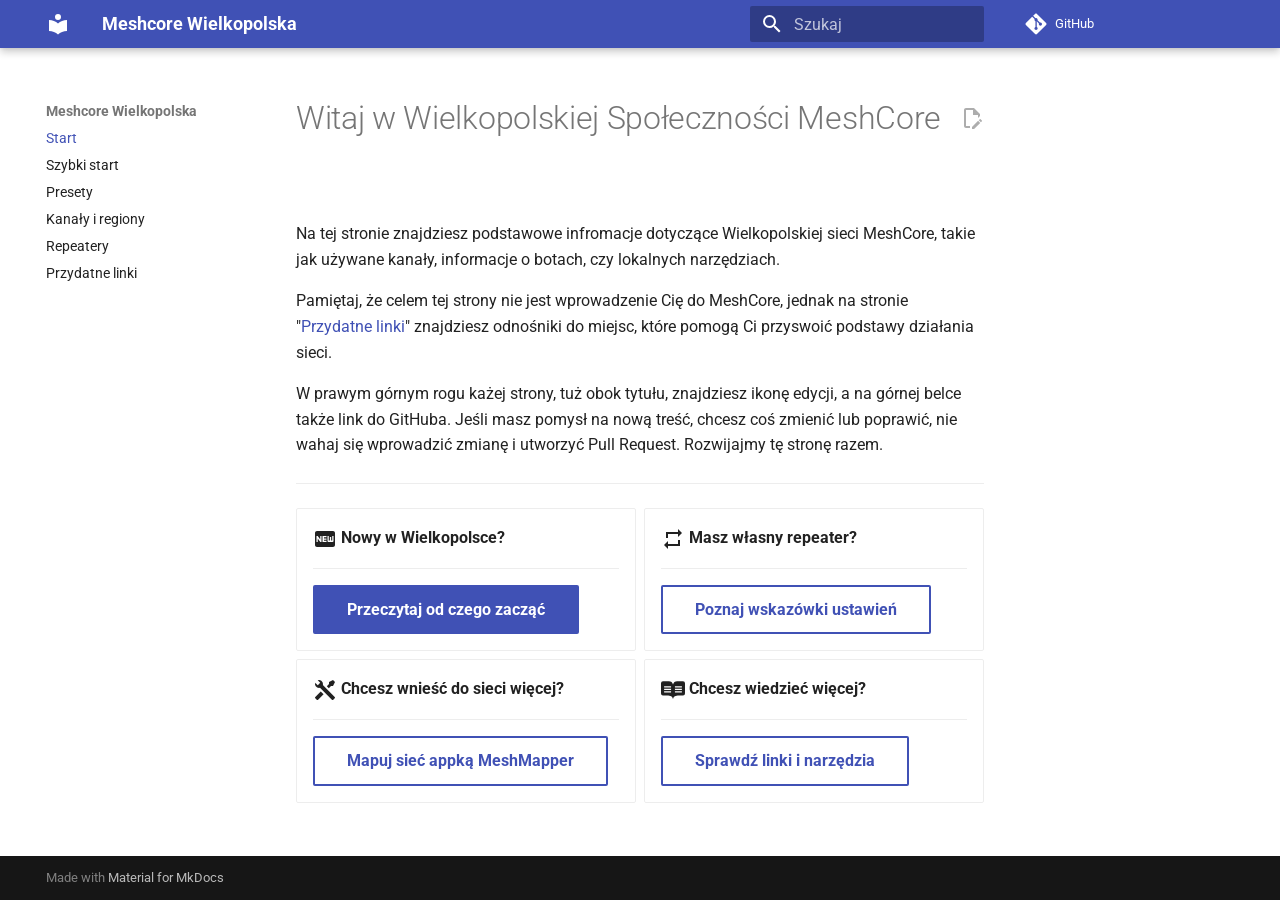
==== commit 1631fefc: "Deployed fa92db4 with MkDocs version: 1.6.1" ====
--- a/index.html
+++ b/index.html
@@ -14,14 +14,14 @@
       
       
       
-        <link rel="next" href="presets/">
+        <link rel="next" href="quickstart/">
       
       
         
       
       
       <link rel="icon" href="assets/images/favicon.png">
-      <meta name="generator" content="mkdocs-1.6.1, mkdocs-material-9.7.1">
+      <meta name="generator" content="mkdocs-1.6.1, mkdocs-material-9.7.6">
     
     
       
@@ -261,14 +261,14 @@
   
   
     <li class="md-nav__item">
-      <a href="presets/" class="md-nav__link">
+      <a href="quickstart/" class="md-nav__link">
         
   
   
   <span class="md-ellipsis">
     
   
-    Presety
+    Szybki start
   
 
     
@@ -288,14 +288,14 @@
   
   
     <li class="md-nav__item">
-      <a href="channels/" class="md-nav__link">
+      <a href="presets/" class="md-nav__link">
         
   
   
   <span class="md-ellipsis">
     
   
-    Kanały
+    Presety
   
 
     
@@ -315,14 +315,14 @@
   
   
     <li class="md-nav__item">
-      <a href="bots/" class="md-nav__link">
+      <a href="channels/" class="md-nav__link">
         
   
   
   <span class="md-ellipsis">
     
   
-    Boty
+    Kanały i regiony
   
 
     
@@ -350,33 +350,6 @@
     
   
     Repeatery
-  
-
-    
-  </span>
-  
-  
-
-      </a>
-    </li>
-  
-
-    
-      
-      
-  
-  
-  
-  
-    <li class="md-nav__item">
-      <a href="tools/" class="md-nav__link">
-        
-  
-  
-  <span class="md-ellipsis">
-    
-  
-    Lokalne narzędzia
   
 
     
@@ -462,11 +435,36 @@
 <h1 id="witaj-w-wielkopolskiej-spoecznosci-meshcore">Witaj w Wielkopolskiej Społeczności MeshCore<a class="headerlink" href="#witaj-w-wielkopolskiej-spoecznosci-meshcore" title="Permanent link">&para;</a></h1>
 <p>Na tej stronie znajdziesz podstawowe infromacje dotyczące Wielkopolskiej sieci MeshCore, takie jak używane kanały, 
 informacje o botach, czy lokalnych narzędziach.</p>
-<p>Pamiętaj, że celem tej strony nie jest wprowadzenie Cię do MeshCore, jednak na stronie "<a href="tools/">Przydatne linki</a>" 
+<p>Pamiętaj, że celem tej strony nie jest wprowadzenie Cię do MeshCore, jednak na stronie "<a href="resources/">Przydatne linki</a>" 
 znajdziesz odnośniki do miejsc, które pomogą Ci przyswoić podstawy działania sieci.</p>
 <p>W prawym górnym rogu każej strony, tuż obok tytułu, znajdziesz ikonę edycji, a na górnej belce także link do GitHuba.
 Jeśli masz pomysł na nową treść, chcesz coś zmienić lub poprawić, nie wahaj się wprowadzić zmianę i utworzyć Pull Request.
 Rozwijajmy tę stronę razem.</p>
+<hr />
+<div class="grid cards">
+<ul>
+<li>
+<p><span class="twemoji lg middle"><svg xmlns="http://www.w3.org/2000/svg" viewBox="0 0 24 24"><path d="M20 4c1.11 0 2 .89 2 2v12c0 1.11-.89 2-2 2H4c-1.11 0-2-.89-2-2V6c0-1.11.89-2 2-2zM8.5 15V9H7.25v3.5L4.75 9H3.5v6h1.25v-3.5L7.3 15zm5-4.74V9h-4v6h4v-1.25H11v-1.11h2.5v-1.26H11v-1.12zm7 3.74V9h-1.25v4.5h-1.12V10h-1.25v3.5h-1.13V9H14.5v5a1 1 0 0 0 1 1h4a1 1 0 0 0 1-1"/></svg></span> <strong>Nowy w Wielkopolsce?</strong></p>
+<hr />
+<p><a class="md-button md-button--primary" href="/quickstart">Przeczytaj od czego zacząć</a></p>
+</li>
+<li>
+<p><span class="twemoji lg middle"><svg xmlns="http://www.w3.org/2000/svg" viewBox="0 0 24 24"><path d="M17 17H7v-3l-4 4 4 4v-3h12v-6h-2M7 7h10v3l4-4-4-4v3H5v6h2z"/></svg></span> <strong>Masz własny repeater?</strong></p>
+<hr />
+<p><a class="md-button" href="/repeaters/">Poznaj wskazówki ustawień</a></p>
+</li>
+<li>
+<p><span class="twemoji lg middle"><svg xmlns="http://www.w3.org/2000/svg" viewBox="0 0 24 24"><path d="m21.71 20.29-1.42 1.42a1 1 0 0 1-1.41 0L7 9.85A3.8 3.8 0 0 1 6 10a4 4 0 0 1-3.78-5.3l2.54 2.54.53-.53 1.42-1.42.53-.53L4.7 2.22A4 4 0 0 1 10 6a3.8 3.8 0 0 1-.15 1l11.86 11.88a1 1 0 0 1 0 1.41M2.29 18.88a1 1 0 0 0 0 1.41l1.42 1.42a1 1 0 0 0 1.41 0l5.47-5.46-2.83-2.83M20 2l-4 2v2l-2.17 2.17 2 2L18 8h2l2-4Z"/></svg></span> <strong>Chcesz wnieść do sieci więcej?</strong></p>
+<hr />
+<p><a class="md-button" href="/resources/#narzedzia">Mapuj sieć appką MeshMapper</a></p>
+</li>
+<li>
+<p><span class="twemoji lg middle"><svg xmlns="http://www.w3.org/2000/svg" viewBox="0 0 24 24"><path d="M22.011 3.269H16.19a4.29 4.29 0 0 0-4.185 3.345A4.29 4.29 0 0 0 7.819 3.27H2a2 2 0 0 0-2.001 2v10.244a2 2 0 0 0 2 2h3.738c4.257 0 5.53 1.025 6.138 3.134a.11.11 0 0 0 .112.084h.024a.11.11 0 0 0 .112-.084c.612-2.109 1.885-3.133 6.138-3.133h3.737a2 2 0 0 0 2.001-2V5.27a2 2 0 0 0-1.989-2ZM10.083 14.325a.144.144 0 0 1-.144.144H3.257a.144.144 0 0 1-.144-.144v-.953a.144.144 0 0 1 .144-.144H9.94a.144.144 0 0 1 .144.144zm0-2.537a.144.144 0 0 1-.144.144H3.257a.144.144 0 0 1-.144-.144v-.952a.144.144 0 0 1 .144-.144H9.94a.144.144 0 0 1 .144.144zm0-2.537a.144.144 0 0 1-.144.144H3.257a.144.144 0 0 1-.144-.144V8.3a.144.144 0 0 1 .144-.144H9.94a.144.144 0 0 1 .144.144zm10.804 5.07a.144.144 0 0 1-.144.144h-6.682a.144.144 0 0 1-.144-.144v-.953a.144.144 0 0 1 .144-.144h6.682a.144.144 0 0 1 .144.144zm0-2.537a.144.144 0 0 1-.144.144h-6.682a.144.144 0 0 1-.144-.144v-.952a.144.144 0 0 1 .144-.144h6.682a.144.144 0 0 1 .144.144zm0-2.537a.144.144 0 0 1-.144.144h-6.682a.144.144 0 0 1-.144-.144V8.3a.144.144 0 0 1 .144-.144h6.682a.144.144 0 0 1 .144.144v.952z"/></svg></span> <strong>Chcesz wiedzieć więcej?</strong></p>
+<hr />
+<p><a class="md-button" href="/resources/">Sprawdź linki i narzędzia</a></p>
+</li>
+</ul>
+</div>
 
 
 
